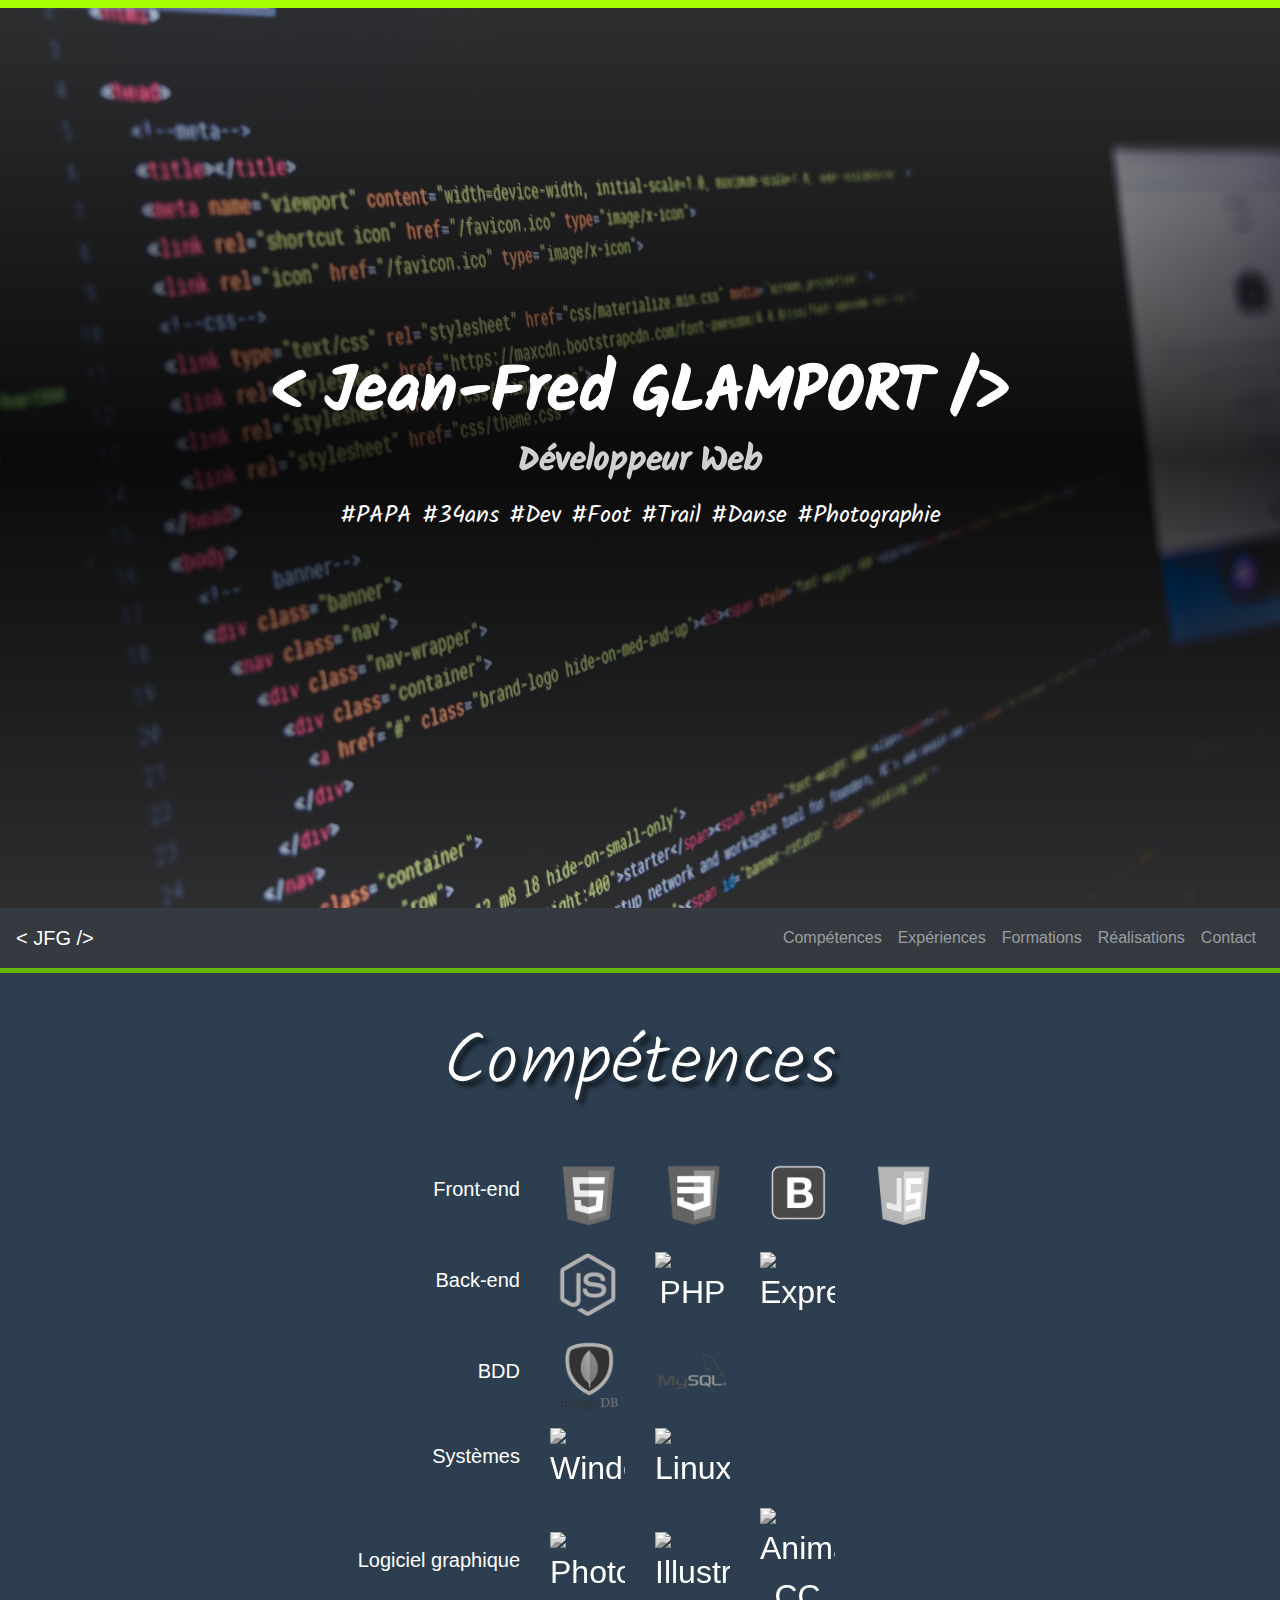
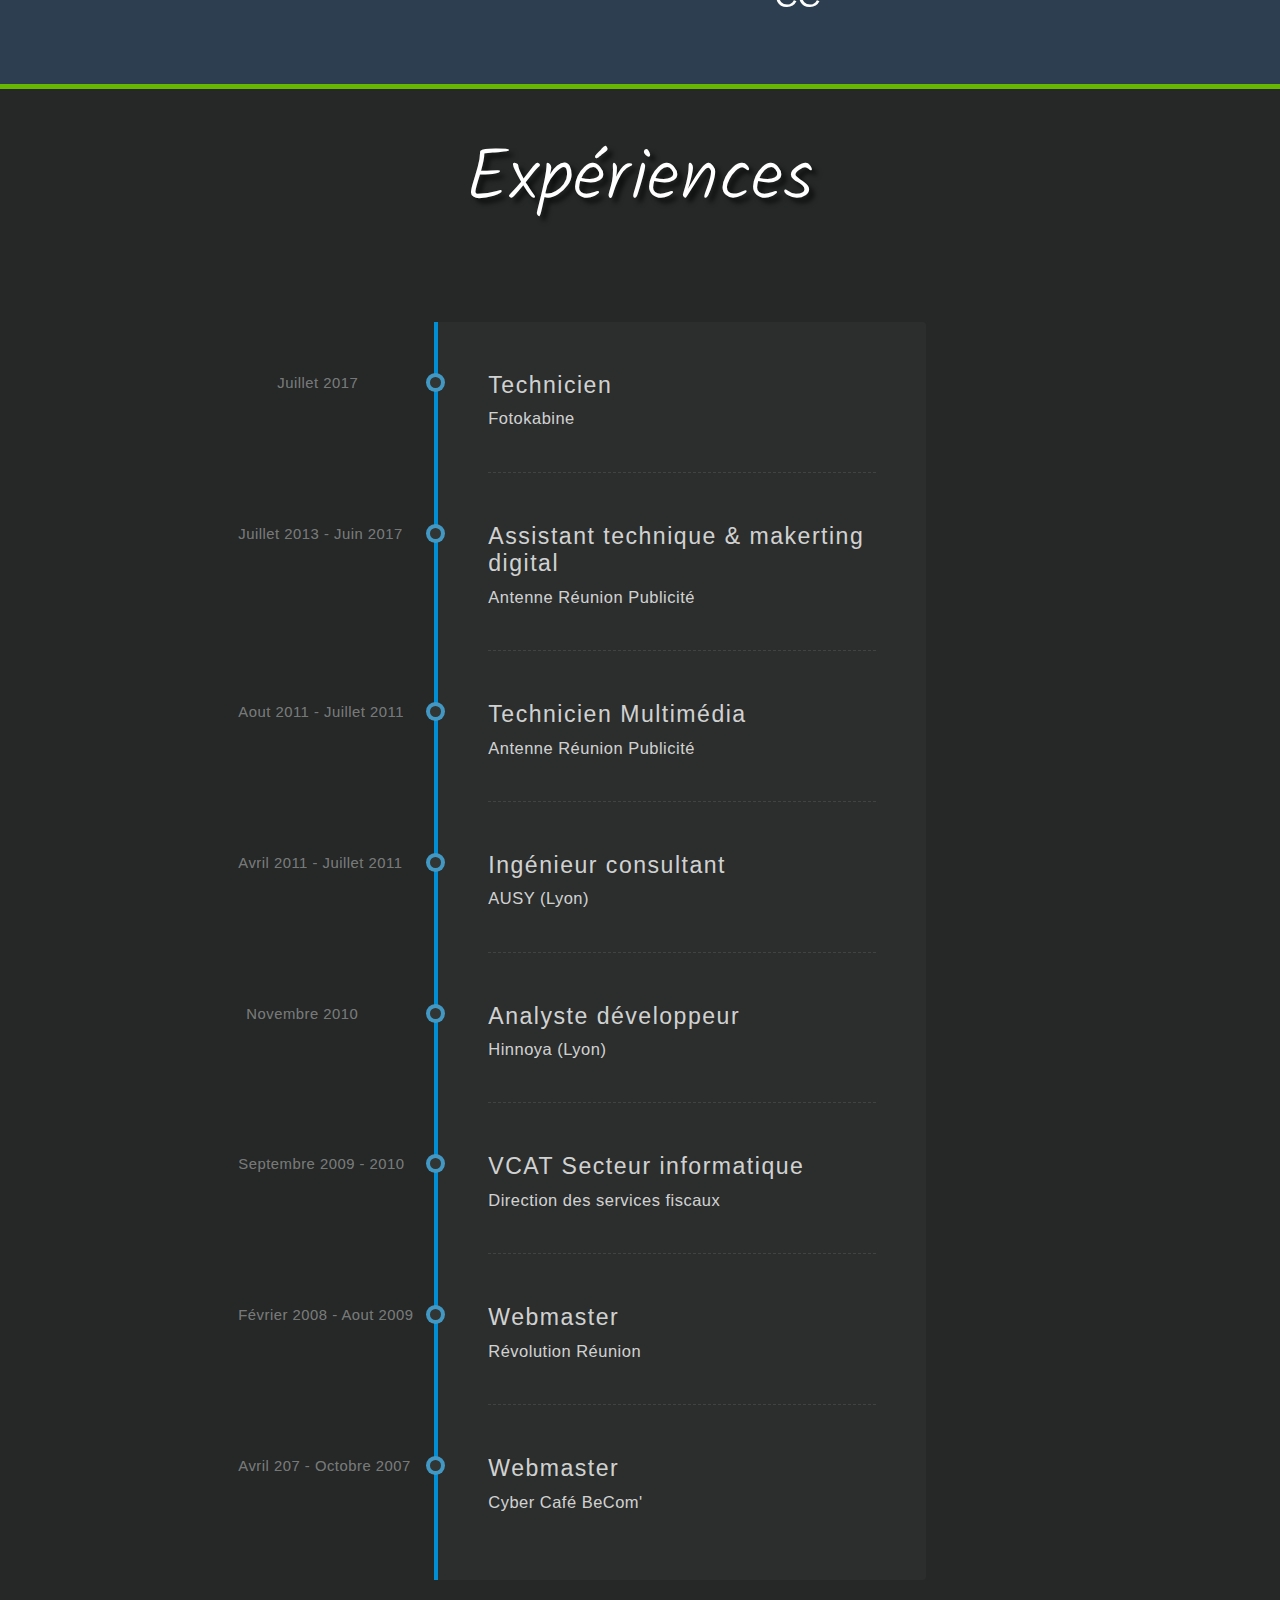
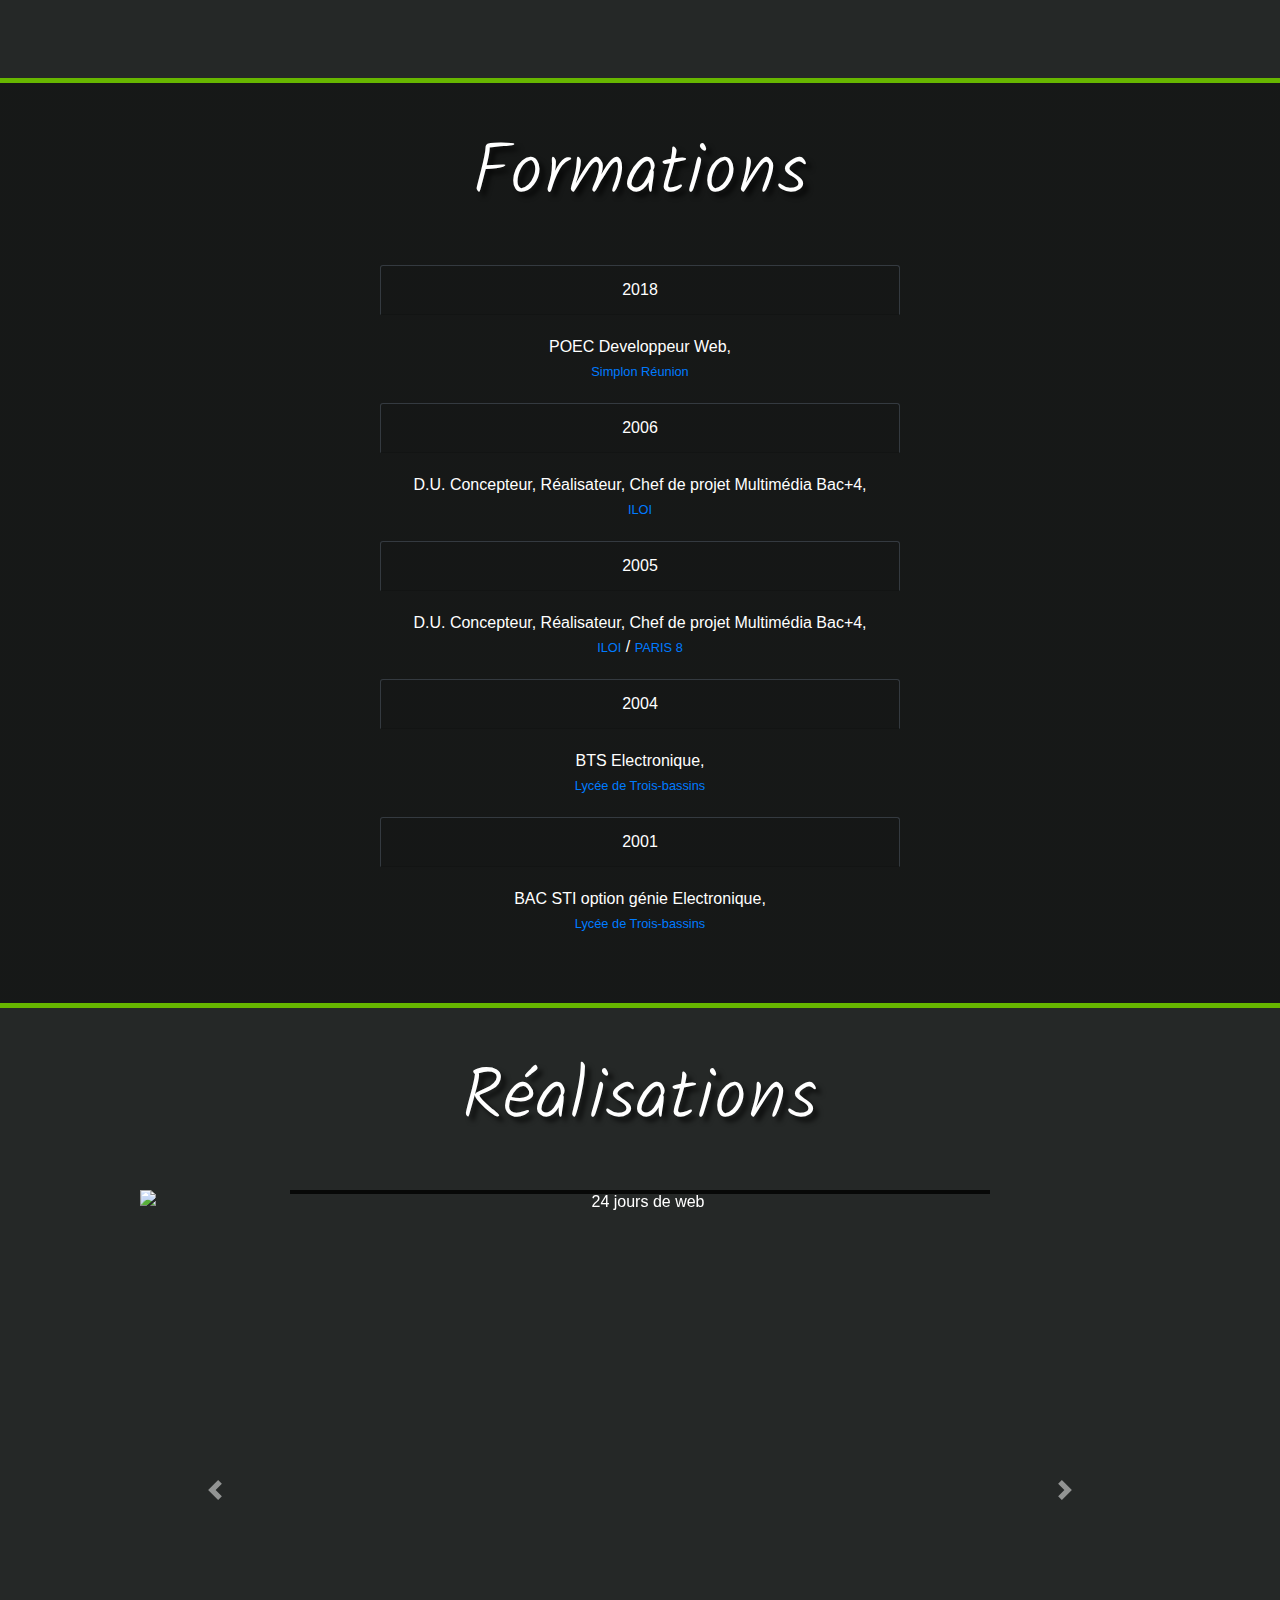
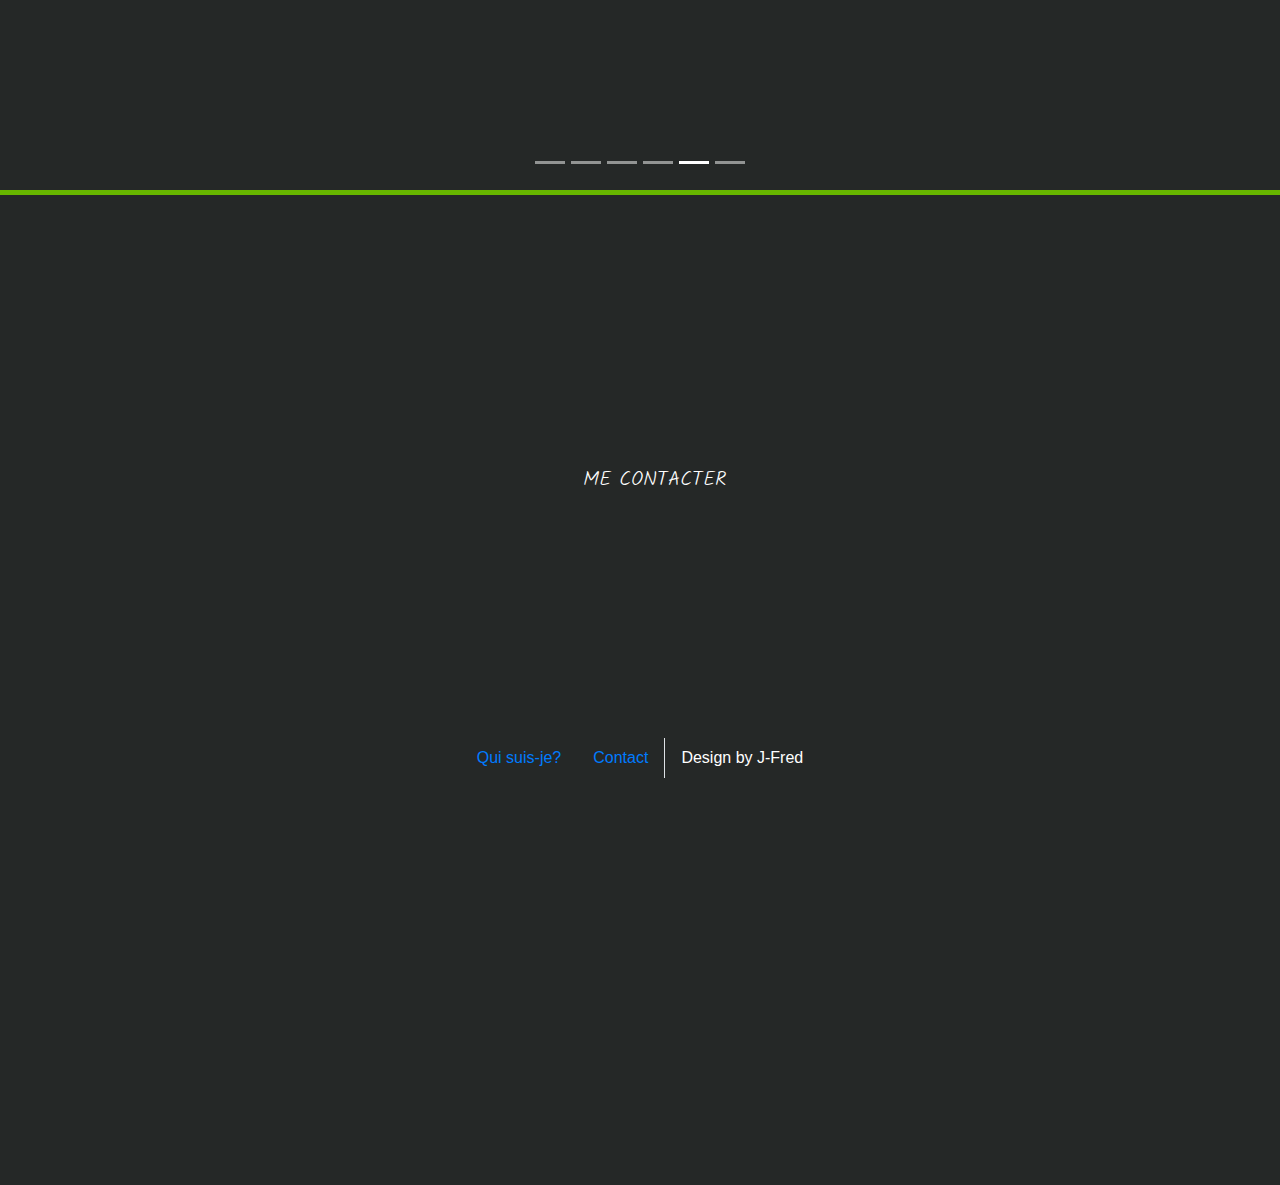
==== index.html @ ee161029 "#fix: version 1" ====
<!DOCTYPE html>
<html lang="fr">

<head>
    <meta charset="utf-8" />
    <title>Jean-Fred GLAMPORT - Développeur web</title>
    <meta name="description" content="Bienvenue sur mon portfolio">
    <meta name="keyword" content="Jean-Fred, Glamport, Developeur web, ile de la reunion, 974">
    <meta name="viewport" content="width=device-width, initial-scale=1, shrink-to-fit=no">
    <link href="https://fonts.googleapis.com/css?family=Kalam" rel="stylesheet">
    <link rel="stylesheet" href="https://maxcdn.bootstrapcdn.com/bootstrap/4.0.0/css/bootstrap.min.css" integrity="sha384-Gn5384xqQ1aoWXA+058RXPxPg6fy4IWvTNh0E263XmFcJlSAwiGgFAW/dAiS6JXm"
        crossorigin="anonymous">
    <link rel="stylesheet" href="https://use.fontawesome.com/releases/v5.0.13/css/all.css" integrity="sha384-DNOHZ68U8hZfKXOrtjWvjxusGo9WQnrNx2sqG0tfsghAvtVlRW3tvkXWZh58N9jp"
        crossorigin="anonymous">
    <link rel="stylesheet" type="text/css" href="css/main.css">
</head>

<body data-spy="scroll">
    <div class="lineTop"></div>
    <main id="main" data-target="#menu" data-offset="20px">
        <header class="container-fluid d-flex flex-column mb-0 justify-content-center align-items-center text-white">
            <h1 class="svg-jfg">
                <svg version="1.1" xmlns="http://www.w3.org/2000/svg" xmlns:xlink="http://www.w3.org/1999/xlink" x="0px" y="0px" viewBox="0 0 1179 113"
                    style="enable-background:new 0 0 1179 113;" xml:space="preserve">
                    <style type="text/css">
                        .st0 {
                            fill: #fff;
                            stroke: #FFFFFF;
                            stroke-width: 2;
                            stroke-miterlimit: 10;
                        }
                    </style>
                    <g id="Calque_1">
                    </g>
                    <g id="Calque_2">
                        <g>
                            <path class="st0" d="M57.4,35.1c1.7,0,3.2,0.9,4.5,2.8c1.3,1.9,2,3.5,2,4.8c0,1.3-1,2.4-3,3.2c-5.9,2.7-12.8,6.3-20.7,11
           c-7.9,4.7-11.8,7.8-11.8,9.3c0,1.5,2.3,3.8,7,6.9c4.7,3.1,9.3,6.1,14,9.2c4.7,3.1,7,5.3,7,6.6c0,2-1.5,3-4.6,3
           c-3,0-7.7-1.4-13.8-4.2C31.7,85,26,81.6,20.8,77.7c-5.3-3.9-7.9-7.2-7.9-9.8c0-1.4,0.3-3.2,1-5.4c0.7-2.2,1.4-3.7,2.3-4.4
           c4.2-3.8,11.1-8.6,20.8-14.3C46.6,38,53.4,35.1,57.4,35.1z" />
                            <path class="st0" d="M96.7,75c0.9,0,2.2,0.9,3.8,2.7c1.6,1.8,3.5,3.6,5.8,5.5c2.3,1.8,4.8,2.8,7.4,2.8c1.6,0,3.4-2.6,5.2-7.7
           c1.8-5.2,4-12.7,6.6-22.7c2.6-10,4.3-15.8,5-17.5C120.1,40,114,41,112.1,41c-1.9,0-3.3-0.4-4.1-1.1c-0.8-0.8-1.3-1.7-1.3-2.8
           c0-2.2,2.5-4.2,7.6-6c5.1-1.8,10.3-3.2,15.5-4c5.3-0.8,8.9-1.2,10.8-1.2c3.9,0,5.8,1.2,5.8,3.6c0,1.6-1.1,5.5-3.3,11.7
           c-2.2,6.2-3.8,10.6-4.7,13.2c-0.9,2.6-2,6.2-3.4,10.8c-1.4,4.6-2.5,8.1-3.2,10.5c-0.7,2.5-1.6,5.1-2.6,7.9c-1,2.8-1.9,5-2.6,6.3
           c-0.8,1.4-1.7,2.7-2.9,4c-1.2,1.3-2.4,2.2-3.8,2.6c-1.4,0.4-3,0.6-4.9,0.6c-4.8,0-9.4-2.1-13.9-6.4c-4.5-4.3-6.7-7.9-6.7-11.1
           S95.1,75,96.7,75z" />
                            <path class="st0" d="M183.3,71.1c-4.5,2.7-9.3,4.1-14.2,4.1c-4.9,0-9.2-0.4-12.8-1.3c-0.7,2.5-1.1,4.8-1.1,6.8
           c0,2,0.5,3.5,1.4,4.5c0.9,1,2.7,1.5,5.3,1.5c4.9,0,9.3-0.5,13-1.6c3.7-1.1,5.7-1.6,5.9-1.6c2.6,0,3.9,0.9,3.9,2.7
           c0,2.6-2.2,5.1-6.7,7.5c-4.5,2.4-9.5,3.6-15.2,3.6s-10.2-1.8-13.8-5.5c-3.6-3.7-5.4-8.1-5.4-13.3s1.4-10.6,4.3-16.3
           c2.9-5.7,6.6-10.4,11-14.3c4.5-3.9,8.9-5.8,13.3-5.8c4.4,0,8.4,2.2,12.1,6.6c3.7,4.4,5.6,8.8,5.6,13.1
           C190.1,65.3,187.8,68.4,183.3,71.1z M176.6,56.3c-1.6-1.5-3.1-2.3-4.7-2.3c-1.6,0-3.5,1.1-5.8,3.3c-2.3,2.2-4.4,5-6.3,8.3
           c1.6,0.2,3.1,0.3,4.6,0.3c9.7,0,14.5-1.9,14.5-5.6C179,59.1,178.2,57.8,176.6,56.3z" />
                            <path class="st0" d="M225.3,42.1c3.4,0,6.9,1.7,10.5,5.1c3.6,3.4,5.5,6.5,5.5,9.4c0,2.8-1,6.1-3,9.7c1.1,1.3,1.7,2.4,1.7,3.2
           s-0.4,2.8-1.3,5.9c-0.9,3.1-1.5,5.6-1.8,7.4c-0.3,1.8-0.6,3.6-0.8,5.2c-0.2,1.7-0.5,2.9-0.6,3.7c-0.2,0.8-0.4,1.7-0.7,2.8
           c-0.5,1.8-1.4,2.7-2.6,2.7s-2.6-1-3.9-3.1c-1.3-2.1-2.2-4.6-2.8-7.7c-6.7,7.2-12.5,10.8-17.4,10.8c-3,0-6.2-1.6-9.6-4.9
           c-3.4-3.3-5-6.4-5-9.4c0-3,1-6.7,2.9-11.3c1.9-4.6,4.3-9.1,7.3-13.5c2.9-4.4,6.4-8.2,10.5-11.4C218.1,43.7,221.9,42.1,225.3,42.1z
            M205.1,82.7c0,1.5,0.9,2.3,2.6,2.3c1.7,0,4-0.8,6.7-2.4c2.8-1.6,5.5-4.1,8.4-7.6c2.8-3.5,4.7-7.4,5.7-11.7c0.2-1,0.8-1.5,1.8-1.6
           c-0.2-4.9-1.2-7.4-3-7.4c-4.2,0-9,3.8-14.3,11.3C207.8,73.2,205.1,78.9,205.1,82.7z" />
                            <path class="st0" d="M286.1,42.1c3.3,0,6.3,1.6,9,4.9c2.7,3.2,4,6.7,4,10.4c0,5.7-1,11.9-3,18.7c-4.2,14.1-8.6,21.2-12.9,21.2
           c-2.1,0-3.2-1.5-3.2-4.5c0-1.8,1.1-6.6,3.3-14.4c2.2-7.8,3.3-13.3,3.3-16.4s-0.5-4.7-1.5-4.7c-1,0-1.9,0.5-2.8,1.4
           c-0.9,0.9-1.6,1.7-2.2,2.4c-0.6,0.6-1.2,1.6-2,2.8c-0.8,1.2-1.4,2.2-2,3c-0.5,0.8-1.2,2-2.1,3.5c-0.9,1.5-1.6,2.7-2.1,3.6
           c-0.5,0.9-1.2,2.1-2.2,3.8c-1,1.7-2,3.5-3.1,5.4c-1.1,1.9-2.2,3.7-3.3,5.6c-1.1,1.8-2.6,3.7-4.4,5.7c-1.8,2-3.4,3-4.7,3
           c-1.3,0-3-1.1-5-3.4c-2-2.3-3-3.9-3-4.9c0-1,0.2-2.1,0.6-3.3c0.4-1.2,1-2.8,1.7-4.8s1.3-3.6,1.7-5.1c1.5-5,2.5-11.7,3-20.1
           c0.5-8.4,1.1-13,1.9-13.9c0.3-0.4,0.6-0.5,1-0.5c2.4,0,4.7,1,6.9,3.1c2.2,2.1,3.3,4,3.3,5.8c0,4.6-1.3,11.7-3.9,21.3
           C273.7,51.9,281.5,42.1,286.1,42.1z" />
                            <path class="st0" d="M324.9,71.9c-2.8,0.7-5.1,1.3-6.8,1.6c-1.7,0.4-3.1,0.5-4.2,0.5c-1.1,0-2.4-0.9-3.8-2.6
           c-1.4-1.8-2.1-3.4-2.1-5c0-1.9,4.1-3.5,12.2-5c8.2-1.4,16.6-2.2,25.2-2.2c5,0,7.5,1.1,7.5,3.4c0,1.6-1.6,2.9-4.7,3.9
           c-3.1,1-7.1,2-11.9,2.9C331.5,70.4,327.7,71.2,324.9,71.9z" />
                            <path class="st0" d="M369.3,33.6c0-3,2.2-4.9,6.7-5.7c3.6-0.6,9.1-0.9,16.4-0.9c15.2,0,22.8,1.9,22.8,5.8c0,0.9-0.4,1.5-1.1,1.9
           c-0.7,0.4-1.4,0.8-2,1c-0.6,0.2-1.4,0.4-2.3,0.6c-1,0.2-1.9,0.3-2.7,0.5c-0.8,0.1-1.9,0.3-3.2,0.4c-1.3,0.1-2.5,0.2-3.5,0.3
           c-1,0.1-2.3,0.2-3.9,0.3c-1.6,0.1-2.9,0.3-4.1,0.4c-1.2,0.1-2.4,0.3-3.7,0.4c-1.3,0.2-2.7,0.4-4.1,0.6c-1.4,0.2-2.5,0.4-3.1,0.4
           V40c0,2.6-1.1,9-3.4,19.3c0.6,0.1,2.1,0.1,4.4,0.1c2.3,0,5.5-0.2,9.6-0.5c4.1-0.4,6.7-0.5,7.9-0.5s2.2,0.3,3,0.8
           c0.8,0.5,1.2,1.1,1.2,1.8c0,2.9-3.2,5.2-9.7,6.9c-6.5,1.7-12.8,2.6-19,2.8c-1.3,5-2.2,8.8-2.9,11.4c-0.7,2.6-1.2,4.7-1.6,6.2
           c-0.4,1.5-0.8,3-1.3,4.5c-0.9,3-1.7,4.4-2.3,4.4c-1.3,0-3.2-1.4-5.5-4.1c-2.3-2.7-3.5-5-3.5-6.8c0-1.8,1.9-10.1,5.6-24.9
           C367.5,46.7,369.3,37.4,369.3,33.6z" />
                            <path class="st0" d="M437,43.7c2.6-1.1,5.2-1.7,7.9-1.7c2.7,0,4.3,0.5,5,1.6c0.7,1,0.7,2.3-0.1,3.7c-0.8,1.4-2.1,2.7-3.8,3.8
           c-0.1,0.1-0.9,0.5-2.5,1.4c-1.6,0.9-2.6,1.5-3.1,1.8c-0.5,0.3-1.4,1.1-2.8,2.3c-1.4,1.2-2.5,2.5-3.2,3.7
           c-2.1,3.5-3.9,7.6-5.2,12.3c-2.6,9.7-4.6,16.2-6,19.5s-3.1,5-5.2,5c-2.1,0-3.8-1.4-4.9-4.3c-1.2-2.9-1.2-5.9-0.1-9.1
           c2-5.9,3.4-11,4.3-15.1c0.9-4.2,1.1-8.4,0.8-12.8c-0.6-3.2-0.7-6.3-0.5-9.3c0.2-3,1.3-4.5,3.2-4.5c1.6,0,3,0.7,4.4,2.2
           c1.4,1.4,2.3,3.6,2.8,6.5C431.3,47.2,434.3,44.9,437,43.7z" />
                            <path class="st0" d="M485.1,71.1c-4.5,2.7-9.3,4.1-14.2,4.1c-4.9,0-9.2-0.4-12.8-1.3c-0.7,2.5-1.1,4.8-1.1,6.8
           c0,2,0.5,3.5,1.4,4.5c0.9,1,2.7,1.5,5.3,1.5c4.9,0,9.3-0.5,13-1.6c3.7-1.1,5.7-1.6,5.9-1.6c2.6,0,3.9,0.9,3.9,2.7
           c0,2.6-2.2,5.1-6.7,7.5c-4.5,2.4-9.5,3.6-15.2,3.6s-10.2-1.8-13.8-5.5c-3.6-3.7-5.4-8.1-5.4-13.3s1.4-10.6,4.3-16.3
           c2.9-5.7,6.6-10.4,11-14.3c4.5-3.9,8.9-5.8,13.3-5.8c4.4,0,8.4,2.2,12.1,6.6c3.7,4.4,5.6,8.8,5.6,13.1
           C491.9,65.3,489.6,68.4,485.1,71.1z M478.4,56.3c-1.6-1.5-3.1-2.3-4.7-2.3c-1.6,0-3.5,1.1-5.8,3.3c-2.3,2.2-4.4,5-6.3,8.3
           c1.6,0.2,3.1,0.3,4.6,0.3c9.7,0,14.5-1.9,14.5-5.6C480.7,59.1,480,57.8,478.4,56.3z" />
                            <path class="st0" d="M542,11.8c1.6,0,3.5,1.4,5.9,4.3c2.4,2.8,3.6,5.3,3.6,7.5c0,2.1-2.8,14.9-8.3,38.4
           c-5.5,23.5-9.4,35.2-11.8,35.2c-1.3,0-2.7-0.8-4.4-2.5c-1.7-1.7-2.5-3.3-2.5-4.9c0-0.1,0.1-0.8,0.2-1.9c-7,6.2-12.4,9.3-16.2,9.3
           c-3,0-5.8-1.6-8.6-4.8c-2.8-3.2-4.1-6.3-4.1-9.4c0-3.1,0.7-6.8,2-11.4c1.3-4.5,3.1-9,5.2-13.4c2.2-4.4,5-8.2,8.5-11.4
           c3.5-3.2,7.1-4.8,10.9-4.8c4.7,0,8.4,2.5,11,7.6c3.7-16.8,5.6-28.3,5.6-34.6C539.1,12.9,540.1,11.8,542,11.8z M529.4,65
           c0-3-0.7-5.5-2-7.6c-1.3-2-2.6-3-3.9-3c-2.8,0-5.5,1.9-8.2,5.8c-2.6,3.9-4.6,8-5.8,12.3c-1.3,4.3-1.9,7.7-1.9,10.2
           c0,1.5,0.9,2.3,2.8,2.3c1.8,0,4.9-1.7,9.3-5c4.3-3.4,7.6-7.5,9.7-12.5l0.1-0.5C529.4,66.6,529.4,65.9,529.4,65z"
                            />
                            <path class="st0" d="M619.9,70.9c-3.5,0.5-5.3,0.8-5.5,0.8c-1.6,0-3.4-0.7-5.5-2c-2.1-1.3-3.1-2.6-3.1-3.8c0-1.7,1.7-2.9,5-3.7
           c3.3-0.8,7-1.2,11.1-1.2c4.1,0,7.1,1.4,9.2,4.3c2,2.8,3.1,6,3.1,9.5c0,3.5-1.7,9.8-5.1,19s-6.3,13.8-8.8,13.8
           c-1.1,0-2.1-0.3-2.8-1c-0.7-0.7-1.1-1.5-1.1-2.5c0-4,1.8-11,5.3-21.1c-3,4.4-6.5,7.9-10.3,10.5c-3.8,2.6-7.9,3.9-12.1,3.9
           c-4.3,0-8.7-1.8-13.1-5.3c-4.5-3.5-6.7-7.4-6.7-11.6c0-7.2,2.1-15.1,6.4-23.6c4.2-8.5,9.7-15.8,16.3-21.8c6.6-6,12.9-9,19-9
           c2.3,0,4.6,1.6,6.9,4.7s3.5,5.9,3.5,8.4c0,1.5-0.7,2.3-2.1,2.3c-0.5,0-1.3-0.2-2.5-0.6c-1.2-0.4-2.5-0.6-3.9-0.6
           c-3.7,0-7.9,2.1-12.6,6.2c-4.6,4.1-8.6,9.3-11.8,15.6c-3.3,6.2-4.9,12.1-4.9,17.6c0,1.7,0.4,2.9,1.2,3.5c0.8,0.6,2.4,0.9,4.8,0.9
           c2.4,0,5.8-1.4,10.1-4.2C614.1,76.9,617.5,74,619.9,70.9z" />
                            <path class="st0" d="M668.5,34.7c0,2.5-0.3,5-1,7.7c-0.7,2.7-1.2,4.7-1.5,6.1c-0.4,1.3-1,3.3-1.8,5.8c-0.8,2.6-1.4,4.3-1.7,5.2
           c-1.9,5.5-3.6,10.4-5.2,14.6c-1.6,4.3-2.3,7.4-2.3,9.2c0,0.7,0.5,1.1,1.6,1.1c7.6,0,15.3-0.8,23.1-2.4c2.6-0.6,4.2-0.9,4.7-0.9
           c1.6,0,2.4,0.9,2.4,2.8c0,3.7-3.4,6.9-10.2,9.4c-6.8,2.5-14.4,3.7-22.8,3.7c-3.4,0-6.4-1.1-9.2-3.4c-2.7-2.2-4.1-4.7-4.1-7.5
           c0-2.8,2.5-12,7.5-27.7c5-15.7,7.5-25.9,7.5-30.5c0-2.2,1-3.2,2.9-3.2c1.6,0,3.7,1,6.3,3.1S668.5,32.3,668.5,34.7z"
                            />
                            <path class="st0" d="M743.4,59.6c4.6,0,6.9,1,6.9,3.1c0,1.7-3,3.4-9.1,5.3c0.5,5.5,0.7,10.1,0.7,13.8c0,10.2-1.6,15.3-4.7,15.3
           c-2.5,0-4.3-2-5.4-5.9c-1.1-3.9-2.1-10.3-3-19.1c-0.1-0.5-0.1-0.9-0.1-1.2c-5.9,1.4-11,2.7-15.3,4.1c-5.5,14.7-9.4,22.1-11.6,22.1
           c-1.5,0-3.3-0.8-5.6-2.5c-2.2-1.7-3.3-3.4-3.3-5.2c0-0.9,1.8-5.2,5.3-12.9c-2-1.5-3-3.4-3-5.6c0-1.7,2.6-3.4,7.8-5.3
           c0.7-1.7,1.3-3.2,1.9-4.8c0.5-1.5,2.1-5.5,4.8-11.9c2.7-6.4,4.6-11.6,5.9-15.4c0.6-1.8,2.7-3.5,6-5.1c3.4-1.6,6.1-2.4,8.3-2.4
           c4.4,0,7.8,11.2,10.4,33.6H743.4z M718.3,61.8c2.9-0.5,6-0.9,9.3-1.3c-0.2-1.9-0.5-4.3-0.8-7c-0.3-2.7-0.6-5-0.8-6.8
           c-0.2-1.8-0.4-3.5-0.6-5C724.8,43.1,722.5,49.8,718.3,61.8z" />
                            <path class="st0" d="M783.2,35.4c0,2,0.9,5.8,2.8,11.5c1.9,5.6,3.9,10.8,6.2,15.5c2.5-2.7,6.3-7.4,11.6-13.9
           c5.3-6.6,9.5-11.5,12.8-15c3.2-3.4,5.7-5.1,7.2-5.1c1.6,0,3.2,0.8,4.9,2.5c1.7,1.7,2.5,3.3,2.5,5c0,1.7-0.3,3.8-0.8,6.5
           c-0.6,2.7-1.2,5.2-1.8,7.5c-0.6,2.3-1.6,5.6-2.8,9.8c-1.2,4.2-2.2,7.7-3,10.4c-0.7,2.7-1.6,5.9-2.5,9.5c-0.9,3.6-1.6,6.3-2.1,8
           c-0.5,1.7-1,3.4-1.6,5.2c-0.6,1.8-1.2,3-1.7,3.6c-0.6,0.6-1.2,1-2,1c-1.4,0-2.7-1.2-4-3.5c-1.2-2.3-1.9-5-1.9-8.1
           c0-3.1,0.6-7.7,1.9-13.8c1.3-6.1,2.9-11.5,4.8-16.2c-1.8,1.9-4.4,5-7.9,9.4c-3.5,4.4-6.4,7.7-8.8,9.9c-2.4,2.2-4.5,3.3-6.5,3.3
           c-1,0-2.3-0.4-3.9-1.1c-1.6-0.7-2.9-1.6-3.9-2.7c-1-1.1-3.4-5.5-7-13.2c-0.2,0.6-1.8,5.9-4.7,15.9c-2.9,10.1-4.8,15.9-5.6,17.5
           c-0.8,1.6-1.5,2.4-2.1,2.4c-1.1,0-2.7-1.4-4.7-4.1c-2-2.7-3-4.9-3-6.6c0-1.7,2.1-10.6,6.3-26.8c4.2-16.1,6.3-26.2,6.3-30.4
           c0-2.2,1-3.2,2.9-3.2c1.2,0,3.5,1.2,7,3.6C781.4,32.1,783.2,34,783.2,35.4z" />
                            <path class="st0" d="M840.2,96.9c-1.3,0-3-1.1-5-3.4c-2-2.2-3-4.1-3-5.7c0-1.6,0.8-5,2.4-10.2c4.9-15.9,7.5-29,7.8-39.1
           c-2-2.7-3-4.6-3-5.9c0-2.1,2.4-4,7.3-5.8c4.9-1.8,9.5-2.7,13.9-2.7c7.9,0,13.9,1.6,17.9,4.9c4,3.3,6,8,6,14.1
           c0,7.2-3.4,13.7-10.2,19.5c-6.8,5.8-15.5,9.8-26,12c-3.2,11.5-5,17.7-5.5,18.8c-0.5,1-0.9,1.8-1.2,2.3
           C841.1,96.4,840.6,96.9,840.2,96.9z M866.2,54.3c3.6-3.1,5.4-6.1,5.4-8.9s-0.8-4.9-2.5-6.2c-1.7-1.3-3.9-2-6.7-2
           c-2.8,0-5.7,0.8-8.9,2.3c1,1.7,1.5,3.3,1.5,4.9c0,3.7-1.1,9.7-3.2,17.9C857.8,60.1,862.5,57.5,866.2,54.3z" />
                            <path class="st0" d="M886.2,76.4c0-8.1,1.8-16.1,5.4-24.1c3.6-8,8-14.4,13.3-19.2c5.3-4.8,10.3-7.2,15.2-7.2
           c6,0,10.9,2.6,14.8,7.9c3.9,5.3,5.8,11.4,5.8,18.5c0,4.6-1,9.5-2.9,14.8c-1.9,5.2-4.5,10.1-7.7,14.5c-3.2,4.5-7.2,8.2-11.8,11.1
           c-4.7,3-9.4,4.4-14.2,4.4c-4.8,0-8.9-2.3-12.5-6.9C888,85.8,886.2,81.1,886.2,76.4z M925.1,43.1c-1.2-2.5-2.7-3.7-4.4-3.7
           c-1.7,0-3.7,1.1-6,3.3c-2.3,2.2-4.5,5-6.7,8.3c-2.2,3.3-4,7.2-5.6,11.6c-1.6,4.4-2.3,8.4-2.3,11.8s0.4,6,1.2,7.7
           c0.8,1.7,1.9,2.5,3.2,2.5c4.1,0,8.9-3.6,14.3-10.8c5.4-7.2,8.1-13.8,8.1-19.9C926.9,49.2,926.3,45.6,925.1,43.1z"
                            />
                            <path class="st0" d="M952.8,96.9c-1.3,0-3-1.1-5-3.4c-2-2.2-3-4.1-3-5.7c0-1.5,0.7-4.7,2.2-9.6c4.6-15.1,7.2-27.4,8-37.1
           c-1.4-0.9-2.7-2.4-4-4.3s-1.9-3.4-1.9-4.3c0-1.8,2.5-3.7,7.5-5.8c5-2.1,9.7-3.1,14.2-3.1c8.7,0,15.1,1.4,19.3,4.3
           c4.2,2.9,6.3,6.9,6.3,12.1c0,2.9-0.7,5.7-2.2,8.4c-1.4,2.7-3.2,5.1-5.3,7c-2.1,1.9-4.2,3.7-6.3,5.2c-2.1,1.6-3.9,2.9-5.4,3.9
           c-1.4,1.1-2.2,1.9-2.2,2.4c0,3.5,4,8.7,12,15.7c4.9,4.3,7.7,6.9,8.4,8c0.7,1.1,1.1,1.9,1.1,2.4c0,2.5-1.7,3.7-5,3.7
           c-4.6,0-10-3-16.2-9c-6.2-6-10.6-11.9-13.1-17.6c-1.7,5.8-3,10.3-3.8,13.3c-0.8,3-1.4,4.9-1.6,5.7c-0.2,0.8-0.5,1.6-0.8,2.5
           c-0.3,0.9-0.6,1.6-0.8,2.2c-0.2,0.5-0.5,1.1-0.8,1.6C953.7,96.4,953.2,96.9,952.8,96.9z M982,45.1c0.8-1.4,1.2-2.8,1.2-4.3
           c0-1.4-0.7-2.4-2-3s-3.4-0.8-6.4-0.8c-2.9,0-5.9,0.6-9,1.9c1.1,1.9,1.7,3.6,1.7,5.3c0,3.4-0.8,8.3-2.3,14.7
           c0.8-0.6,2.3-1.6,4.3-2.9c2-1.3,3.7-2.4,5-3.4c1.3-1,2.7-2.1,4.1-3.5C980.1,47.9,981.2,46.6,982,45.1z" />
                            <path class="st0" d="M1019.3,40l-13.7,0.6c-1.5,0-3-1.1-4.6-3.2s-2.4-4.2-2.4-6.2c0-1.7,2.7-2.8,8-3.4c5.3-0.6,12-0.9,20.1-0.9
           c8.1,0,14.3,0.6,18.7,1.7c4.4,1.2,7.5,2.5,9.3,4c1.8,1.5,2.7,2.9,2.7,4.1c0,2.5-2,3.7-6,3.7c-1.7,0-4.6-0.1-8.8-0.3
           c-4.2-0.2-7.7-0.3-10.6-0.4c0.1,0.9,0.2,1.6,0.2,2.2c0,0.6-0.1,1.6-0.3,3c-0.2,1.4-0.6,3.2-1.1,5.5c-0.5,2.3-1,4.4-1.5,6.4
           c-1,4-2.6,10.9-4.9,20.6c-2.3,9.7-3.8,15.3-4.5,16.9c-0.7,1.6-1.3,2.4-2,2.4c-1.3,0-3-1.1-5-3.4c-2-2.2-3-4.1-3-5.7
           c0-1.6,1.4-8.2,4.2-19.9C1017,56.1,1018.7,46.9,1019.3,40z" />
                            <path class="st0" d="M1085.5,107.1c-1.3,0-2.9-1.1-4.7-3.4c-1.8-2.2-2.6-4.3-2.6-6.1s1.7-7.4,5.2-16.8c3.5-9.4,8.3-21.9,14.6-37.6
           c6.3-15.7,9.9-25,11.1-28.1c1.1-3,1.8-4.7,1.9-5.1c0.1-0.4,0.2-0.7,0.3-0.8c0.1-0.1,0.2-0.3,0.3-0.6c0.1-0.3,0.3-0.4,0.4-0.6
           c0.4-0.2,0.8-0.3,1.5-0.3c1.3,0,3.1,1.5,5.4,4.6c2.3,3.1,3.5,5.6,3.5,7.7c0,2.1-0.8,5.2-2.5,9.4c-1.7,4.1-3.2,7.7-4.5,10.6
           c-5.3,12.5-9,21.5-11.2,26.8C1093.3,93.8,1087.1,107.1,1085.5,107.1z" />
                            <path class="st0" d="M1126.4,35c5.8,0,12.5,2.2,20,6.5c7.5,4.3,13.5,8.9,18,13.7c2.8,3,4.1,5.5,4.1,7.6c0,2.1-1.4,4.4-4.2,6.9
           c-2.8,2.5-7.8,6-15.1,10.5s-12.6,7.6-16.1,9.2c-3.5,1.6-6.6,2.4-9.3,2.4c-2.7,0-4-1.1-4-3.4c0-1.7,1.8-3.9,5.4-6.8
           c3.6-2.8,7.6-5.5,11.9-8.1c11.6-6.7,17.4-10.8,17.4-12.2c0-1.2-2.8-3.6-8.4-7c-5.6-3.5-10.1-5.8-13.7-6.9c-1.5-0.5-3.3-2-5.4-4.5
           c-2.1-2.5-3.1-4.4-3.1-5.6C1123.9,35.9,1124.8,35,1126.4,35z" />
                        </g>

                </svg>
            </h1>
            <h2 class="svg-dev">
                <svg version="1.1" xmlns="http://www.w3.org/2000/svg" xmlns:xlink="http://www.w3.org/1999/xlink" x="0px" y="0px" viewBox="0 0 761 136"
                    style="enable-background:new 0 0 761 136;" xml:space="preserve">
                    <style type="text/css">
                        .st0 {
                            fill: #FFF;
                            stroke: #FFFFFF;
                            stroke-width: 2;
                            stroke-miterlimit: 10;
                        }
                    </style>
                    <g id="Calque_1">
                    </g>
                    <g id="Calque_2">
                        <g>
                            <path class="st0" d="M20.7,26c5,0,10.4,0.9,16.2,2.8c5.8,1.9,11.3,4.4,16.4,7.6c5.1,3.2,9.4,7.2,12.7,11.9c3.4,4.8,5,9.9,5,15.2
			c0,4-2.9,8.6-8.7,14.1s-12.6,10-20.2,13.9c-7.6,3.9-13.9,5.8-18.8,5.8c-1.3,0-3.2-1.4-5.5-4.1c-2.3-2.7-3.5-4.8-3.5-6.3
			c0-2.5,1.7-10,5.2-22.4C23.1,52,25.2,43.4,26,38.4c-2.2-1.4-4-3.2-5.5-5.1c-1.4-2-2.2-3.7-2.2-5.1C18.4,26.7,19.2,26,20.7,26z
			 M47.6,72.1c6.3-4.6,9.4-8.2,9.4-10.7c0-2.5-1.8-5.5-5.5-9.2c-3.7-3.6-8-6.6-12.9-8.9c-0.1,3.8-2.9,14.4-8.2,31.8
			c-1.1,3.4-1.6,5.9-1.7,7.5C35,80.2,41.3,76.7,47.6,72.1z" />
                            <path class="st0" d="M80.2,62.1c2.9-5.7,6.6-10.4,11-14.3c4.5-3.9,8.9-5.8,13.3-5.8c4.4,0,8.4,2.2,12.1,6.6
			c3.7,4.4,5.6,8.8,5.6,13.1c0,3.5-2.3,6.6-6.8,9.4c-4.5,2.7-9.3,4.1-14.2,4.1c-4.9,0-9.2-0.4-12.8-1.3c-0.7,2.5-1.1,4.8-1.1,6.8
			c0,2,0.5,3.5,1.4,4.5c0.9,1,2.7,1.5,5.3,1.5c4.9,0,9.3-0.5,13-1.6c3.7-1.1,5.7-1.6,5.9-1.6c2.6,0,3.9,0.9,3.9,2.7
			c0,2.6-2.2,5.1-6.7,7.5c-4.5,2.4-9.5,3.6-15.2,3.6s-10.2-1.8-13.8-5.5c-3.6-3.7-5.4-8.1-5.4-13.3S77.3,67.8,80.2,62.1z M96.5,65.8
			c9.7,0,14.5-1.9,14.5-5.6c0-1.1-0.8-2.4-2.3-3.9c-1.6-1.5-3.1-2.3-4.7-2.3c-1.6,0-3.5,1.1-5.8,3.3c-2.3,2.2-4.4,5-6.3,8.3
			C93.6,65.7,95.1,65.8,96.5,65.8z M104.9,26.9l11.3-10.1c2.5-2.3,5-2,7.4,1c1.4,1.9,2.1,3.9,2,6c-0.1,2.1-0.8,3.6-2.1,4.4
			c-8.1,4.6-12.6,7.2-13.6,7.9c-1,0.6-1.7,1.1-2.3,1.4c-0.5,0.3-1.2,0.5-2,0.8c-1.6,0.4-2.8-0.1-3.8-1.5s-1.1-3-0.6-4.8
			C101.9,30.2,103.1,28.5,104.9,26.9z" />
                            <path class="st0" d="M161.6,42.1c1.7,0,3.3,0.6,4.9,1.8c1.6,1.2,2.3,2.5,2.3,3.8c0,2.5-2.2,8.6-6.7,18.6
			c-9.2,20.6-15.5,30.9-19.1,30.9c-1,0-2.4-0.7-4.2-2.1c-1.8-1.4-3-2.9-3.7-4.4c-1.8-4.3-3.8-11.9-6.1-22.8c-2.3-11-3.5-18-3.5-21.1
			s0.9-4.7,2.6-4.7c2.1,0,4.3,0.9,6.6,2.6c2.3,1.8,4,4.1,5.2,7c0.6,1.5,1.2,5.6,1.6,12.2c0.4,6.6,1.1,11.9,2,15.7
			c1.8-3.6,4-8.8,6.6-15.6c2.6-6.8,4.8-12.1,6.6-16.1C158.6,44,160.2,42.1,161.6,42.1z" />
                            <path class="st0" d="M208.2,71.1c-4.5,2.7-9.3,4.1-14.2,4.1c-4.9,0-9.2-0.4-12.8-1.3c-0.7,2.5-1.1,4.8-1.1,6.8
			c0,2,0.5,3.5,1.4,4.5c0.9,1,2.7,1.5,5.3,1.5c4.9,0,9.3-0.5,13-1.6c3.7-1.1,5.7-1.6,5.9-1.6c2.6,0,3.9,0.9,3.9,2.7
			c0,2.6-2.2,5.1-6.7,7.5c-4.5,2.4-9.5,3.6-15.2,3.6s-10.2-1.8-13.8-5.5c-3.6-3.7-5.4-8.1-5.4-13.3s1.4-10.6,4.3-16.3
			c2.9-5.7,6.6-10.4,11-14.3c4.5-3.9,8.9-5.8,13.3-5.8c4.4,0,8.4,2.2,12.1,6.6c3.7,4.4,5.6,8.8,5.6,13.1
			C215,65.3,212.7,68.4,208.2,71.1z M201.5,56.3c-1.6-1.5-3.1-2.3-4.7-2.3c-1.6,0-3.5,1.1-5.8,3.3c-2.3,2.2-4.4,5-6.3,8.3
			c1.6,0.2,3.1,0.3,4.6,0.3c9.7,0,14.5-1.9,14.5-5.6C203.9,59.1,203.1,57.8,201.5,56.3z" />
                            <path class="st0" d="M225.5,97.2c-1.3,0-3-1.1-5-3.4c-2-2.2-3-4.1-3-5.6c0-1.5,1-6,2.9-13.5c1.9-7.5,3.9-16.8,5.8-27.9
			c1.9-11.1,2.9-21.7,2.9-31.8c0-2.2,1-3.2,2.9-3.2c1.6,0,3.5,1.4,5.9,4.3c2.4,2.8,3.6,5.5,3.6,8.1c0,4-0.5,10-1.6,18.1
			c-1.1,8.1-2.3,15-3.6,20.9C231.2,85.8,227.5,97.2,225.5,97.2z" />
                            <path class="st0" d="M279.6,47.7c3.4,3.8,5.1,8.4,5.1,13.7c0,5.3-1.3,10.8-3.8,16.4c-2.5,5.6-6.1,10.3-10.5,13.9
			c-4.5,3.6-9.3,5.5-14.5,5.5c-3.8,0-7.1-1.7-9.8-5.2c-2.7-3.5-4-7.9-4-13.3c0-5.4,1.3-11,3.8-16.9c2.5-5.9,5.8-10.6,9.6-14.3
			c3.9-3.7,7.7-5.5,11.4-5.5C272,42,276.2,43.9,279.6,47.7z M259.5,62.4c-3.1,5.9-4.7,11.2-4.7,15.9c0,4.6,0.7,7.6,2,8.9
			c4.2-1.5,7.8-5,10.9-10.5c3.1-5.5,4.6-10.7,4.6-15.6s-0.9-8.2-2.8-10.1C266,52.7,262.6,56.5,259.5,62.4z" />
                            <path class="st0" d="M328.6,42.1c2.7,0,5.4,2.3,8.2,6.8c2.8,4.5,4.2,9,4.2,13.5c0,4.5-2,9.4-5.9,14.8c-3.9,5.4-8.9,10-14.9,13.9
			c-6,3.9-11.8,5.9-17.2,5.9c-0.9,0-1.6,0-2-0.1c-3.1,13.8-5.5,22.5-7.1,25.9c-0.8,1.6-1.5,2.4-2.1,2.4c-1.3,0-2.8-1.1-4.2-3.3
			c-1.5-2.2-2.2-4.1-2.2-5.7c0-1.6,1.1-6.8,3.2-15.5c6.3-25.9,9.4-44.8,9.4-56.8c0-2.2,1-3.2,2.9-3.2c1.6,0,3.7,1,6.1,3.1
			c2.5,2.1,3.9,4.6,4.1,7.7C317,45.2,322.9,42.1,328.6,42.1z M320.4,76.4c5.4-5.3,8.1-10.3,8.1-14.8c0-4.5-1.1-6.8-3.4-6.8
			c-1.9,0-4.7,1.4-8.3,4.2c-2,1.5-4,3.9-6,7.2c-2.1,3.3-3.8,7.2-5.3,11.8l-1.8,7.4C309.5,84.8,315,81.8,320.4,76.4z" />
                            <path class="st0" d="M384.8,42.1c2.7,0,5.4,2.3,8.2,6.8c2.8,4.5,4.2,9,4.2,13.5c0,4.5-2,9.4-5.9,14.8c-3.9,5.4-8.9,10-14.9,13.9
			c-6,3.9-11.8,5.9-17.2,5.9c-0.9,0-1.6,0-2-0.1c-3.1,13.8-5.5,22.5-7.1,25.9c-0.8,1.6-1.5,2.4-2.1,2.4c-1.3,0-2.8-1.1-4.2-3.3
			c-1.5-2.2-2.2-4.1-2.2-5.7c0-1.6,1.1-6.8,3.2-15.5c6.3-25.9,9.4-44.8,9.4-56.8c0-2.2,1-3.2,2.9-3.2c1.6,0,3.7,1,6.1,3.1
			c2.5,2.1,3.9,4.6,4.1,7.7C373.2,45.2,379.1,42.1,384.8,42.1z M376.6,76.4c5.4-5.3,8.1-10.3,8.1-14.8c0-4.5-1.1-6.8-3.4-6.8
			c-1.9,0-4.7,1.4-8.3,4.2c-2,1.5-4,3.9-6,7.2c-2.1,3.3-3.8,7.2-5.3,11.8l-1.8,7.4C365.6,84.8,371.2,81.8,376.6,76.4z" />
                            <path class="st0" d="M441.4,71.1c-4.5,2.7-9.3,4.1-14.2,4.1c-4.9,0-9.2-0.4-12.8-1.3c-0.7,2.5-1.1,4.8-1.1,6.8
			c0,2,0.5,3.5,1.4,4.5c0.9,1,2.7,1.5,5.3,1.5c4.9,0,9.3-0.5,13-1.6c3.7-1.1,5.7-1.6,5.9-1.6c2.6,0,3.9,0.9,3.9,2.7
			c0,2.6-2.2,5.1-6.7,7.5c-4.5,2.4-9.5,3.6-15.2,3.6s-10.2-1.8-13.8-5.5c-3.6-3.7-5.4-8.1-5.4-13.3s1.4-10.6,4.3-16.3
			c2.9-5.7,6.6-10.4,11-14.3c4.5-3.9,8.9-5.8,13.3-5.8c4.4,0,8.4,2.2,12.1,6.6c3.7,4.4,5.6,8.8,5.6,13.1
			C448.2,65.3,445.9,68.4,441.4,71.1z M434.7,56.3c-1.6-1.5-3.1-2.3-4.7-2.3c-1.6,0-3.5,1.1-5.8,3.3c-2.3,2.2-4.4,5-6.3,8.3
			c1.6,0.2,3.1,0.3,4.6,0.3c9.7,0,14.5-1.9,14.5-5.6C437.1,59.1,436.3,57.8,434.7,56.3z" />
                            <path class="st0" d="M482.2,97.2c-3,0-4.5-2-4.5-5.9c0-2.8,0.5-6.2,1.5-10.1c-3.1,4.6-6.2,8.4-9.4,11.5c-3.1,3-5.9,4.5-8.4,4.5
			s-5.2-1.5-8.2-4.4c-3-2.9-4.5-5.8-4.5-8.6c0-4.3,0.9-9.7,2.6-16.4c1.8-6.7,4-12.7,6.6-17.9c2.6-5.2,5-7.8,7.2-7.8
			c1.8,0,3.4,0.8,4.8,2.5c1.4,1.7,2.1,3.5,2.1,5.5c0,0.8-0.9,3.1-2.6,7c-5.4,11.4-8.1,20.1-8.1,26.3c0,1.1,0.4,1.6,1.1,1.6
			c2.5,0,6.7-4.3,12.4-13c5.7-8.6,10-17.7,12.8-27.1c0.6-1.9,1.7-2.8,3.3-2.8c1.6,0,3.5,1.6,5.6,4.6c2.1,3.1,2.9,5.5,2.3,7.4
			l-12.1,38.6C485.9,95.7,484.3,97.2,482.2,97.2z" />
                            <path class="st0" d="M526.7,43.7c2.6-1.1,5.2-1.7,7.9-1.7c2.7,0,4.3,0.5,5,1.6c0.7,1,0.7,2.3-0.1,3.7c-0.8,1.4-2.1,2.7-3.8,3.8
			c-0.1,0.1-0.9,0.5-2.5,1.4c-1.6,0.9-2.6,1.5-3.1,1.8c-0.5,0.3-1.4,1.1-2.8,2.3c-1.4,1.2-2.5,2.5-3.2,3.7
			c-2.1,3.5-3.9,7.6-5.2,12.3c-2.6,9.7-4.6,16.2-6,19.5s-3.1,5-5.2,5c-2.1,0-3.8-1.4-4.9-4.3c-1.2-2.9-1.2-5.9-0.1-9.1
			c2-5.9,3.4-11,4.3-15.1c0.9-4.2,1.1-8.4,0.8-12.8c-0.6-3.2-0.7-6.3-0.5-9.3c0.2-3,1.3-4.5,3.2-4.5c1.6,0,3,0.7,4.4,2.2
			c1.4,1.4,2.3,3.6,2.8,6.5C521.1,47.2,524.1,44.9,526.7,43.7z" />
                            <path class="st0" d="M613.8,26c5.2,0,9.9,0.9,14,2.8c4.1,1.9,7.3,4.4,9.8,7.7c4.9,6.6,7.3,14.3,7.3,23.3c0,6.3-1.1,12.2-3.2,17.8
			c-2.2,5.6-5.4,10.3-9.6,14c-4.3,3.7-9.1,5.6-14.6,5.6c-9.2,0-15.4-7.6-18.7-22.7c-0.6,0.8-1.4,1.9-2.6,3.5c-1.2,1.5-3,4-5.6,7.4
			c-2.5,3.4-4.9,6.2-7.1,8.5c-2.2,2.3-4,3.4-5.5,3.4c-1.4,0-3.1-1-4.9-2.9c-1.8-1.9-2.8-4-2.8-6.1c0-4.9,0.8-13.3,2.3-25.3
			c1.6-12,2.3-22.9,2.3-32.8c0-2.7,0.9-4.1,2.6-4.1c2.3,0,5,1.2,8.2,3.6c3.2,2.4,4.8,4.8,4.8,7.2c0,1.2-1,6.3-3,15.3
			c-2,9.1-3.3,16.5-4,22.4c3.4-5,6.9-9.2,10.5-12.4c3.6-3.2,6.6-4.9,9.1-4.9c2,0,3.9,4.4,5.7,13.3c0.6,3.3,1.7,6.4,3.3,9.1
			c1.6,2.8,3.5,4.2,5.7,4.2c3.1,0,5.9-2.8,8.5-8.5c2.5-5.7,3.8-11.4,3.8-17.2c0-5.8-1.2-10.6-3.7-14.4c-2.5-3.8-5.7-5.7-9.8-5.7
			c-2.1,0-4.1-1-5.9-2.9c-1.8-1.9-2.7-3.7-2.7-5.2C608.2,27.3,610,26,613.8,26z" />
                            <path class="st0" d="M688.6,71.1c-4.5,2.7-9.3,4.1-14.2,4.1c-4.9,0-9.2-0.4-12.8-1.3c-0.7,2.5-1.1,4.8-1.1,6.8
			c0,2,0.5,3.5,1.4,4.5c0.9,1,2.7,1.5,5.3,1.5c4.9,0,9.3-0.5,13-1.6c3.7-1.1,5.7-1.6,5.9-1.6c2.6,0,3.9,0.9,3.9,2.7
			c0,2.6-2.2,5.1-6.7,7.5c-4.5,2.4-9.5,3.6-15.2,3.6s-10.2-1.8-13.8-5.5c-3.6-3.7-5.4-8.1-5.4-13.3s1.4-10.6,4.3-16.3
			c2.9-5.7,6.6-10.4,11-14.3c4.5-3.9,8.9-5.8,13.3-5.8c4.4,0,8.4,2.2,12.1,6.6c3.7,4.4,5.6,8.8,5.6,13.1
			C695.4,65.3,693.1,68.4,688.6,71.1z M681.9,56.3c-1.6-1.5-3.1-2.3-4.7-2.3c-1.6,0-3.5,1.1-5.8,3.3c-2.3,2.2-4.4,5-6.3,8.3
			c1.6,0.2,3.1,0.3,4.6,0.3c9.7,0,14.5-1.9,14.5-5.6C684.3,59.1,683.5,57.8,681.9,56.3z" />
                            <path class="st0" d="M738.9,42.1c3.3,0,6.3,1.8,9.1,5.4c2.7,3.6,4.1,7.2,4.1,11c0,3.8-1.2,8.7-3.7,14.6c-2.4,6-6,11.5-10.6,16.5
			c-4.6,5-9.2,7.6-13.8,7.6c-4.6,0-9.5-2.1-14.8-6.3c-1.3,4.2-2.4,6.3-3.4,6.3c-1.3,0-3-1.1-5-3.4c-2-2.2-3-4.1-3-5.7
			c0-1.5,1.1-6.6,3.4-15.1c2.3-8.5,4.6-18.4,6.9-29.5c2.3-11.1,3.4-20.6,3.4-28.5c0-2.2,1-3.2,2.9-3.2c1.6,0,3.5,1.4,5.9,4.3
			c2.4,2.8,3.6,5.5,3.6,8.1c0,6.8-1.8,17.5-5.5,32.1C726.5,46.8,733.3,42.1,738.9,42.1z M721.7,86c2.7,0,5.5-1.5,8.4-4.4
			c2.9-2.9,5.4-6.6,7.3-11c1.9-4.4,2.9-8.7,2.9-12.8c0-1-0.1-1.7-0.4-2.1c-0.3-0.4-0.9-0.5-1.9-0.5c-4,0-8.2,2.5-12.8,7.6
			c-4.6,5.1-8.7,11.3-12.2,18.8C716.1,84.5,719,86,721.7,86z" />
                        </g>

                </svg>
            </h2>
            <h4>#PAPA #34ans #Dev #Foot #Trail #Danse #Photographie</h4>
            <a class="arrow" href="#menu">
                <i class="far fa-hand-point-down"></i>
            </a>
        </header>
        <nav id="menu" class="navbar navbar-expand-lg navbar-dark bg-dark ma-navbar">
            <div class="navbar-header">
                <a class="navbar-brand" href="#">&lt; JFG /&gt;</a>
                <button class="navbar-toggler" type="button" data-toggle="collapse" data-target="#maNavbar" aria-controls="maNavbar" aria-expanded="false"
                    aria-label="Toggle navigation">
                    <span class="navbar-toggler-icon"></span>
                </button>
            </div>
            <div class="collapse navbar-collapse justify-content-end " id="maNavbar">
                <ul class="navbar-nav list-group">
                    <!-- <li class="nav-item">
                        <a class="nav-link text-white  btn-dark" href="#apropos">Qui suis-je?</a>
                    </li> -->
                    <li class="nav-item menu-li">
                        <a class="nav-link " href="#competences">Compétences</a>
                    </li>
                    <li class="nav-item menu-li">
                        <a class="nav-link n" href="#experiences">Expériences</a>
                    </li>
                    </li>
                    <li class="nav-item menu-li">
                        <a class="nav-link  " href="#formations">Formations</a>
                    </li>
                    <li class="nav-item menu-li">
                        <a class="nav-link  " href="#realisations">Réalisations</a>
                    </li>
                    <li class="nav-item menu-li">
                        <a class="nav-link  " href="#contact">Contact</a>
                    </li>
                </ul>
            </div>
        </nav>
        <!--Qui suis-je ?-->
        <!-- <section id="apropos" class="container-fluid text-center section apropos pb-5">
            <div class="container">
                <div class="row justify-content-center">
                    <h1 class="col-md-12 display-3 font-kalam mb-5 py-5">A propos</h1>
                    <figure class="col-md-4 apropos_img">
                        <img src="img_avatar.png" alt="" class="img-thumbnail rounded-circle" />
                    </figure>
                    <article class="col-md-4 bg-dark">
                        <p>17 bis cemin Ferrere</p> 
                        <p>0692 57 21 61</p>  
                        <p>jfglamport (at) gmail.com</p>
                        <p>Permis B + Véhicules</p> 
                        <p>34 ans - 2 enfants - Danses - Foot - Trail</p>
                        <p>#Danses #Foot #Trail #Cinéma</p>
                    </article>
                </div>
            </div>
        </section> -->

        <!--Coompétences -->
        <section id="competences" class="container-fluid text-center section competences pb-5">
            <h1 class="display-3 font-kalam my-0 py-5">Compétences</h1>
            <article class="competences_art mx-auto ">
                <figure class="row align-items-center images">
                    <h4 class="col-md-4 text-right lead">Front-end</h4>
                    <img class="col-md-2 " src="img/logo/html5.png" alt="HTML5">
                    <img class="col-md-2 " src="img/logo/css3.png" alt=CSS3 "">
                    <img class="col-md-2 " src="img/logo/bootstrap.png" alt="bootstrap">
                    <img class="col-md-2 " src="img/logo/js.png" alt="Javascript">
                </figure>
                <figure class="row align-items-center images">
                    <h4 class="col-md-4 text-right lead">Back-end</h4>
                    <img class=" col-md-2" src="img/logo/nodejs.png" alt="Node.js">
                    <img class=" col-md-2 " src="img/logo/php-2.png" alt="PHP">
                    <img class=" col-md-2 " src="img/logo/express.png" alt="Expresse">
                </figure>
                <figure class="row align-items-center images">
                    <h4 class="col-md-4 text-right lead">BDD</h4>
                    <img class=" col-md-2" src="img/logo/mongodb.png" alt="MongoDb">
                    <img class=" col-md-2" src="img/logo/mysql.png" alt="mySQL">
                </figure>
                <figure class="row align-items-center images">
                    <h4 class="col-md-4 text-right lead">Systèmes</h4>
                    <img class=" col-md-2" src="img/logo/windows.png" alt="Windows">
                    <img class=" col-md-2" src="img/logo/ubuntu.png" alt="Linux">
                </figure>
                <figure class="row align-items-center images">
                    <h4 class="col-md-4 text-right lead">Logiciel graphique</h4>
                    <img class=" col-md-2" src="img/logo/ps.jpg" alt="Photoshop">
                    <img class=" col-md-2" src="img/logo/ai.png" alt="Illustrator">
                    <img class=" col-md-2" src="img/logo/an.png" alt="Animate CC">
                </figure>
            </article>
        </section>

        <!--Expériences -->
        <section id="experiences" class="container-fluid text-center section experiences text-dark pb-5">
            <h1 class="display-3 font-kalam my-0 py-5">Expériences</h1>
            <div id="content">

                <ul class="timeline">
                    <li class="event" data-date="Juillet 2017">
                        <h3>Technicien</h3>
                        <p>Fotokabine</p>
                    </li>
                    <li class="event" data-date="Juillet 2013 - Juin 2017">
                        <h3>Assistant technique & makerting digital</h3>
                        <p>Antenne Réunion Publicité</p>
                    </li>
                    <li class="event" data-date="Aout 2011 - Juillet 2011">
                        <h3>Technicien Multimédia</h3>
                        <p>Antenne Réunion Publicité</p>
                    </li>
                    <li class="event" data-date="Avril 2011 - Juillet 2011">
                        <h3>Ingénieur consultant</h3>
                        <p>AUSY (Lyon)</p>
                    </li>
                    <li class="event" data-date="Novembre 2010">
                        <h3>Analyste développeur</h3>
                        <p>Hinnoya (Lyon)</p>
                    </li>
                    <li class="event" data-date="Septembre 2009 - 2010">
                        <h3>VCAT Secteur informatique</h3>
                        <p>Direction des services fiscaux</p>
                    </li>
                    <li class="event" data-date="Février 2008 - Aout 2009">
                        <h3>Webmaster</h3>
                        <p>Révolution Réunion</p>
                    </li>
                    <li class="event" data-date="Avril 207 - Octobre 2007">
                        <h3>Webmaster</h3>
                        <p>Cyber Café BeCom'</p>
                    </li>

                </ul>
            </div>
            <!-- <div class="row justify-content-center mx-md-5 py-md-5">
                <span class="col-md-6 text-md-right">Juillet 2017</span>
                <span class="col-md-3 text-md-left">Technicien</span>
                <span class="col-md-3 text-md-right">Fotokabine</span>
            </div>
            <div class="row justify-content-center">
                <span class="col-md-6 text-md-right">Juillet 2013 - Juin 2017</span>
                <span class="col-md-3">Assistant technique & makerting digital</span>
                <span class="col-md-3 text-md-right">Antenne Réunion Publicité</span>
            </div>
            <div class="row justify-content-center">
                <span class="col-md-3 text-md-right">Aout 2011 - Juillet 2011</span>
                <span class="col-md-3">Technicien Multimédia</span>
                <span class="col-md-3 text-md-right">Antenne Réunion Publicité</span>
            </div>
            <div class="row justify-content-center">
                <span class="col-md-3 text-md-right">Avril 2011 - Juillet 2011</span>
                <span class="col-md-3">Ingéneieur consultant</span>
                <span class="col-md-3 text-md-right">AUSY (Lyon)</span>
            </div>
            <div class="row justify-content-center">
                <span class="col-md-3 text-md-right">Novembre 2010</span>
                <span class="col-md-3">Analyste développeur</span>
                <span class="col-md-3 text-md-right">Hinnoya (Lyon)</span>
            </div>
            <div class="row justify-content-center">
                <span class="col-md-3 text-md-right">Septembre 2009 - 2010</span>
                <span class="col-md-3">VCAT Secteur informatique</span>
                <span class="col-md-3 text-md-right">Direction des services fiscaux</span>
            </div>
            <div class="row justify-content-center">
                <span class="col-md-3 text-md-right">Février 2008 - Aout 2009</span>
                <span class="col-md-3">Webmaster</span>
                <span class="col-md-3 text-md-right">Révolution Réunion</span>
            </div>
            <div class="row justify-content-center">
                <span class="col-md-3 text-md-right">Avril 207 - Octobre 2007</span>
                <span class="col-md-3">Webmaster</span>
                <span class="col-md-3 text-md-right">Cyber Café BeCom'</span>
            </div> -->
        </section>

        <!--Formations -->
        <section id="formations" class="container-fluid text-center section formations pb-5">
            <h1 class="display-3 font-kalam my-0 py-5">Formations</h1>
            <div class="container">
                <div class="mx-auto mx-5">
                    <div class="btn btn-dark text-md-center card-header w-50">2018 </div>
                    <div class=" text-md-center card-body"> POEC Developpeur Web,
                        <br>
                        <a class="" href="https://simplonreunion.co/">
                            <small>Simplon Réunion</small>
                        </a>
                    </div>
                </div>
                <div class="mx-auto mx-5">
                    <div class="btn btn-dark text-md-center card-header w-50">2006</div>
                    <div class=" text-md-center card-body">D.U. Concepteur, Réalisateur, Chef de projet Multimédia Bac+4,
                        <br>
                        <a href="http://www.iloi.fr">
                            <small>ILOI</small>
                        </a>
                    </div>
                </div>
                <div class="mx-auto mx-5">
                    <div class="btn btn-dark text-md-center card-header w-50">2005</div>
                    <div class=" text-md-center card-body">D.U. Concepteur, Réalisateur, Chef de projet Multimédia Bac+4,
                        <br>
                        <a href="http://www.iloi.fr">
                            <small>ILOI</small>
                        </a> /
                        <a href="http://www.univ-paris8.fr/">
                            <small>PARIS 8</small>
                        </a>
                    </div>
                </div>
                <div class="mx-auto mx-5">
                    <div class="btn btn-dark text-md-center card-header w-50">2004</div>
                    <div class=" text-md-center card-body">BTS Electronique,
                        <br>
                        <a href="http://www.iloi.fr">
                            <small>Lycée de Trois-bassins</small>
                        </a>
                    </div>
                </div>
                <div class="mx-auto mx-5">
                    <div class="btn btn-dark text-md-center card-header w-50">2001</div>
                    <div class=" text-md-center card-body">BAC STI option génie Electronique,
                        <br>
                        <a href="http://www.iloi.fr">
                            <small>Lycée de Trois-bassins</small>
                        </a>
                    </div>
                </div>
            </div>
        </section>

        <!--Réalisations -->
        <section id="realisations" class="container-fluid text-center section realisations">
            <h1 class="display-3 font-kalam my-0 py-5">Réalisations</h1>
            <div id="carouselExampleIndicators" class="carousel slide mx-auto real" data-ride="carousel">
                <ol class="carousel-indicators">
                <li data-target="#carouselExampleIndicators" data-slide-to="0"></li>
                <li data-target="#carouselExampleIndicators" data-slide-to="1"></li>
                <li data-target="#carouselExampleIndicators" data-slide-to="2"></li>
                <li data-target="#carouselExampleIndicators" data-slide-to="3"></li>
                <li data-target="#carouselExampleIndicators" data-slide-to="4" class="active"></li>
                <li data-target="#carouselExampleIndicators" data-slide-to="5"></li>
            </ol>
                <div class="carousel-inner">
                    <div class="carousel-item active">
                        <img class="d-block w-100" src="img/gallery/24jours2web.png" alt="24 jours de web">
                        <div class="carousel-caption d-none d-md-block ">
                            <h5>24 jours de web</h5>
                            <p>Exercices d'intégration HTML - CSS</p>
                        </div>
                    </div>
                    <div class="carousel-item">
                        <img class="d-block w-100" src="img/gallery/CrecheAndGo.png" alt="Creche & Go">
                        <div class="carousel-caption d-none d-md-block">
                            <h5>Crèche & Go</h5>
                            <p>Concéption, Animation, Intégration</p>
                        </div>
                    </div>
                    <div class="carousel-item">
                        <img class="d-block w-100" src="img/gallery/Genius.png" alt="Genius Centre auto">
                        <div class="carousel-caption d-none d-md-block">
                            <h5>Genius Centre Auto</h5>
                            <p>Maquette, Concéption, Intégration</p>
                        </div>
                    </div>
                    <div class="carousel-item">
                        <img class="d-block w-100" src="img/gallery/nexus-html-css.png" alt="Nexus">
                        <div class="carousel-caption d-none d-md-block">
                            <h5>Nexus</h5>
                            <p>Exercices d'intégration HTML - CSS</p>
                        </div>
                    </div>
                    <div class="carousel-item">
                        <img class="d-block w-100" src="img/gallery/OrganicWeb_Flex.png" alt="Organic Web">
                        <div class="carousel-caption d-none d-md-block">
                            <h5>Organic Web</h5>
                            <p>Exercices d'intégration HTML - CSS</p>
                        </div>
                    </div>
                    <div class="carousel-item">
                        <img class="d-block w-100" src="img/gallery/PubLaCase.png" alt="Pub la case">
                        <div class="carousel-caption d-none d-md-block">
                            <h5>Pub la case</h5>
                            <p>Maquette, Concéption, Intégration</p>
                        </div>
                    </div>
                </div>
                <a class="carousel-control-prev" href="#carouselExampleIndicators" role="button" data-slide="prev">
                    <span class="carousel-control-prev-icon" aria-hidden="true"></span>
                    <span class="sr-only">Previous</span>
                </a>
                <a class="carousel-control-next" href="#carouselExampleIndicators" role="button" data-slide="next">
                    <span class="carousel-control-next-icon" aria-hidden="true"></span>
                    <span class="sr-only">Next</span>
                </a>
            </div>
            <!-- <div class="grid">
                <figure>
                    <img src="img/gallery/CrecheAndGo.png" alt="">
                    <figcaption>Concéption, Animation, Intégration</figcaption>
                </figure>
               
                <div class="sousgrid">
                    <img src="https://picsum.photos/300/300?image=0" alt="Site 1">
                    <p>intégration</p>
                </div>
               
            </div> -->
        </section>

        <!--Contact -->
        <section id="contact" class="container-fluid d-flex flex-column justify-content-center align-items-center text-white section contact">
            <!-- <h1 class="display-3 font-kalam my-0 py-5">Contact</h1> -->
            <div class="text-center">
                <a href="mailto:jfglamportgmailcom" class="mail font-kalam">
                    <i class="fas fa-at col-12 mail"></i>
                    <span class="lead col-12 mail">
                        ME CONTACTER
                    </span>
                </a>
            </div>

            <!-- <form class="needs-validation container px-5 mx-5" novalidate>
                <div class="form-row">
                    <div class="col-md-6 mb-3">
                        <input type="text" class="form-control" id="prenom" placeholder="Prénom" required>
                        <div class="valid-tooltip">
                            Looks good!
                        </div>
                    </div>
                    <div class="col-md-6 mb-3">
                        <input type="text" class="form-control" id="nom" placeholder="Nom" required>
                        <div class="valid-tooltip">
                            Looks good!
                        </div>
                    </div>
                </div>
                <div class="form-row">
                    <div class="col-md-12 mb-3">
                        <div class="input-group">
                            <div class="input-group-prepend">
                                <span class="input-group-text" id="@mail">@</span>
                            </div>
                            <input type="text" class="form-control" id="email" placeholder="E-mail" aria-describedby="email" required>
                            <div class="invalid-tooltip">
                                Please choose a unique and valid username.
                            </div>
                        </div>
                    </div>
                </div>
                <div class="form-row">
                    <div class="col-md-12 mb-3">
                        <textarea type="text" class="form-control" id="Message" placeholder="Message" cols="20" rows="5" required></textarea>
                        <div class="invalid-tooltip">
                            Please provide a valid zip.
                        </div>
                    </div>
                </div>
                <button class="btn btn-primary" type="submit">Envoyer</button>
            </form> -->

        </section>
    </main>
    <footer class="p-5">
        <ul class="nav justify-content-center text-white">
            <a class="nav-link" href="#qui">Qui suis-je?</a>
            <a class="nav-link" href="#contact">Contact</a>
            <a class="nav-link border-left"> Design by J-Fred</a>
        </ul>
    </footer>

    <!-- Optional JavaScript -->
    <!-- jQuery first, then Popper.js, then Bootstrap JS -->
    <script src="https://ajax.googleapis.com/ajax/libs/jquery/1.12.4/jquery.min.js" crossorigin="anonymous"></script>
    <script src="https://cdnjs.cloudflare.com/ajax/libs/popper.js/1.12.9/umd/popper.min.js" integrity="sha384-ApNbgh9B+Y1QKtv3Rn7W3mgPxhU9K/ScQsAP7hUibX39j7fakFPskvXusvfa0b4Q"
        crossorigin="anonymous"></script>
    <script src="https://maxcdn.bootstrapcdn.com/bootstrap/4.0.0/js/bootstrap.min.js" integrity="sha384-JZR6Spejh4U02d8jOt6vLEHfe/JQGiRRSQQxSfFWpi1MquVdAyjUar5+76PVCmYl"
        crossorigin="anonymous"></script>
    <script src="js/app.js"></script>



</body>

</html>
---- css/main.css ----
/* System Fonts as used by GitHub */

body {
    position: relative;
    font-family: -apple-system, BlinkMacSystemFont, "Segoe UI", Roboto, Helvetica, Arial, sans-serif, "Apple Color Emoji", "Segoe UI Emoji", "Segoe UI Symbol";
}

.svg-jfg {
    width: 60%;
}

.svg-dev {
    width: 20%;
}

.svg-jfg path {
    stroke: #FFF;
    fill: #fff;
    stroke-dasharray: 1800;
    animation: animate 2s cubic-bezier(0, 0.23, 1, 0.1);
}

.svg-dev path {
    stroke: #FFF;
    fill: rgba(255, 255, 255, 0.8);
    stroke-dasharray: 1800;
    animation: animate 2.5s cubic-bezier(0, 0.23, 1, 0.1);
}

@keyframes animate {
    0% {
        opacity: 0;
        fill: none;
        stroke-dashoffset: 1800;
    }
    30% {
        opacity: 10;
        fill: none;
        stroke-dashoffset: 1800;
    }
    90% {
        fill: rgba(255, 255, 255, 0);
    }
    100% {
        opacity: 10;
        fill: rgba(255, 255, 255, 1);
        stroke-dashoffset: 0;
    }
}

@keyframes arrow {
    0% {
        opacity: 0;
    }
    100% {
        opacity: 1;
    }
}

.arrow {
    margin-top: 30px;
    color: rgba(255, 255, 255, 0.7);
    font-size: 3rem;
    opacity: 1;
    animation: arrow 1s ease-in-out infinite alternate-reverse;
}

.arrow:hover {
    color: rgba(255, 255, 255, 1);
    transform: translateY(10px);
    transition: all 500ms ease-in;
}

.font-kalam {
    font-family: 'Kalam', cursive;
}

.ma-navbar,
.lineTop {
    width: 100%;
}

.ma-navbar {
    height: 60px;
    transition: 0.2s ease-out;
    background-color: #4298c3;
}

.menu-li a {
    position: relative;
    overflow: hidden;
}

.menu-li a:before {
    content: '';
    width: 10px;
    height: 5px;
    /* background-color: #4298c3; */
    position: absolute;
    top: 90%;
    transition: all 0.5s ease-in-out;
}

.menu-li:hover a:before,
.menu-li:active a:before {
    width: 50%;
    transform: translateX(100%);
    background-color: rgb(166, 255, 0);
}

.fixNavigation {
    z-index: 9999;
    position: fixed;
    top: 0;
    /* Mise en forme */
    width: 100%;
    height: 50px;
    /* border-bottom: 2px solid rgb(103, 182, 0); */
}

header {
    background: linear-gradient(to bottom, rgba(0, 0, 0, 0.1) 0%, rgba(0, 0, 0, 0.8) 50%, rgba(0, 0, 0, 0.1) 100%) repeat center center, url('../img/pattern.png') repeat center top, url('../img/computer-1209641_1920.jpg') no-repeat center top;
    font-family: 'Kalam', cursive;
    background-size: cover, auto, cover;
    min-height: 100vh;
}

.lineTop {
    height: 8px;
    background-color: rgb(166, 255, 0);
}

/* .apropos {
    background: url(../img/pattern.png) repeat center top, url(https://picsum.photos/1980?image=6) no-repeat center top;
    background-attachment: scroll, fixed;
    background-size: 20px, cover;
    color: white;
    transform: translateZ(100px) scale(1.05);
} */

.apropos_img {
    max-width: 200px;
}

.apropos_img>img {
    max-width: 100%;
}

.competences {
    /* background: linear-gradient(rgba(0, 0, 0, 1), rgba(0, 0, 0, 1)) repeat center top; */
    background: #2c3e50;
    background-attachment: fixed;
    background-size: cover;
    color: white;
}
.competences_art{
    max-width: 600px;
}
.experiences {
    background: url(../img/pattern.png) repeat center to, url(https://picsum.photos/1980?image=50) no-repeat center top;
    background-attachment: fixed;
    background-size: cover;
    color: white;
}

.experiences div {
    /* width: 600px; */
    min-height: 30px;
    /* background-color: #AAA; */
    padding: 10px auto;
    margin: 1px auto;
}

/** Timeline **/

/* Import */

@import url(https://fonts.googleapis.com/css?family=Source+Sans+Pro:200,300,400,600,700|Oswald:400,300,700);
/* Variables */

/* Base */

body {
    background: #252827;
    font-size: 16px;
}

strong {
    font-weight: 600;
}

h1 {
    font-family: 'Oswald', sans-serif;
    letter-spacing: 1.5px;
    color: white;
    font-weight: 100;
    font-size: 2.4em;
}

#content {
    margin-top: 50px;
    margin-left: 80px;
    text-align: center;
}

/* Timeline */

.timeline {
    border-left: 4px solid rgb(1, 142, 213);
    border-bottom-right-radius: 4px;
    border-top-right-radius: 4px;
    background: rgba(255, 255, 255, 0.03);
    color: rgba(255, 255, 255, 0.8);
    font-family: 'Source Sans Pro', sans-serif;
    margin: 50px auto;
    letter-spacing: 0.5px;
    position: relative;
    line-height: 1.4em;
    font-size: 1.03em;
    padding: 50px;
    list-style: none;
    text-align: left;
    font-weight: 100;
    max-width: 42%;
}

.timeline h1,
.timeline h2,
.timeline h3 {
    letter-spacing: 1.5px;
    font-weight: 100;
    font-size: 1.4em;
}

.timeline .event {
    border-bottom: 1px dashed rgba(255, 255, 255, 0.1);
    padding-bottom: 25px;
    margin-bottom: 50px;
    position: relative;
}

.timeline .event:last-of-type {
    padding-bottom: 0;
    margin-bottom: 0;
    border: none;
}

.timeline .event:before,
.timeline .event:after {
    position: absolute;
    display: block;
    top: 0;
}

.timeline .event:before {
    left: -250px;
    color: rgba(255, 255, 255, 0.4);
    content: attr(data-date);
    text-align: right;
    font-weight: 100;
    font-size: 0.9em;
    min-width: 120px;
}

.timeline .event:after {
    box-shadow: 0 0 0 4px #4298c3;
    left: -57.85px;
    background: #313534;
    border-radius: 50%;
    height: 11px;
    width: 11px;
    content: "";
    top: 5px;
}

/** ********** **/

.formations {
    background: linear-gradient(rgba(0, 0, 0, 0.4), rgba(0, 0, 0, 0.4)) no-repeat center top;
    /* background: #95a5a6; */
    /* background-attachment: fixed;
    background-size: cover; */
    color: white;
}

.formations .container {
    padding: 0 50px;
}

.realisations {
    background: url(../img/pattern.png) repeat center to, url(https://picsum.photos/1980?image=16) no-repeat center top;
    background-attachment: fixed;
    background-size: cover;
    color: white;
}

.real {
    max-width: 1000px;
    height: 600px;
}

.carousel-caption.d-none.d-md-block {
    background: rgba(0, 0, 0, 0.8);
}

.contact {
    background: linear-gradient(rgba(0, 0, 0, 0.4), rgba(0, 0, 0, 0.4)) no-repeat center top;
    /* background: #FFF; */
    background-attachment: fixed;
    background-size: cover;
    color: white;
}

.fiche-contact {
    background: #000;
    min-height: 400px;
}

.section {
    position: relative;
    margin: 0 auto;
    min-height: 500px;
    border-top: 5px solid rgb(103, 182, 0);
}

.section:before {
    content: " ";
    position: absolute;
    top: 100%;
    left: -50%;
    width: 100%;
    height: 100%;
    background: #000 transform-origin: right;
}

.section h1 {
    text-shadow: 5px 5px 5px rgba(0, 0, 0, 0.7);
}

.images {
    overflow: hidden;
    /* min-height: 200px; */
    font-size: 2rem;
    ;
}

.images img {
    width: 80px;
    height: 100%;
    /* padding: 10px; */
    transition: all 1s cubic-bezier(0.165, 0.84, 0.44, 1);
    filter: saturate(0);
}

.images img:hover {
    transform: scale(1.1);
    filter: saturate(1);
    /* border: 5px #CCC solid; */
}

.figure h4 {
    width: 100px;
}

.php {
    background-color: #fff;
    filter: hue-rotate(1)
}

.mail {
    color: #FFF;
    color: #fff;
    text-decoration: none;
    transition: all 0.1s ease-out;
}

.mail:hover {
    text-decoration: none;
    transform: scale(1.1) rotateZ(-10deg);
}

.mail i {
    font-size: 10rem;
    color: rgb(62, 81, 114);
    transition: 1s;
}

.grid {
    display: flex;
    flex-wrap: wrap;
    justify-content: center;
    align-items: center;
}

.grid img {
    border: 0px solid #ccc;
    box-shadow: 2px 2px 6px 0px rgba(0, 0, 0, 0.3);
    margin: 10px;
    max-width: 90%;
}

.sousgrid {
    position: relative;
    width: 300px;
    height: 300px;
    overflow: hidden;
}

.sousgrid img {
    height: 100%;
    width: auto;
}

.sousgrid p {
    background: rgba(0, 0, 0, 0.7);
    position: absolute;
    width: 90%;
    height: 200px;
    bottom: -50%;
    left: 50%;
    transform: translate(-50%, 50%);
    transition: all 0.5s cubic-bezier(0.26, 1.1, 0.72, 1.08);
}

.sousgrid:hover p {
    transform: translate(-50%, -50%);
}

/** gallery */
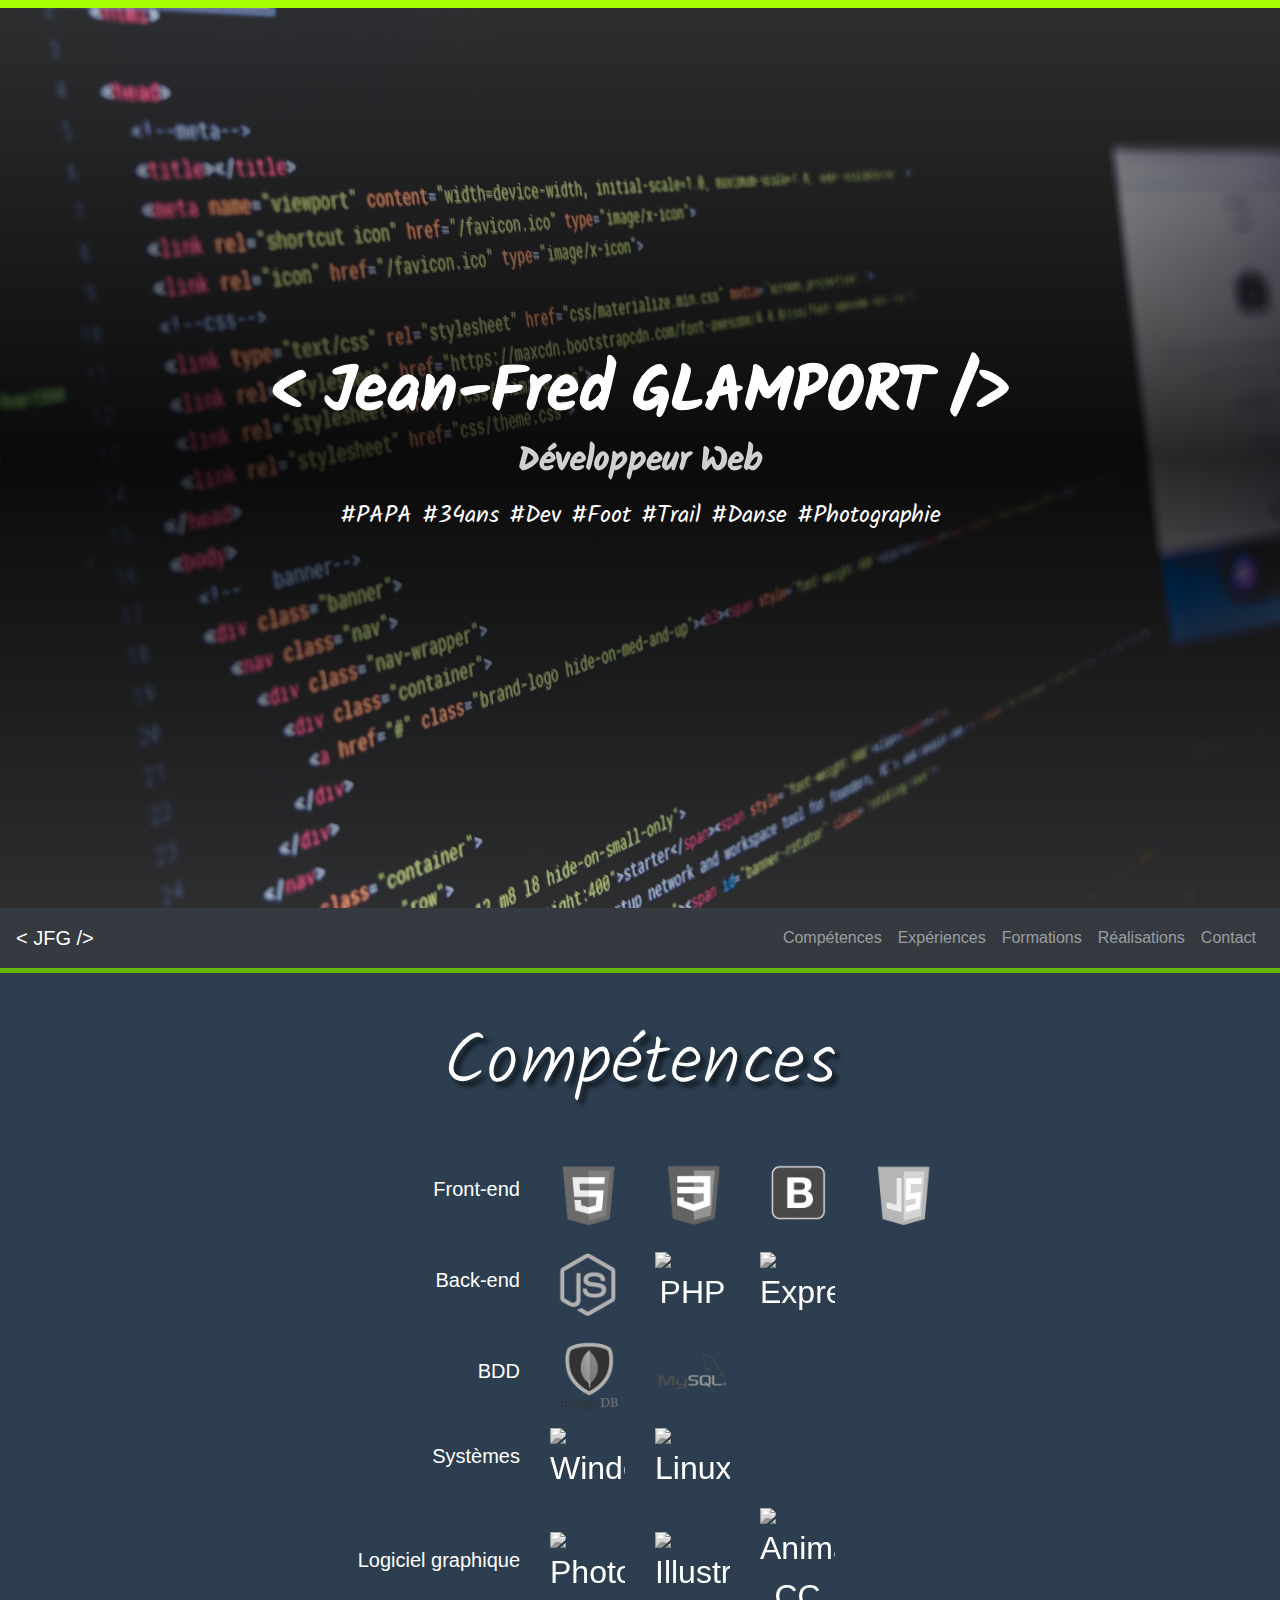
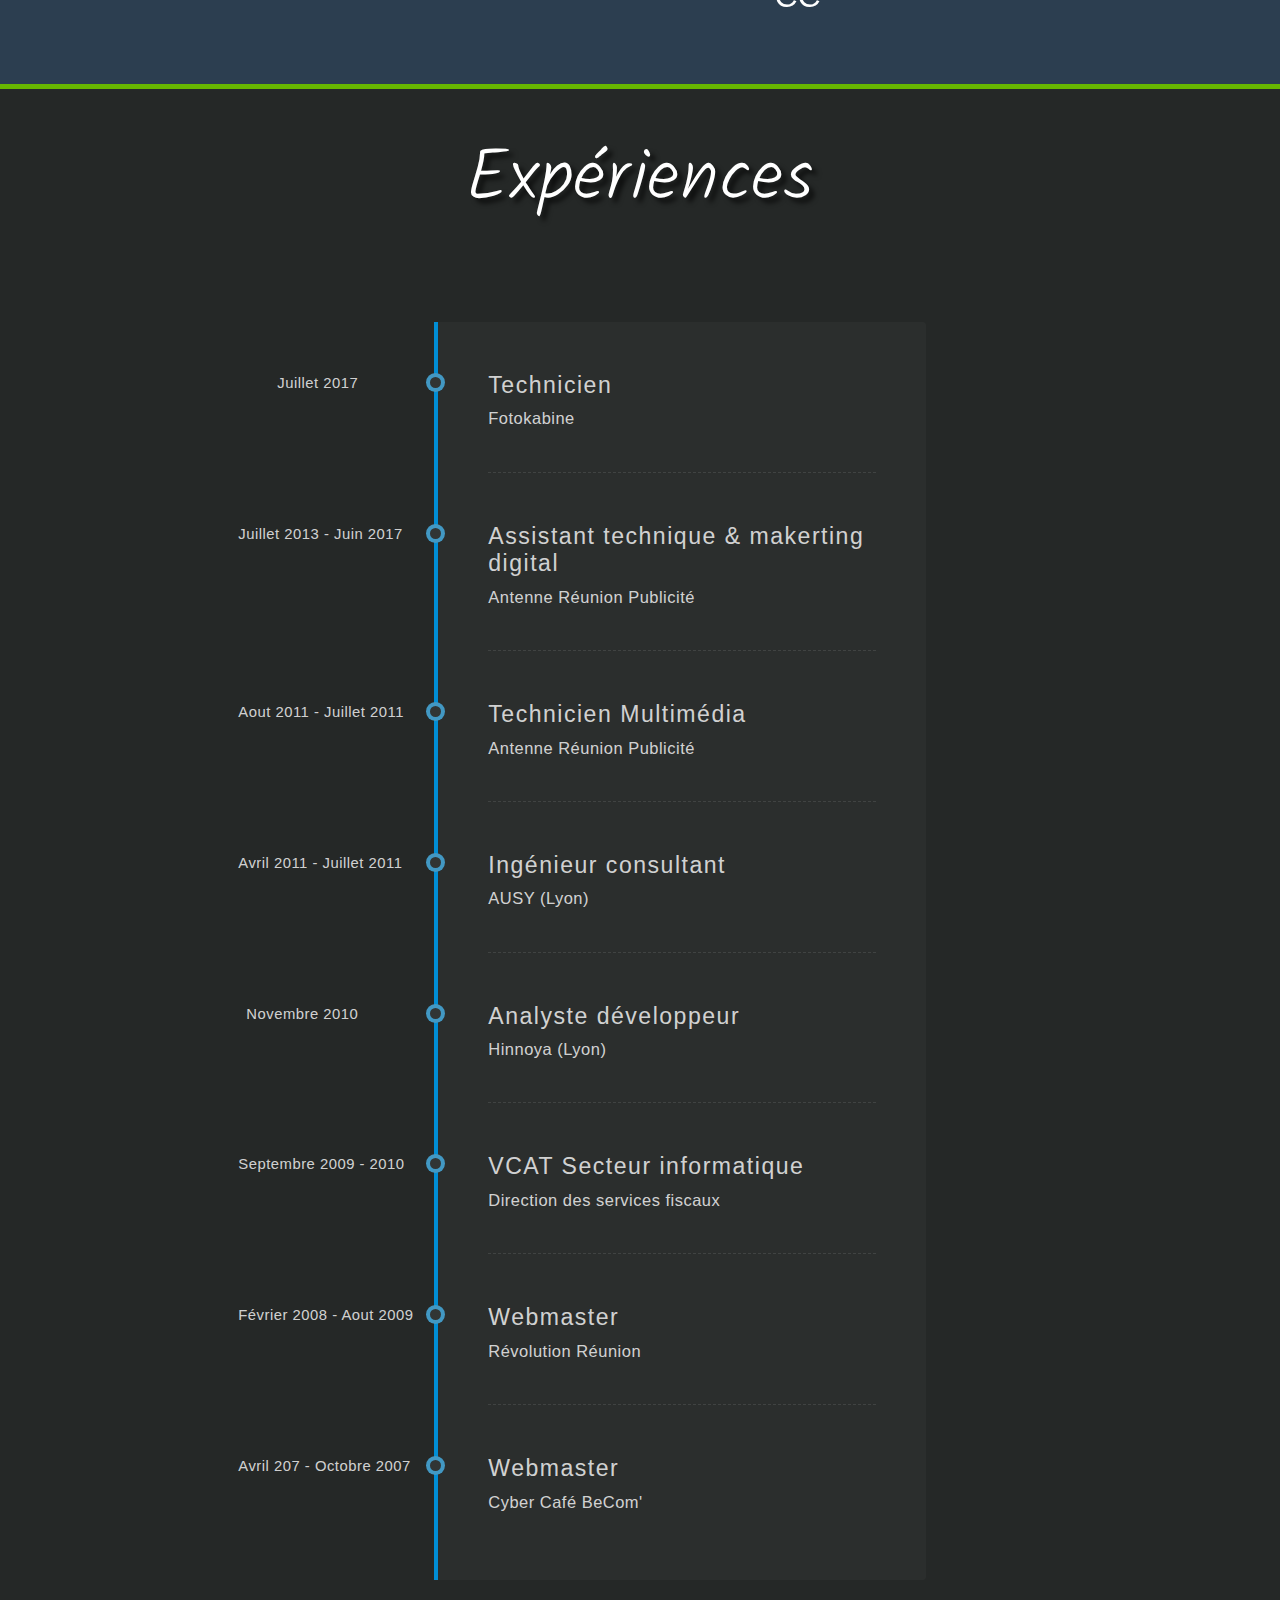
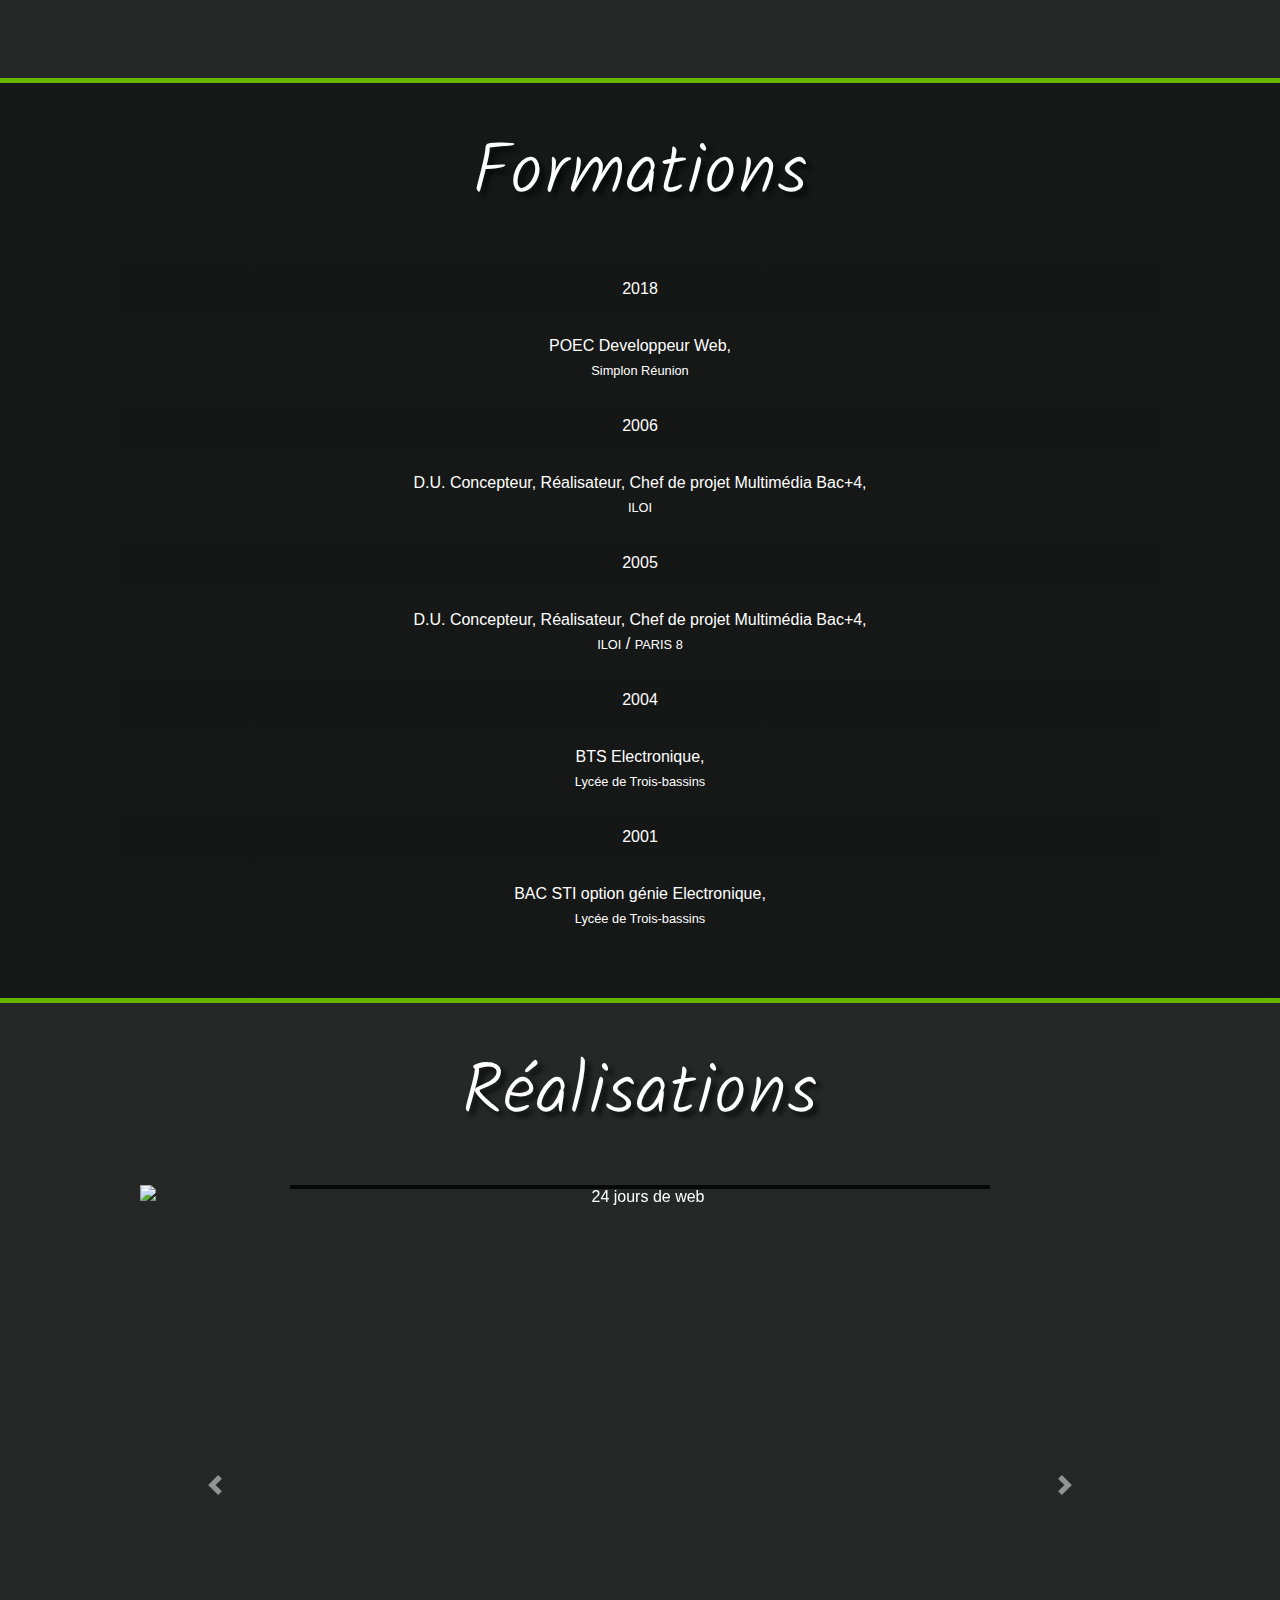
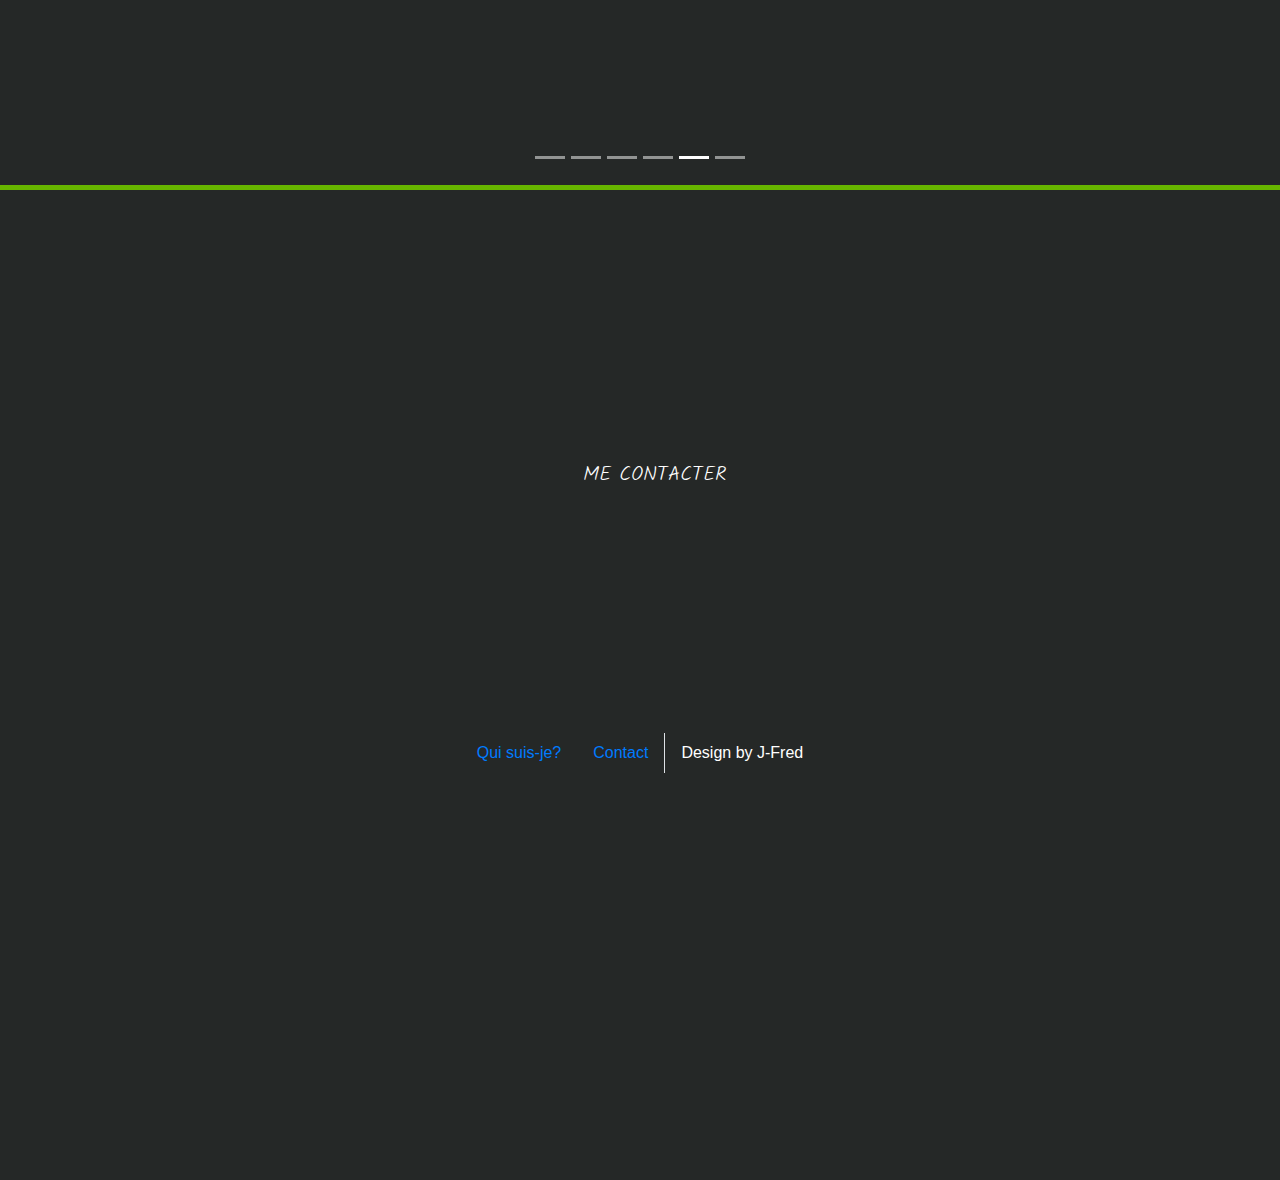
==== commit 40fdf741: "modif apres critique" ====
--- a/index.html
+++ b/index.html
@@ -428,7 +428,7 @@
             <h1 class="display-3 font-kalam my-0 py-5">Formations</h1>
             <div class="container">
                 <div class="mx-auto mx-5">
-                    <div class="btn btn-dark text-md-center card-header w-50">2018 </div>
+                    <div class=" text-md-center card-header ">2018 </div>
                     <div class=" text-md-center card-body"> POEC Developpeur Web,
                         <br>
                         <a class="" href="https://simplonreunion.co/">
@@ -437,7 +437,7 @@
                     </div>
                 </div>
                 <div class="mx-auto mx-5">
-                    <div class="btn btn-dark text-md-center card-header w-50">2006</div>
+                    <div class=" text-md-center card-header ">2006</div>
                     <div class=" text-md-center card-body">D.U. Concepteur, Réalisateur, Chef de projet Multimédia Bac+4,
                         <br>
                         <a href="http://www.iloi.fr">
@@ -446,7 +446,7 @@
                     </div>
                 </div>
                 <div class="mx-auto mx-5">
-                    <div class="btn btn-dark text-md-center card-header w-50">2005</div>
+                    <div class="  text-md-center card-header ">2005</div>
                     <div class=" text-md-center card-body">D.U. Concepteur, Réalisateur, Chef de projet Multimédia Bac+4,
                         <br>
                         <a href="http://www.iloi.fr">
@@ -458,7 +458,7 @@
                     </div>
                 </div>
                 <div class="mx-auto mx-5">
-                    <div class="btn btn-dark text-md-center card-header w-50">2004</div>
+                    <div class="  text-md-center card-header ">2004</div>
                     <div class=" text-md-center card-body">BTS Electronique,
                         <br>
                         <a href="http://www.iloi.fr">
@@ -467,7 +467,7 @@
                     </div>
                 </div>
                 <div class="mx-auto mx-5">
-                    <div class="btn btn-dark text-md-center card-header w-50">2001</div>
+                    <div class=" text-md-center card-header ">2001</div>
                     <div class=" text-md-center card-body">BAC STI option génie Electronique,
                         <br>
                         <a href="http://www.iloi.fr">
--- a/css/main.css
+++ b/css/main.css
@@ -157,7 +157,7 @@
     max-width: 600px;
 }
 .experiences {
-    background: url(../img/pattern.png) repeat center to, url(https://picsum.photos/1980?image=50) no-repeat center top;
+    background: linear-gradient(rgba(0, 0, 0, 0.7), rgba(0, 0, 0, 0.8)) repeat center top,url(../img/computer-1185569_1920.jpg) repeat center top;
     background-attachment: fixed;
     background-size: cover;
     color: white;
@@ -245,6 +245,10 @@
     border: none;
 }
 
+small{
+    color: #FFF;
+}
+
 .timeline .event:before,
 .timeline .event:after {
     position: absolute;
@@ -254,7 +258,7 @@
 
 .timeline .event:before {
     left: -250px;
-    color: rgba(255, 255, 255, 0.4);
+    /* color: rgba(255, 255, 255, 0.4); */
     content: attr(data-date);
     text-align: right;
     font-weight: 100;
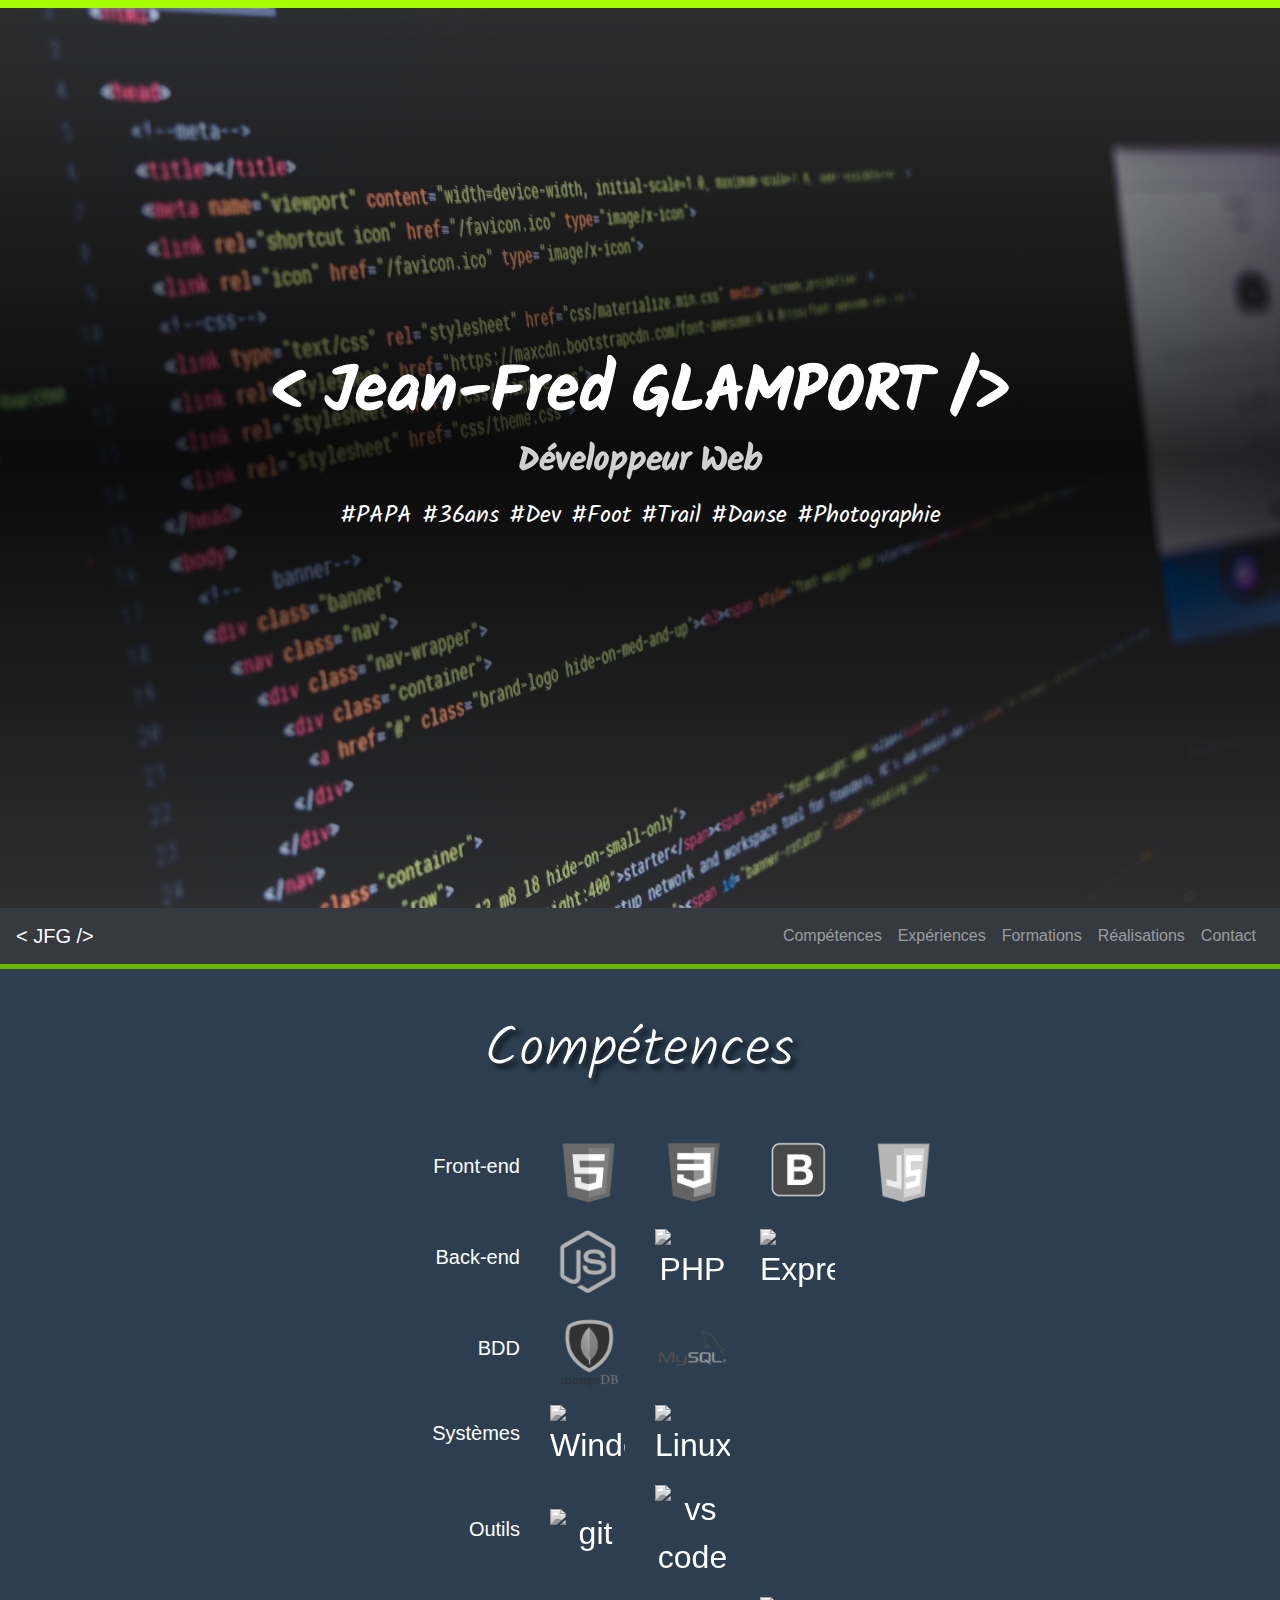
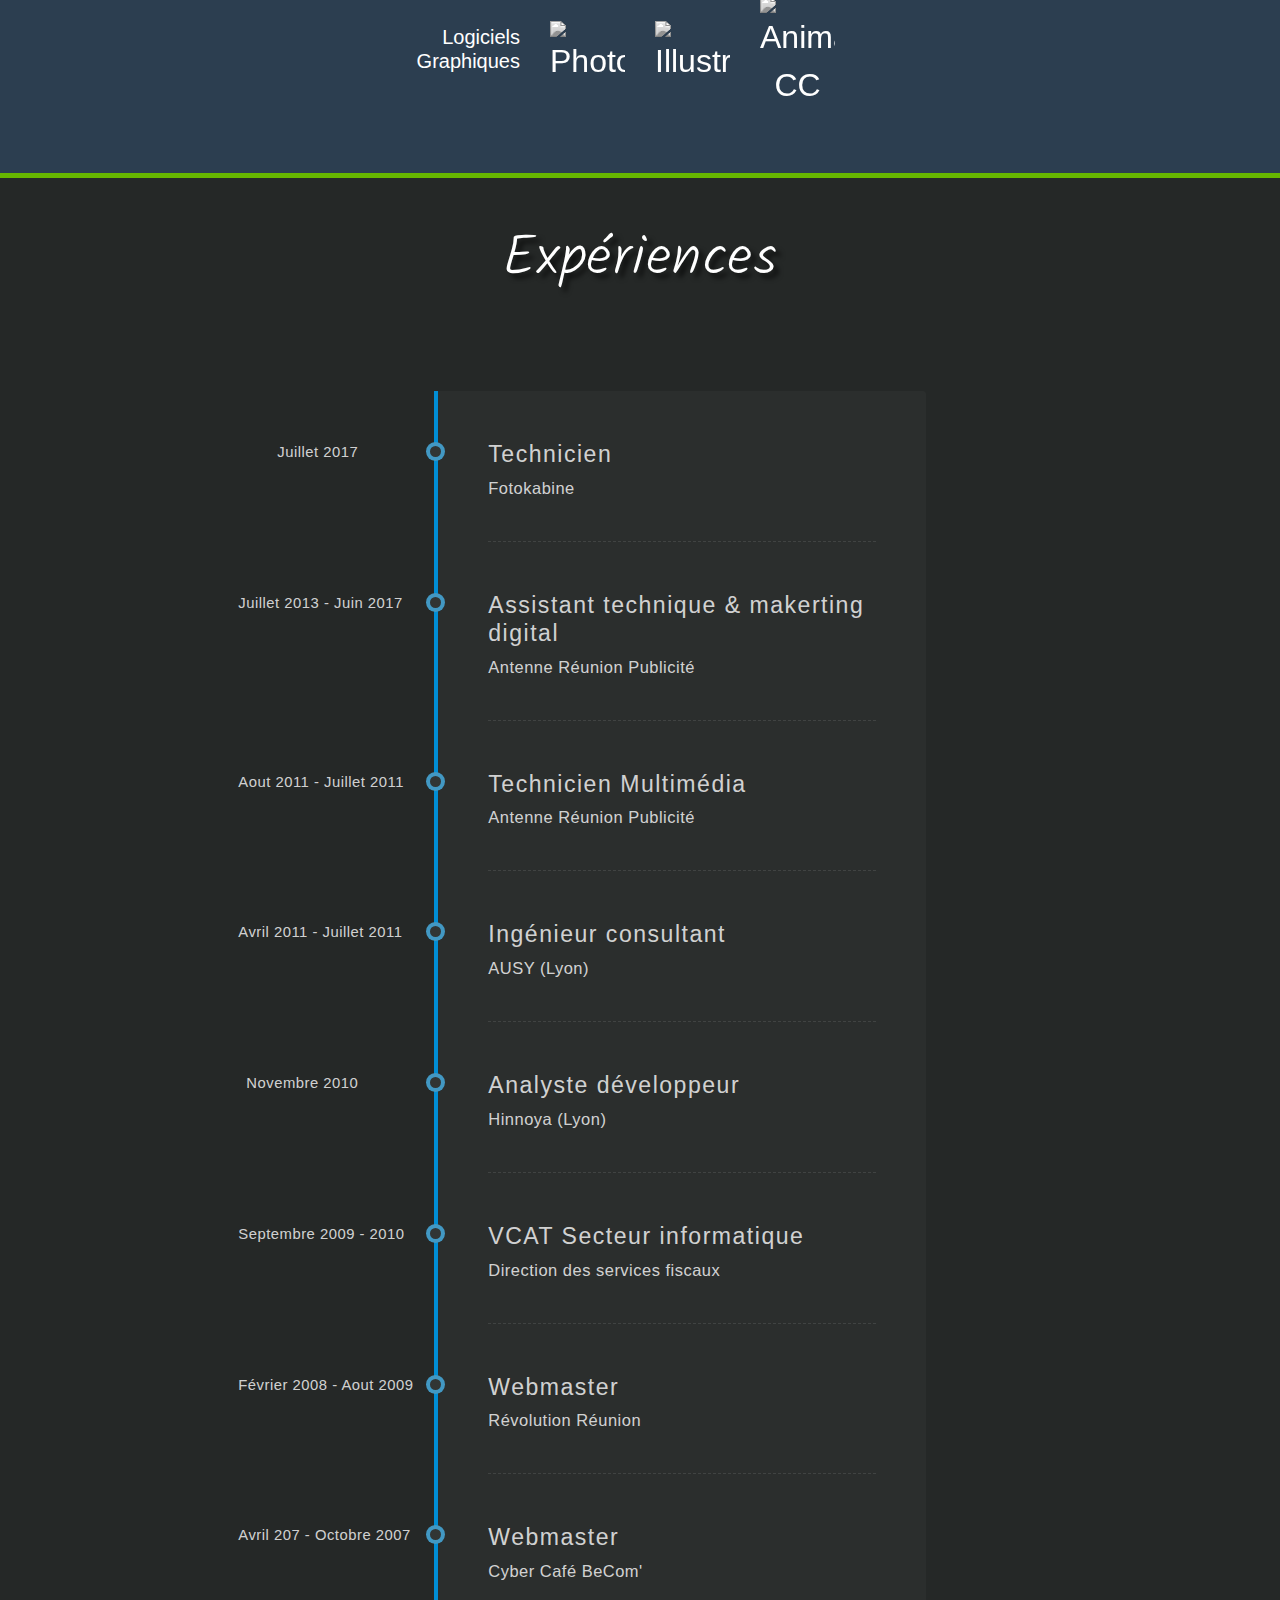
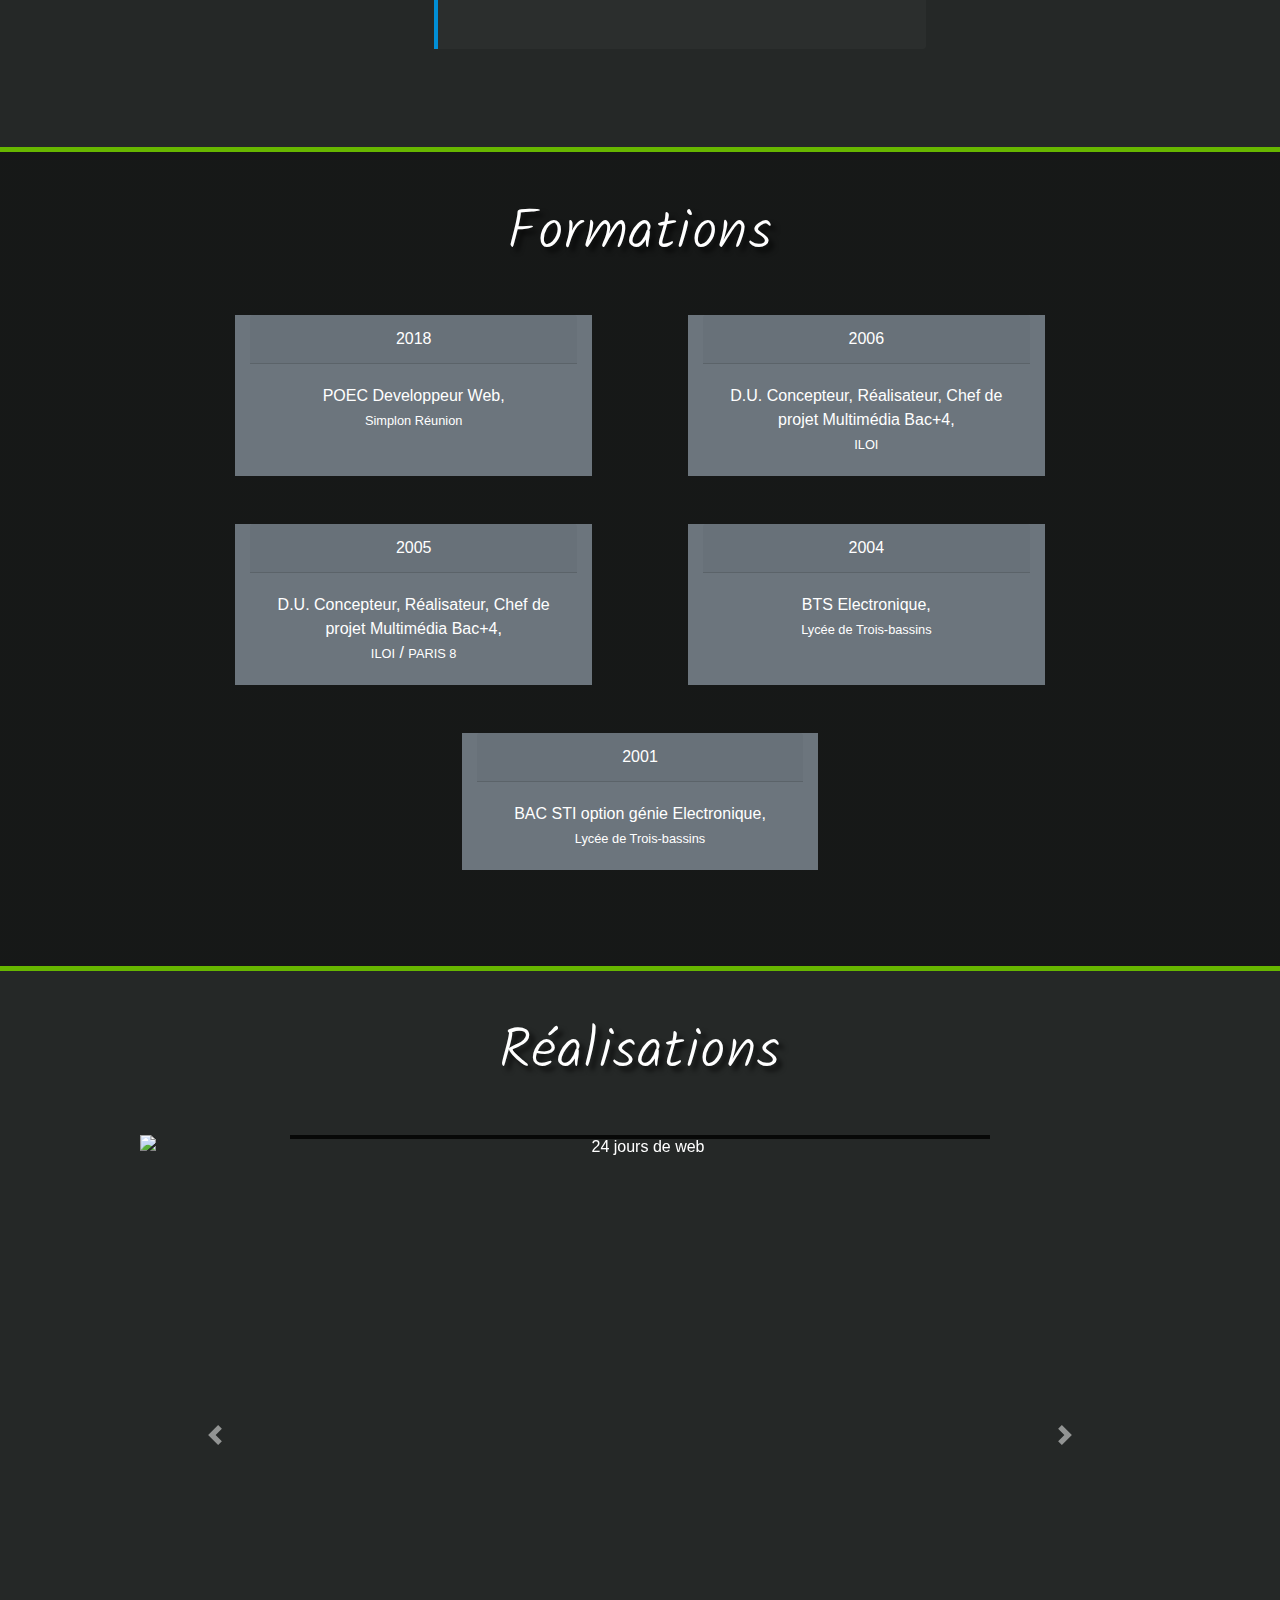
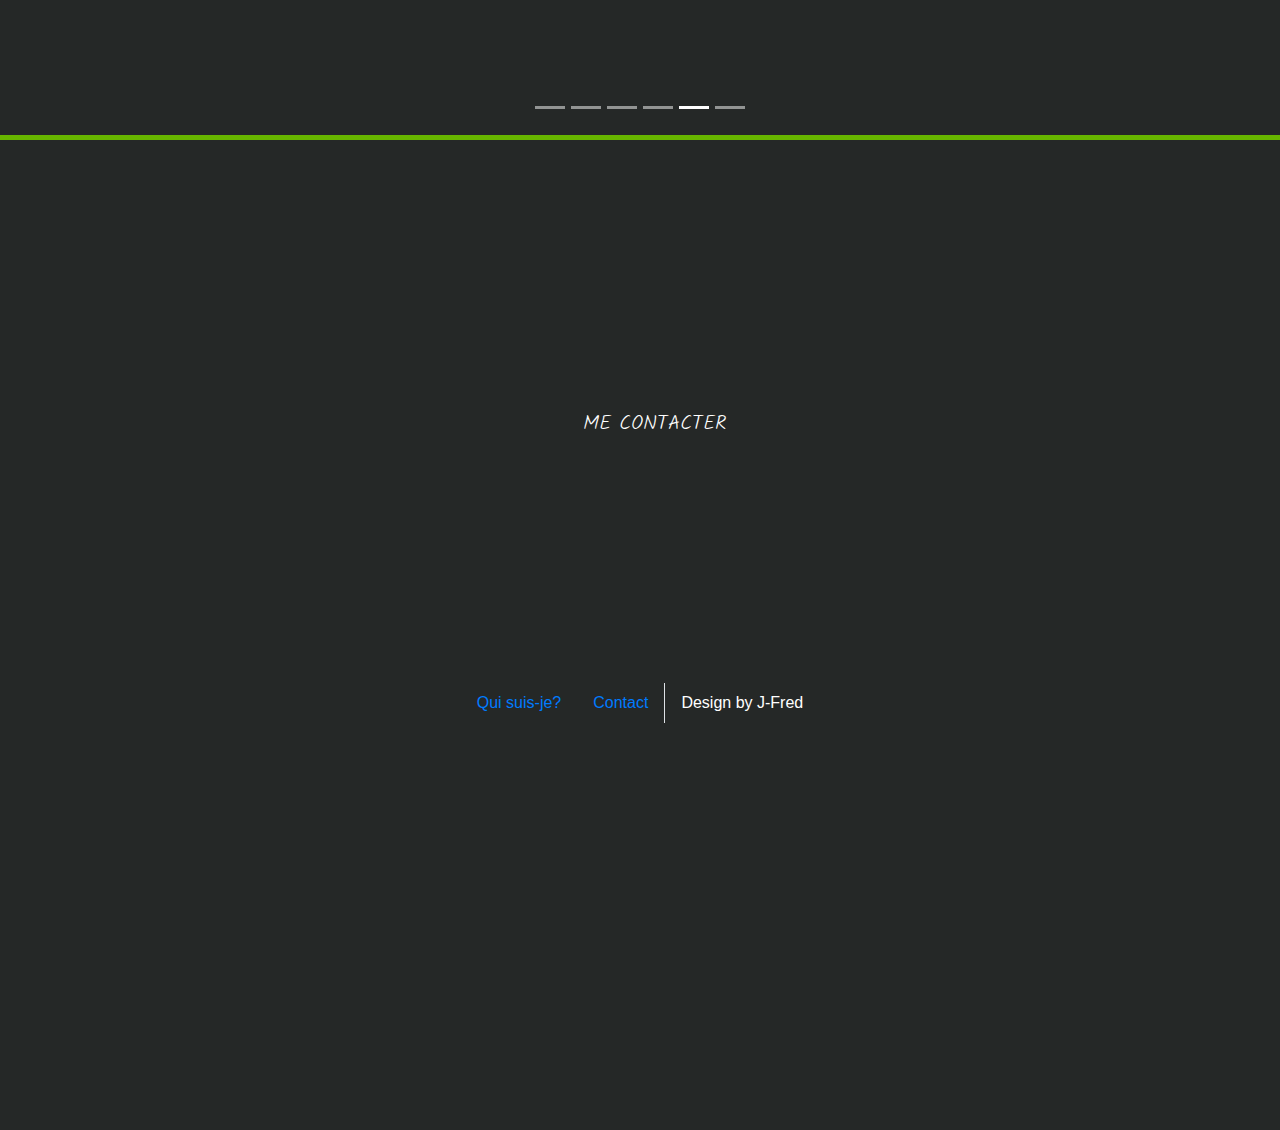
==== commit 6c9cc837: "Update index.html" ====
--- a/index.html
+++ b/index.html
@@ -247,13 +247,13 @@
 
                 </svg>
             </h2>
-            <h4>#PAPA #34ans #Dev #Foot #Trail #Danse #Photographie</h4>
+            <h4 class="hashtag">#PAPA #36ans #Dev #Foot #Trail #Danse #Photographie</h4>
             <a class="arrow" href="#menu">
                 <i class="far fa-hand-point-down"></i>
             </a>
         </header>
-        <nav id="menu" class="navbar navbar-expand-lg navbar-dark bg-dark ma-navbar">
-            <div class="navbar-header">
+        <nav id="menu" class="navbar navbar-expand-lg navbar-dark bg-dark">
+            <div class="navbar-header w-100 nav justify-content-between">
                 <a class="navbar-brand" href="#">&lt; JFG /&gt;</a>
                 <button class="navbar-toggler" type="button" data-toggle="collapse" data-target="#maNavbar" aria-controls="maNavbar" aria-expanded="false"
                     aria-label="Toggle navigation">
@@ -261,7 +261,7 @@
                 </button>
             </div>
             <div class="collapse navbar-collapse justify-content-end " id="maNavbar">
-                <ul class="navbar-nav list-group">
+                <ul class="navbar-nav list-group text-right text-white">
                     <!-- <li class="nav-item">
                         <a class="nav-link text-white  btn-dark" href="#apropos">Qui suis-je?</a>
                     </li> -->
@@ -269,7 +269,7 @@
                         <a class="nav-link " href="#competences">Compétences</a>
                     </li>
                     <li class="nav-item menu-li">
-                        <a class="nav-link n" href="#experiences">Expériences</a>
+                        <a class="nav-link " href="#experiences">Expériences</a>
                     </li>
                     </li>
                     <li class="nav-item menu-li">
@@ -288,7 +288,7 @@
         <!-- <section id="apropos" class="container-fluid text-center section apropos pb-5">
             <div class="container">
                 <div class="row justify-content-center">
-                    <h1 class="col-md-12 display-3 font-kalam mb-5 py-5">A propos</h1>
+                    <h1 class="col-md-12 display-4 font-kalam mb-5 py-5">A propos</h1>
                     <figure class="col-md-4 apropos_img">
                         <img src="img_avatar.png" alt="" class="img-thumbnail rounded-circle" />
                     </figure>
@@ -306,43 +306,47 @@
 
         <!--Coompétences -->
         <section id="competences" class="container-fluid text-center section competences pb-5">
-            <h1 class="display-3 font-kalam my-0 py-5">Compétences</h1>
+            <h1 class="display-4 font-kalam my-0 py-5">Compétences</h1>
             <article class="competences_art mx-auto ">
                 <figure class="row align-items-center images">
-                    <h4 class="col-md-4 text-right lead">Front-end</h4>
-                    <img class="col-md-2 " src="img/logo/html5.png" alt="HTML5">
-                    <img class="col-md-2 " src="img/logo/css3.png" alt=CSS3 "">
-                    <img class="col-md-2 " src="img/logo/bootstrap.png" alt="bootstrap">
-                    <img class="col-md-2 " src="img/logo/js.png" alt="Javascript">
+                    <h4 class="col-md-4 text-md-right  lead">Front-end</h4>
+                    <img class="col-md-2" src="img/logo/html5.png" alt="HTML5">
+                    <img class="col-md-2" src="img/logo/css3.png" alt=CSS3 "">
+                    <img class="col-md-2" src="img/logo/bootstrap.png" alt="bootstrap">
+                    <img class="col-md-2" src="img/logo/js.png" alt="Javascript">
                 </figure>
                 <figure class="row align-items-center images">
-                    <h4 class="col-md-4 text-right lead">Back-end</h4>
+                    <h4 class="col-md-4 text-md-right  lead">Back-end</h4>
                     <img class=" col-md-2" src="img/logo/nodejs.png" alt="Node.js">
-                    <img class=" col-md-2 " src="img/logo/php-2.png" alt="PHP">
-                    <img class=" col-md-2 " src="img/logo/express.png" alt="Expresse">
+                    <img class=" col-md-2" src="img/logo/php-2.png" alt="PHP">
+                    <img class=" col-md-2" src="img/logo/express-1.png" alt="Express">
                 </figure>
                 <figure class="row align-items-center images">
-                    <h4 class="col-md-4 text-right lead">BDD</h4>
+                    <h4 class="col-md-4 text-md-right  lead">BDD</h4>
                     <img class=" col-md-2" src="img/logo/mongodb.png" alt="MongoDb">
                     <img class=" col-md-2" src="img/logo/mysql.png" alt="mySQL">
                 </figure>
-                <figure class="row align-items-center images">
-                    <h4 class="col-md-4 text-right lead">Systèmes</h4>
+                <figure class="row align-items-center  images">
+                    <h4 class="col-md-4 text-md-right  lead">Systèmes</h4>
                     <img class=" col-md-2" src="img/logo/windows.png" alt="Windows">
                     <img class=" col-md-2" src="img/logo/ubuntu.png" alt="Linux">
                 </figure>
+                <figure class="row align-items-center  images">
+                    <h4 class="col-md-4 text-md-right  lead">Outils</h4>
+                    <img class=" col-md-2" src="img/logo/git2.png" alt="git">
+                    <img class=" col-md-2" src="img/logo/vscode.png" alt="vs code">
+                </figure>
                 <figure class="row align-items-center images">
-                    <h4 class="col-md-4 text-right lead">Logiciel graphique</h4>
+                    <h4 class="col-md-4 text-md-right  lead">Logiciels Graphiques</h4>
                     <img class=" col-md-2" src="img/logo/ps.jpg" alt="Photoshop">
                     <img class=" col-md-2" src="img/logo/ai.png" alt="Illustrator">
                     <img class=" col-md-2" src="img/logo/an.png" alt="Animate CC">
                 </figure>
             </article>
         </section>
-
-        <!--Expériences -->
+		   <!--Expériences -->
         <section id="experiences" class="container-fluid text-center section experiences text-dark pb-5">
-            <h1 class="display-3 font-kalam my-0 py-5">Expériences</h1>
+            <h1 class="display-4 font-kalam my-0 py-5">Expériences</h1>
             <div id="content">
 
                 <ul class="timeline">
@@ -423,64 +427,68 @@
             </div> -->
         </section>
 
-        <!--Formations -->
-        <section id="formations" class="container-fluid text-center section formations pb-5">
-            <h1 class="display-3 font-kalam my-0 py-5">Formations</h1>
-            <div class="container">
-                <div class="mx-auto mx-5">
-                    <div class=" text-md-center card-header ">2018 </div>
-                    <div class=" text-md-center card-body"> POEC Developpeur Web,
-                        <br>
-                        <a class="" href="https://simplonreunion.co/">
-                            <small>Simplon Réunion</small>
-                        </a>
-                    </div>
-                </div>
-                <div class="mx-auto mx-5">
-                    <div class=" text-md-center card-header ">2006</div>
-                    <div class=" text-md-center card-body">D.U. Concepteur, Réalisateur, Chef de projet Multimédia Bac+4,
-                        <br>
-                        <a href="http://www.iloi.fr">
-                            <small>ILOI</small>
-                        </a>
-                    </div>
-                </div>
-                <div class="mx-auto mx-5">
-                    <div class="  text-md-center card-header ">2005</div>
-                    <div class=" text-md-center card-body">D.U. Concepteur, Réalisateur, Chef de projet Multimédia Bac+4,
-                        <br>
-                        <a href="http://www.iloi.fr">
-                            <small>ILOI</small>
-                        </a> /
-                        <a href="http://www.univ-paris8.fr/">
-                            <small>PARIS 8</small>
-                        </a>
-                    </div>
-                </div>
-                <div class="mx-auto mx-5">
-                    <div class="  text-md-center card-header ">2004</div>
-                    <div class=" text-md-center card-body">BTS Electronique,
-                        <br>
-                        <a href="http://www.iloi.fr">
-                            <small>Lycée de Trois-bassins</small>
-                        </a>
-                    </div>
-                </div>
-                <div class="mx-auto mx-5">
-                    <div class=" text-md-center card-header ">2001</div>
-                    <div class=" text-md-center card-body">BAC STI option génie Electronique,
-                        <br>
-                        <a href="http://www.iloi.fr">
-                            <small>Lycée de Trois-bassins</small>
-                        </a>
-                    </div>
-                </div>
-            </div>
-        </section>
+   <!--Formations -->
+   <section id="formations" class="container-fluid text-center section formations pb-5">
+        <h1 class="display-4 font-kalam my-0 py-5">Formations</h1>
+        <div class="container">
+            <div class="row justify-content-center">
+            <div class="col-md-4 mx-md-5 bg-secondary mb-5">
+                <div class=" text-md-center card-header ">2018 </div>
+                <div class=" text-md-center card-body"> POEC Developpeur Web,
+                    <br>
+                    <a class="" href="https://simplonreunion.co/">
+                        <small>Simplon Réunion</small>
+                    </a>
+                </div>
+            </div>
+            <div class="col-md-4 mx-md-5 bg-secondary mb-5">
+                <div class=" text-md-center card-header ">2006</div>
+                <div class=" text-md-center card-body">D.U. Concepteur, Réalisateur, Chef de projet Multimédia Bac+4,
+                    <br>
+                    <a href="http://www.iloi.fr">
+                        <small>ILOI</small>
+                    </a>
+                </div>
+            </div>
+            <div class="col-md-4 mx-md-5 bg-secondary mb-5">
+                <div class="  text-md-center card-header ">2005</div>
+                <div class=" text-md-center card-body">D.U. Concepteur, Réalisateur, Chef de projet Multimédia Bac+4,
+                    <br>
+                    <a href="http://www.iloi.fr">
+                        <small>ILOI</small>
+                    </a> /
+                    <a href="http://www.univ-paris8.fr/">
+                        <small>PARIS 8</small>
+                    </a>
+                </div>
+            </div>
+            <div class="col-md-4 mx-md-5 bg-secondary mb-5">
+                <div class="  text-md-center card-header ">2004</div>
+                <div class=" text-md-center card-body">BTS Electronique,
+                    <br>
+                    <a href="http://www.iloi.fr">
+                        <small>Lycée de Trois-bassins</small>
+                    </a>
+                </div>
+            </div>
+            <div class="col-md-4 mx-md-5 bg-secondary mb-5">
+                <div class=" text-md-center card-header ">2001</div>
+                <div class=" text-md-center card-body">BAC STI option génie Electronique,
+                    <br>
+                    <a href="http://www.iloi.fr">
+                        <small>Lycée de Trois-bassins</small>
+                    </a>
+                </div>
+            </div>
+        </div>
+        </div>
+    </section>
+     
+     
 
         <!--Réalisations -->
         <section id="realisations" class="container-fluid text-center section realisations">
-            <h1 class="display-3 font-kalam my-0 py-5">Réalisations</h1>
+            <h1 class="display-4 font-kalam my-0 py-5">Réalisations</h1>
             <div id="carouselExampleIndicators" class="carousel slide mx-auto real" data-ride="carousel">
                 <ol class="carousel-indicators">
                 <li data-target="#carouselExampleIndicators" data-slide-to="0"></li>
@@ -559,7 +567,7 @@
 
         <!--Contact -->
         <section id="contact" class="container-fluid d-flex flex-column justify-content-center align-items-center text-white section contact">
-            <!-- <h1 class="display-3 font-kalam my-0 py-5">Contact</h1> -->
+            <!-- <h1 class="display-4 font-kalam my-0 py-5">Contact</h1> -->
             <div class="text-center">
                 <a href="mailto:jfglamportgmailcom" class="mail font-kalam">
                     <i class="fas fa-at col-12 mail"></i>
@@ -631,4 +639,4 @@
 
 </body>
 
-</html>+</html>
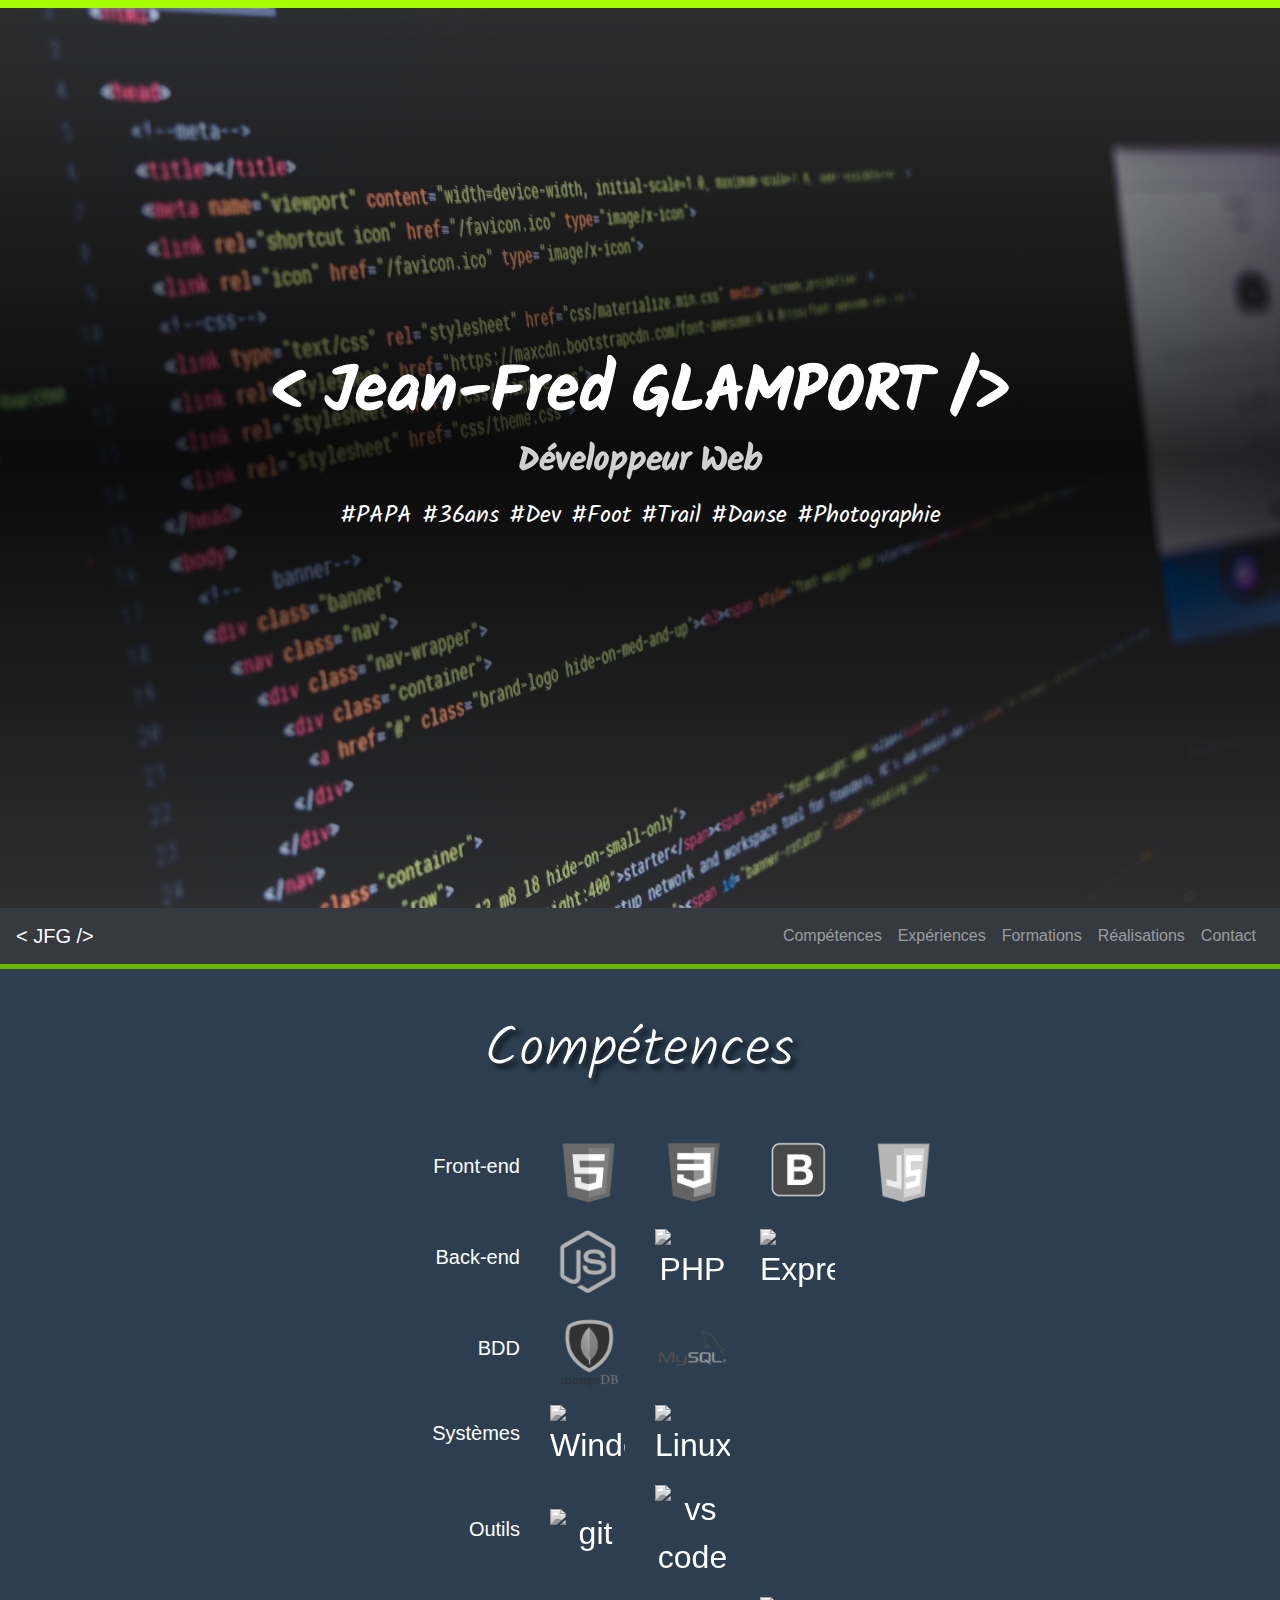
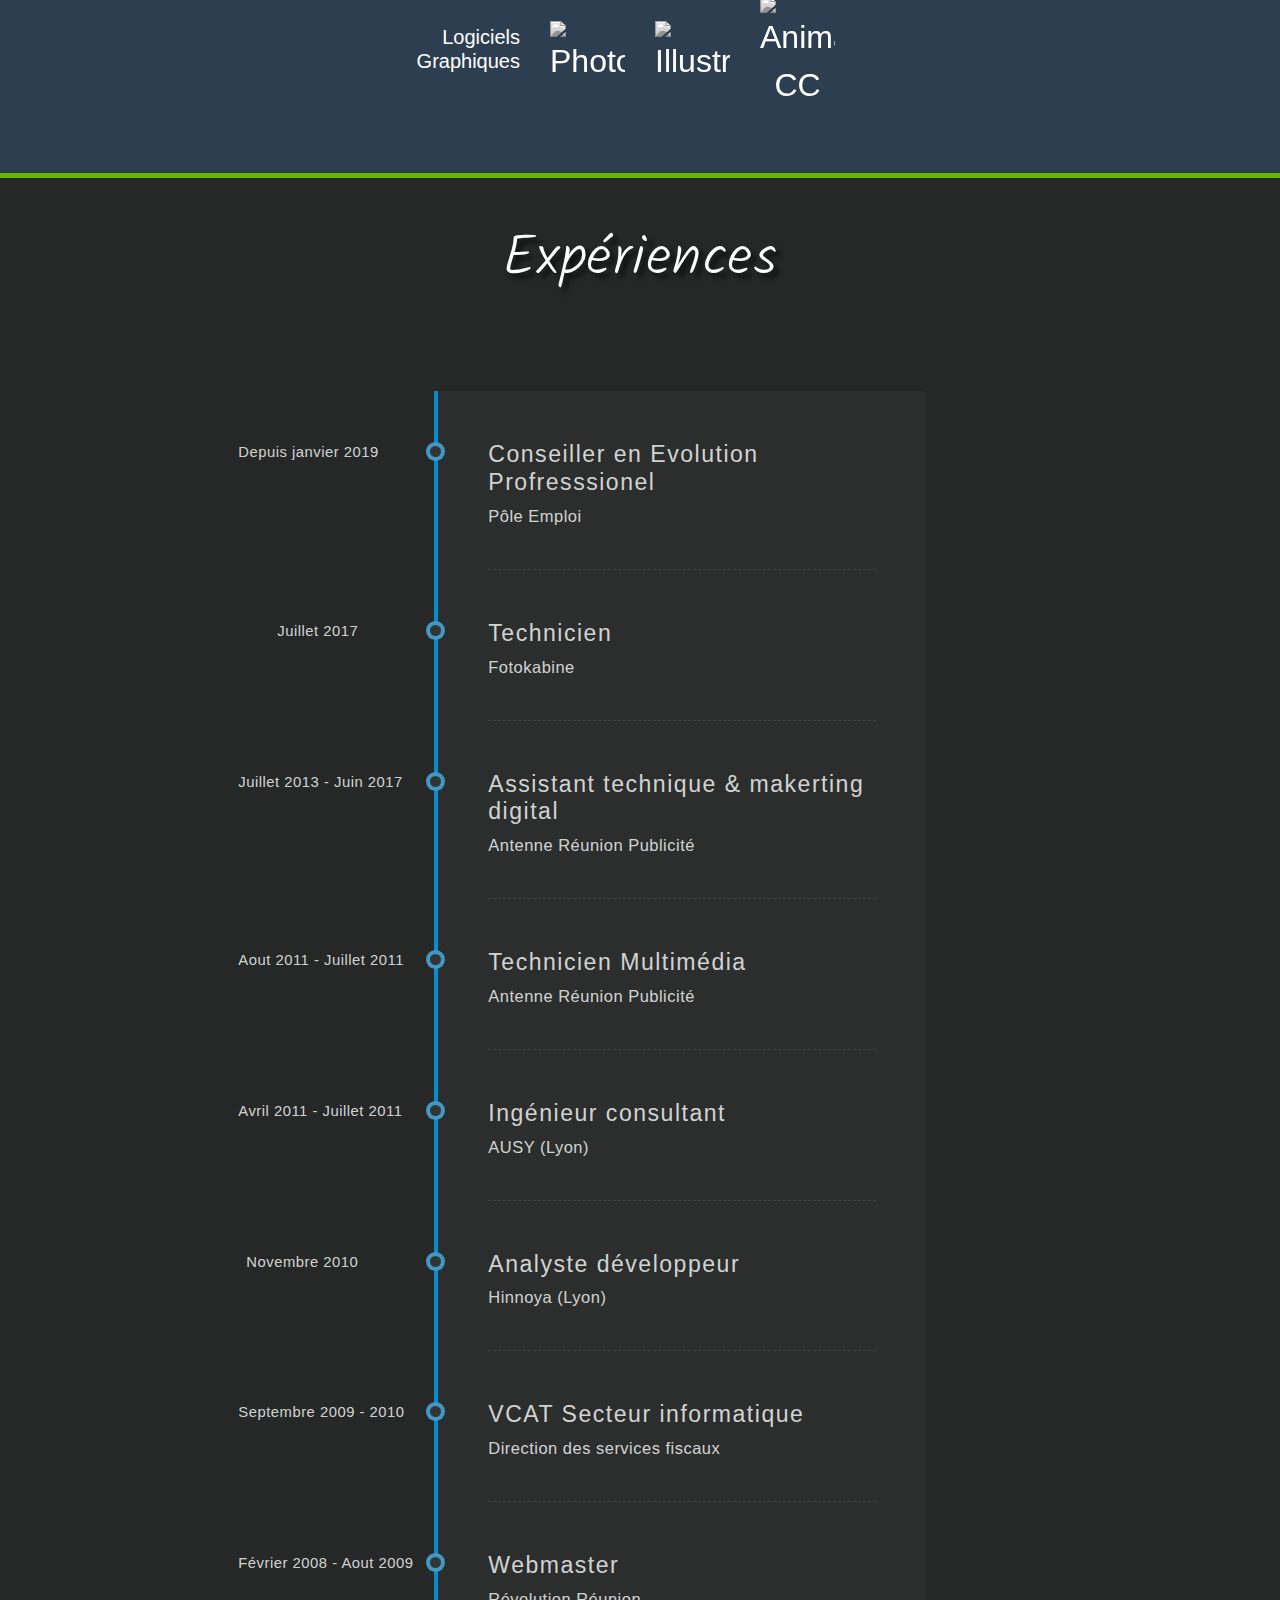
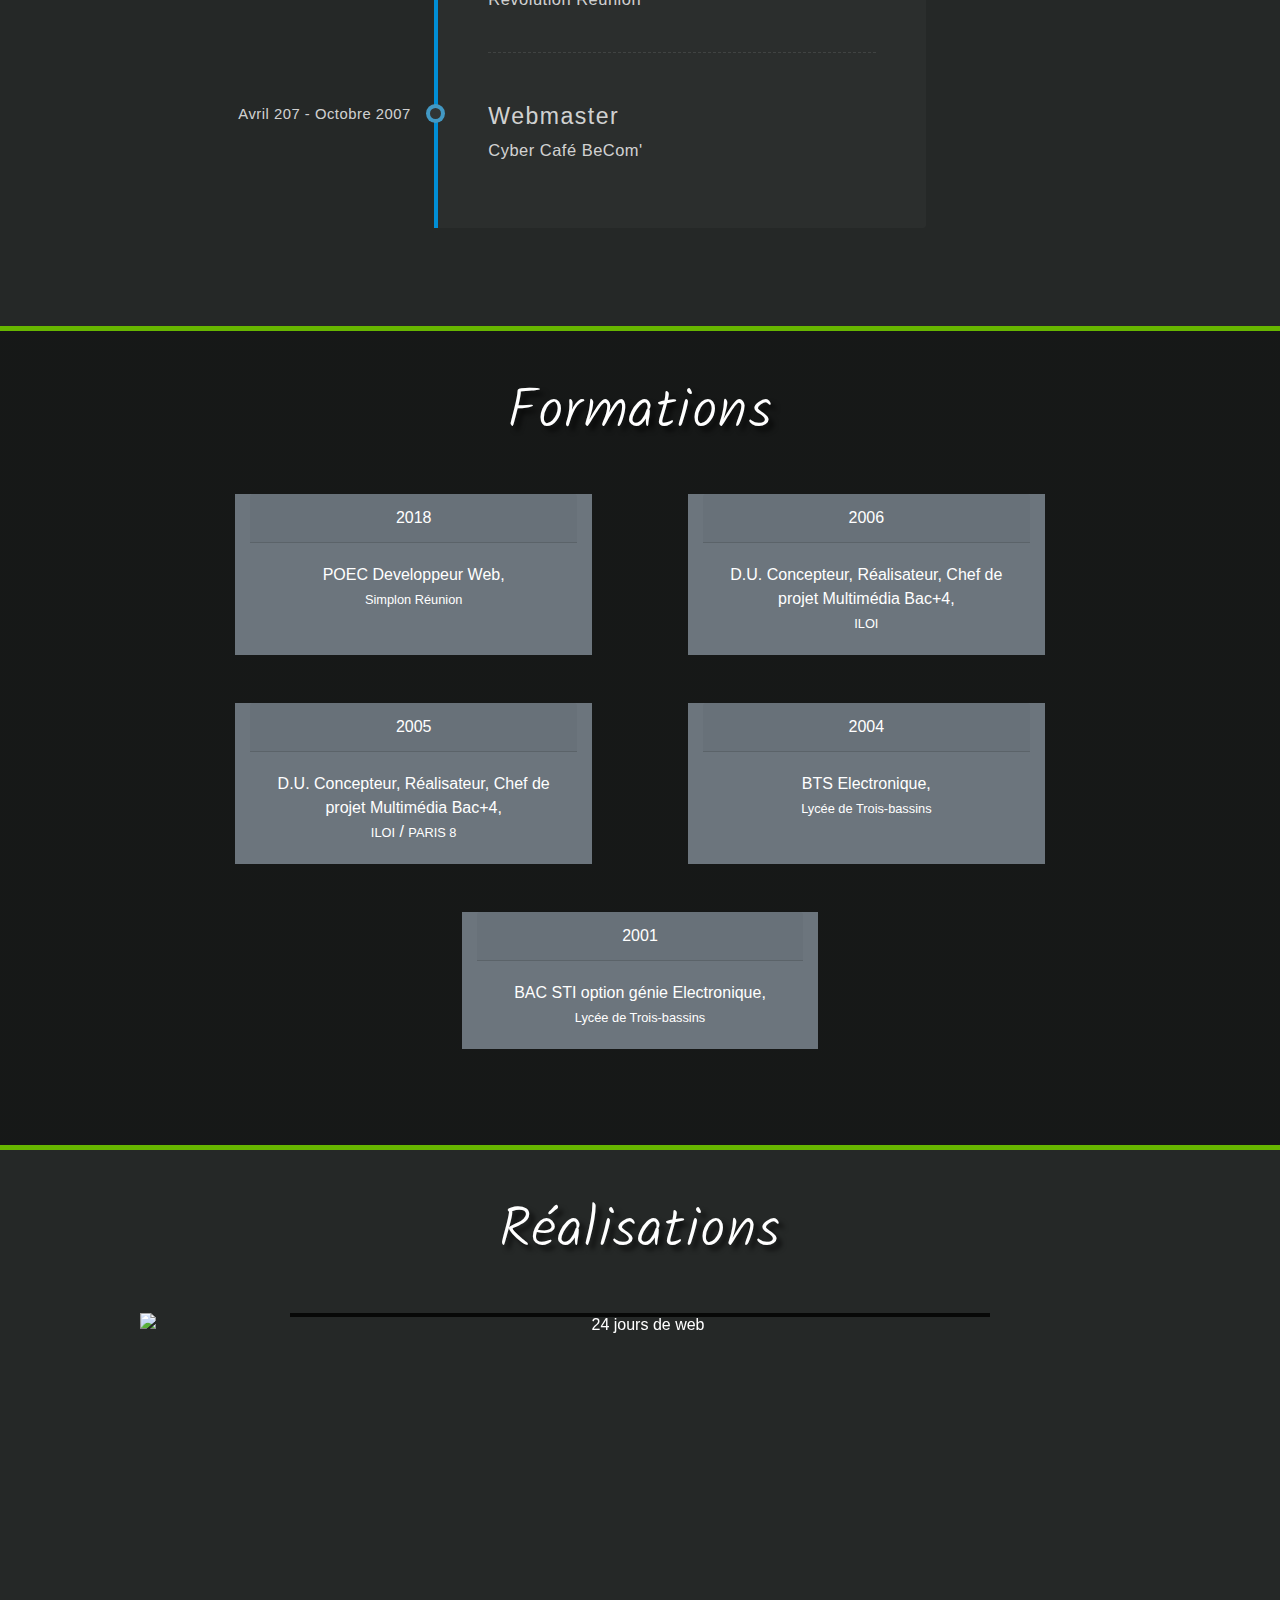
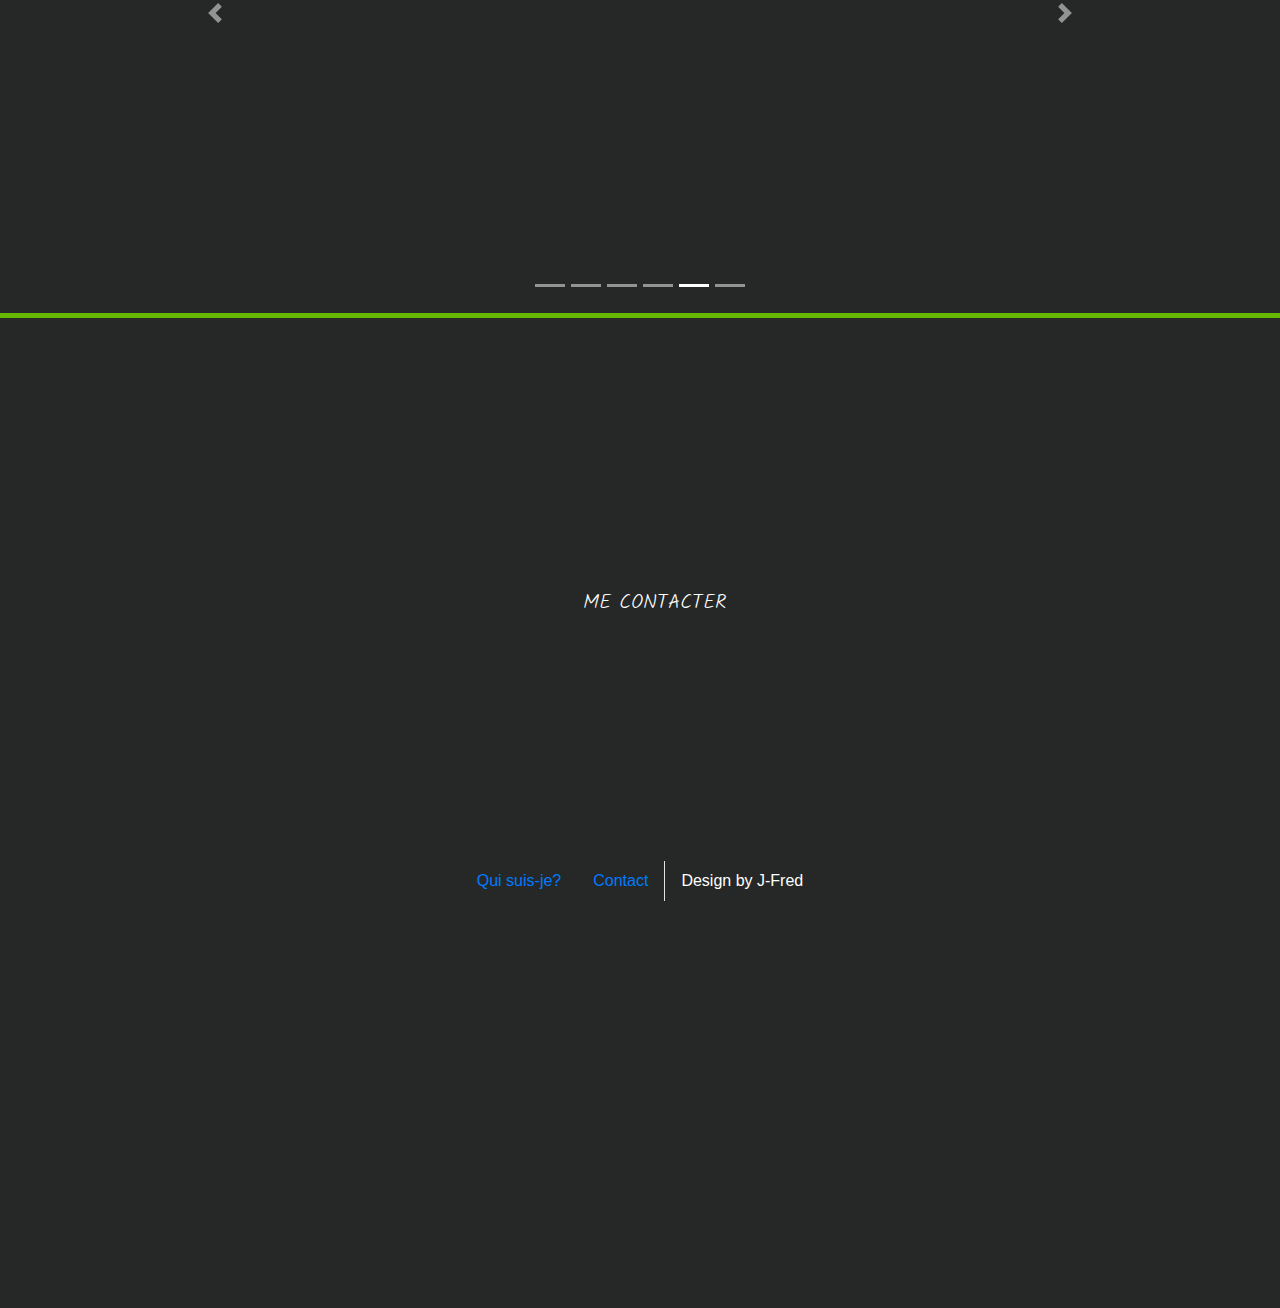
==== commit 34409863: "Update index.html" ====
--- a/index.html
+++ b/index.html
@@ -350,6 +350,10 @@
             <div id="content">
 
                 <ul class="timeline">
+                    <li class="event" data-date="Depuis janvier 2019">
+                        <h3>Conseiller en Evolution Profresssionel</h3>
+                        <p>Pôle Emploi</p>
+                    </li>
                     <li class="event" data-date="Juillet 2017">
                         <h3>Technicien</h3>
                         <p>Fotokabine</p>
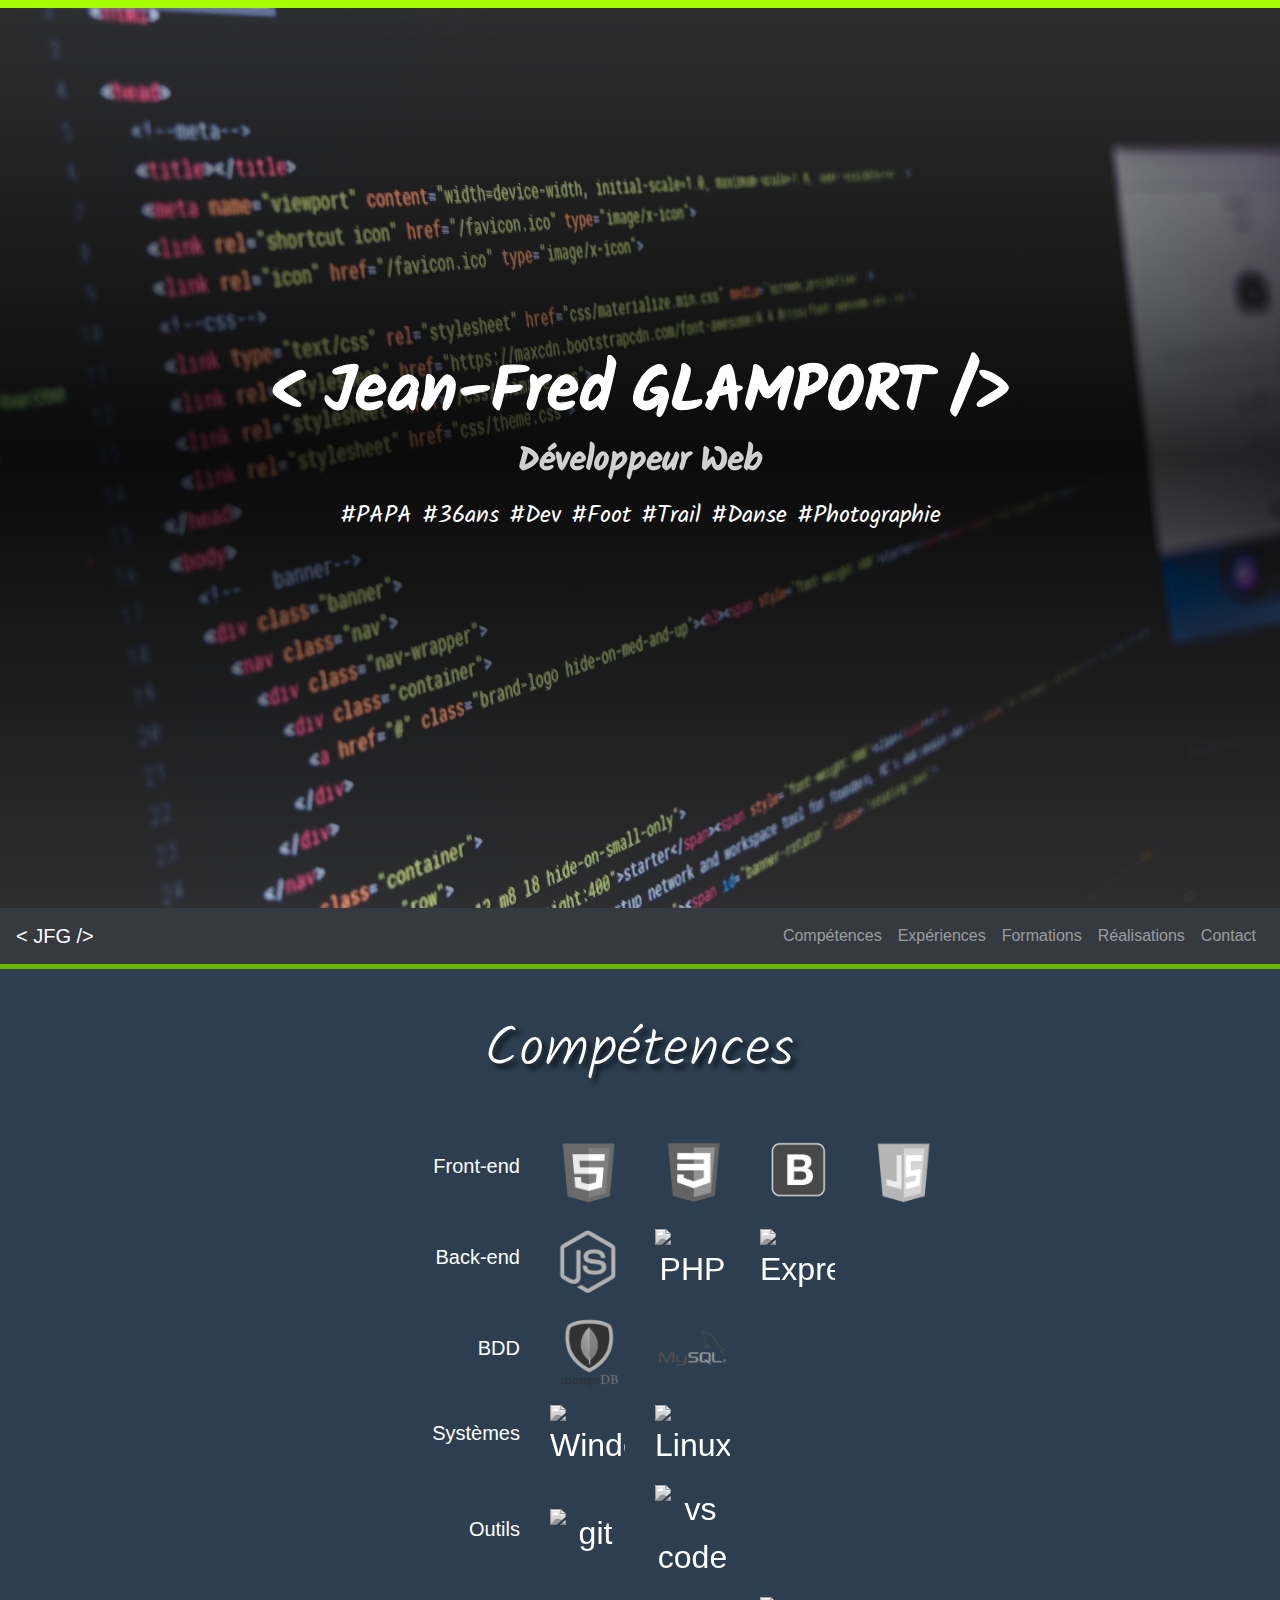
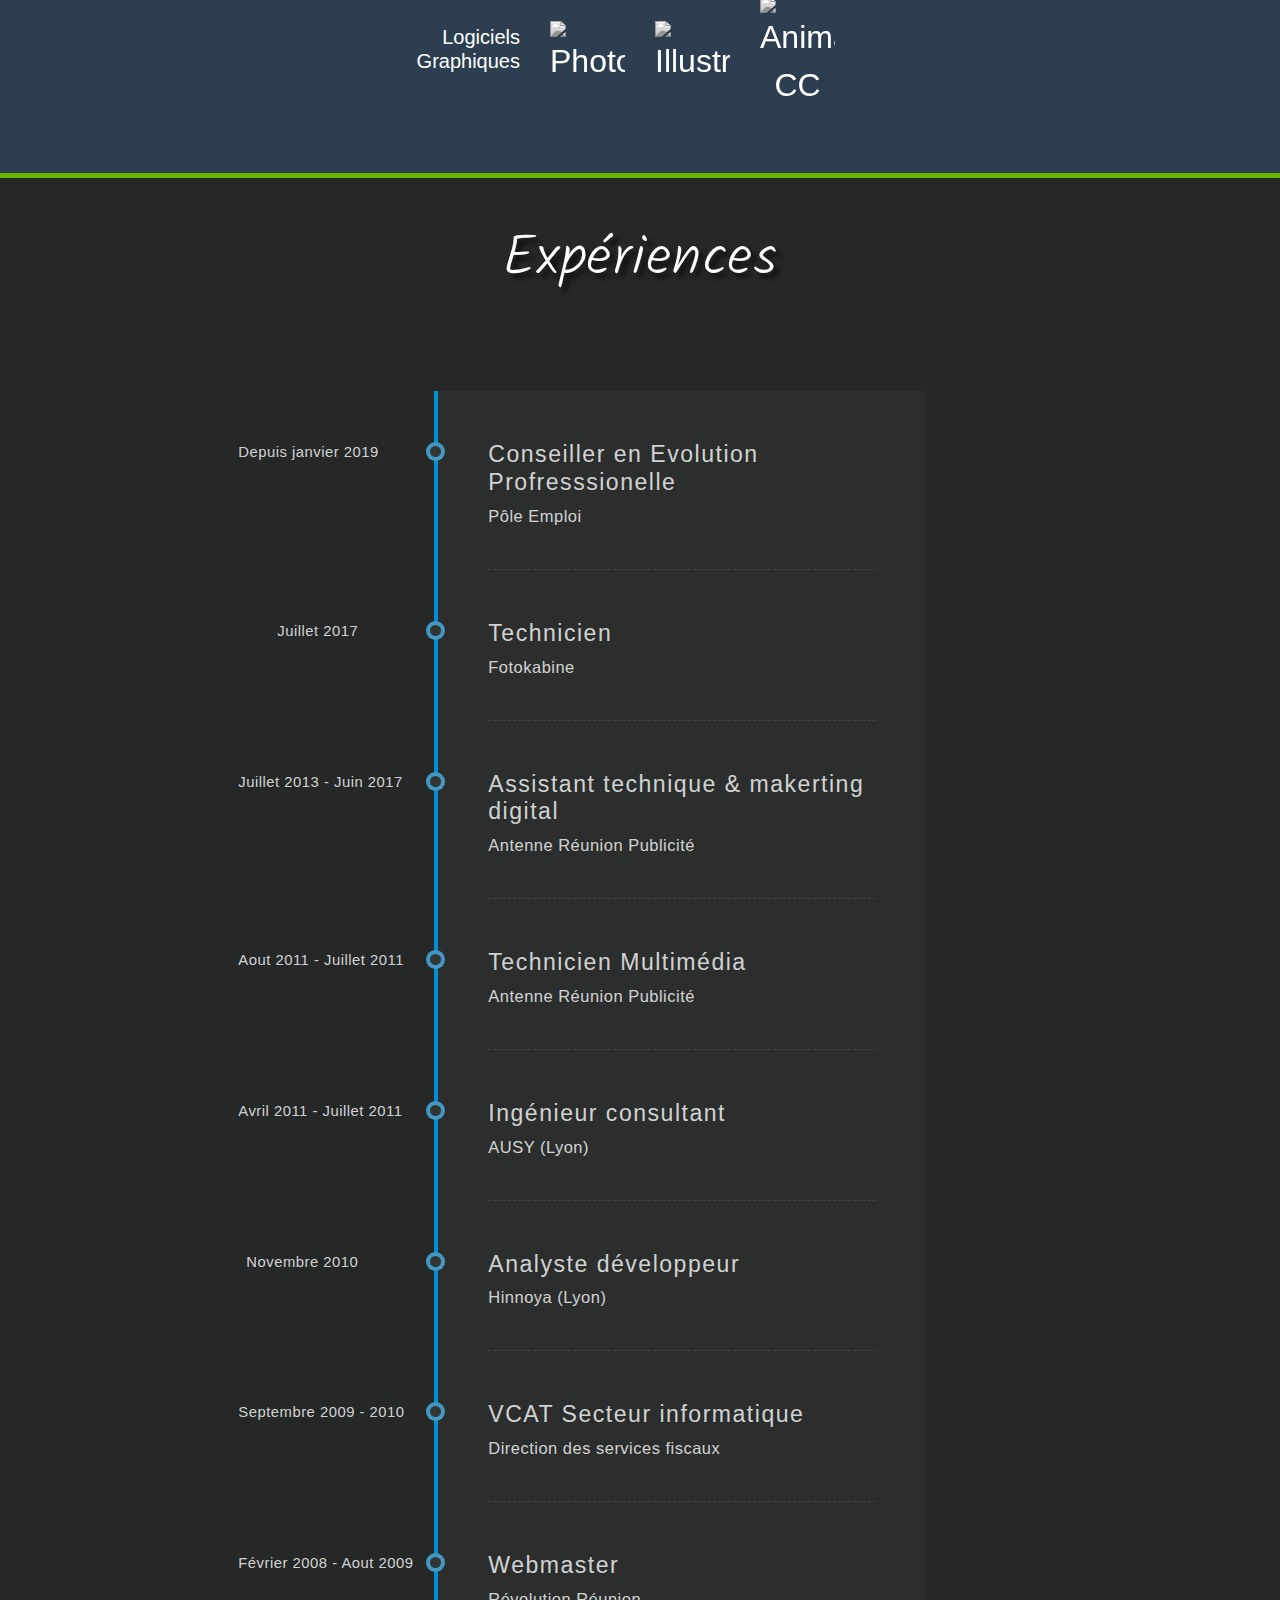
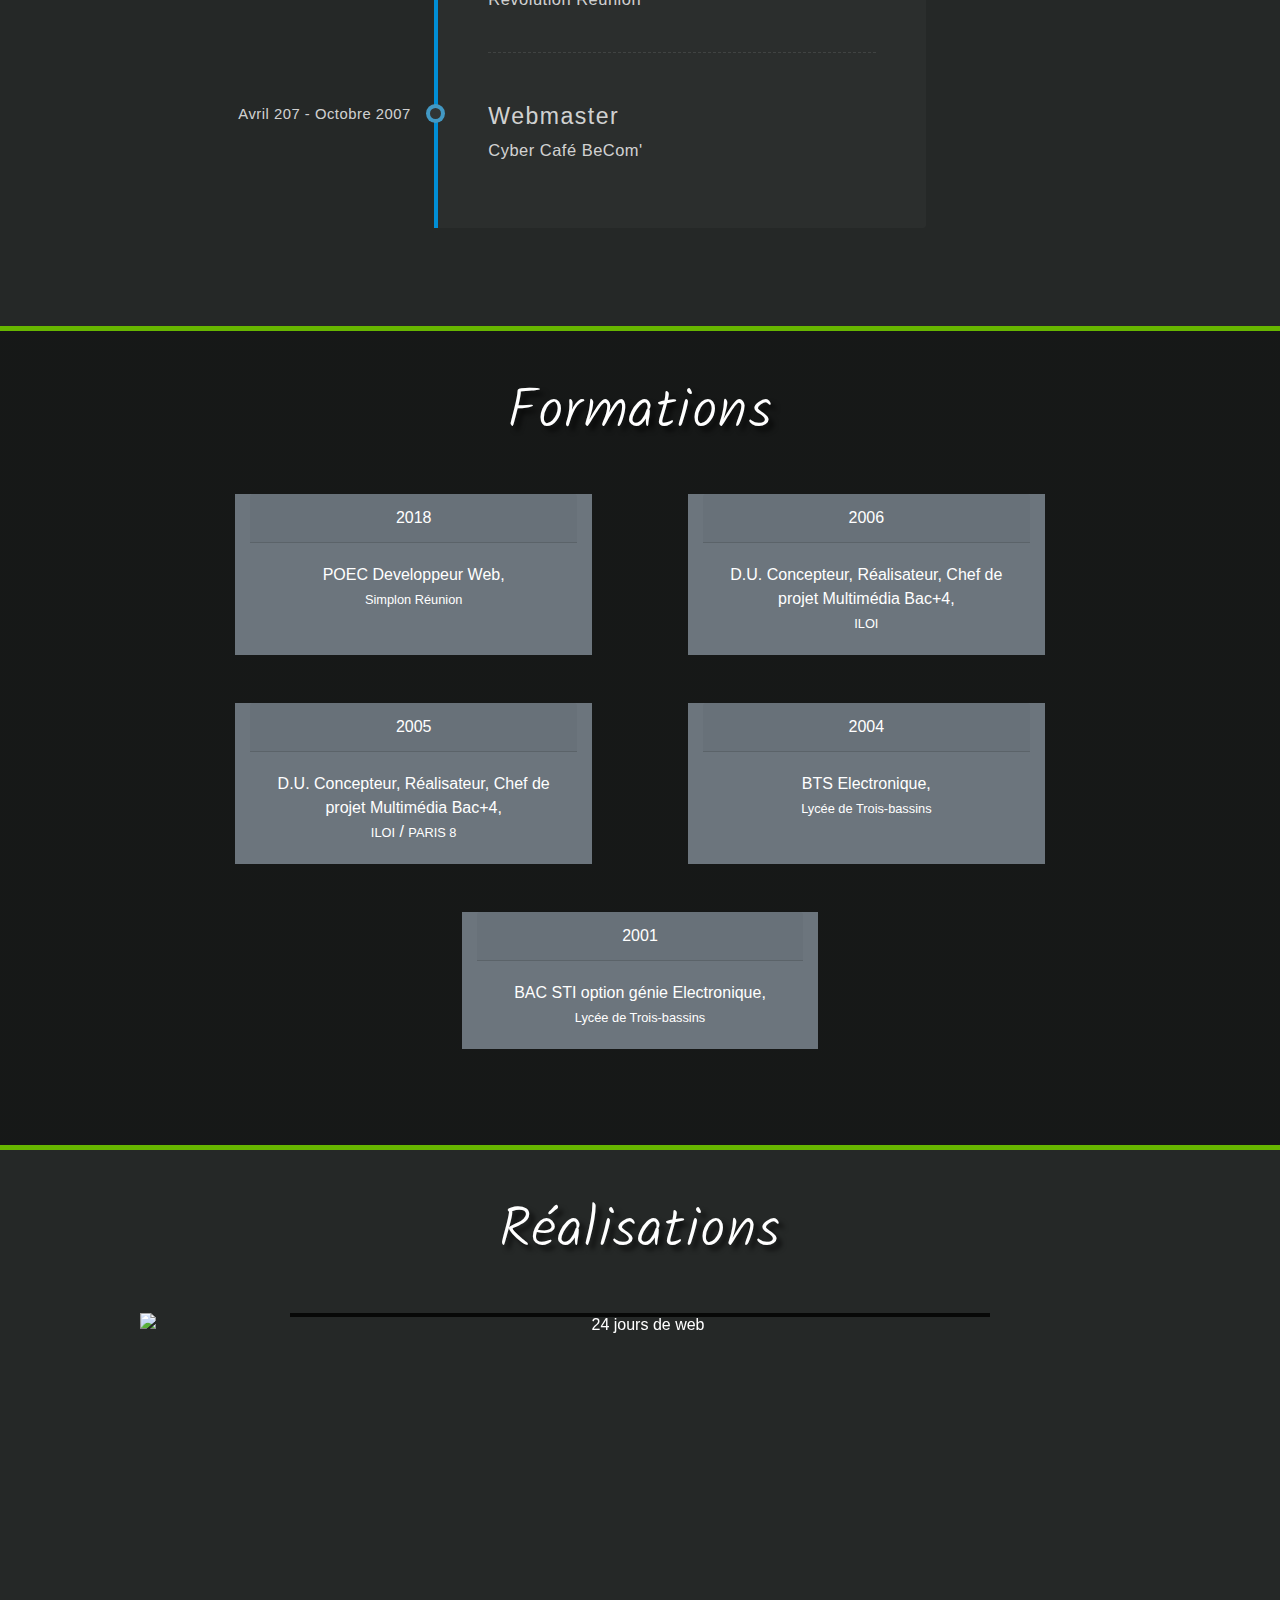
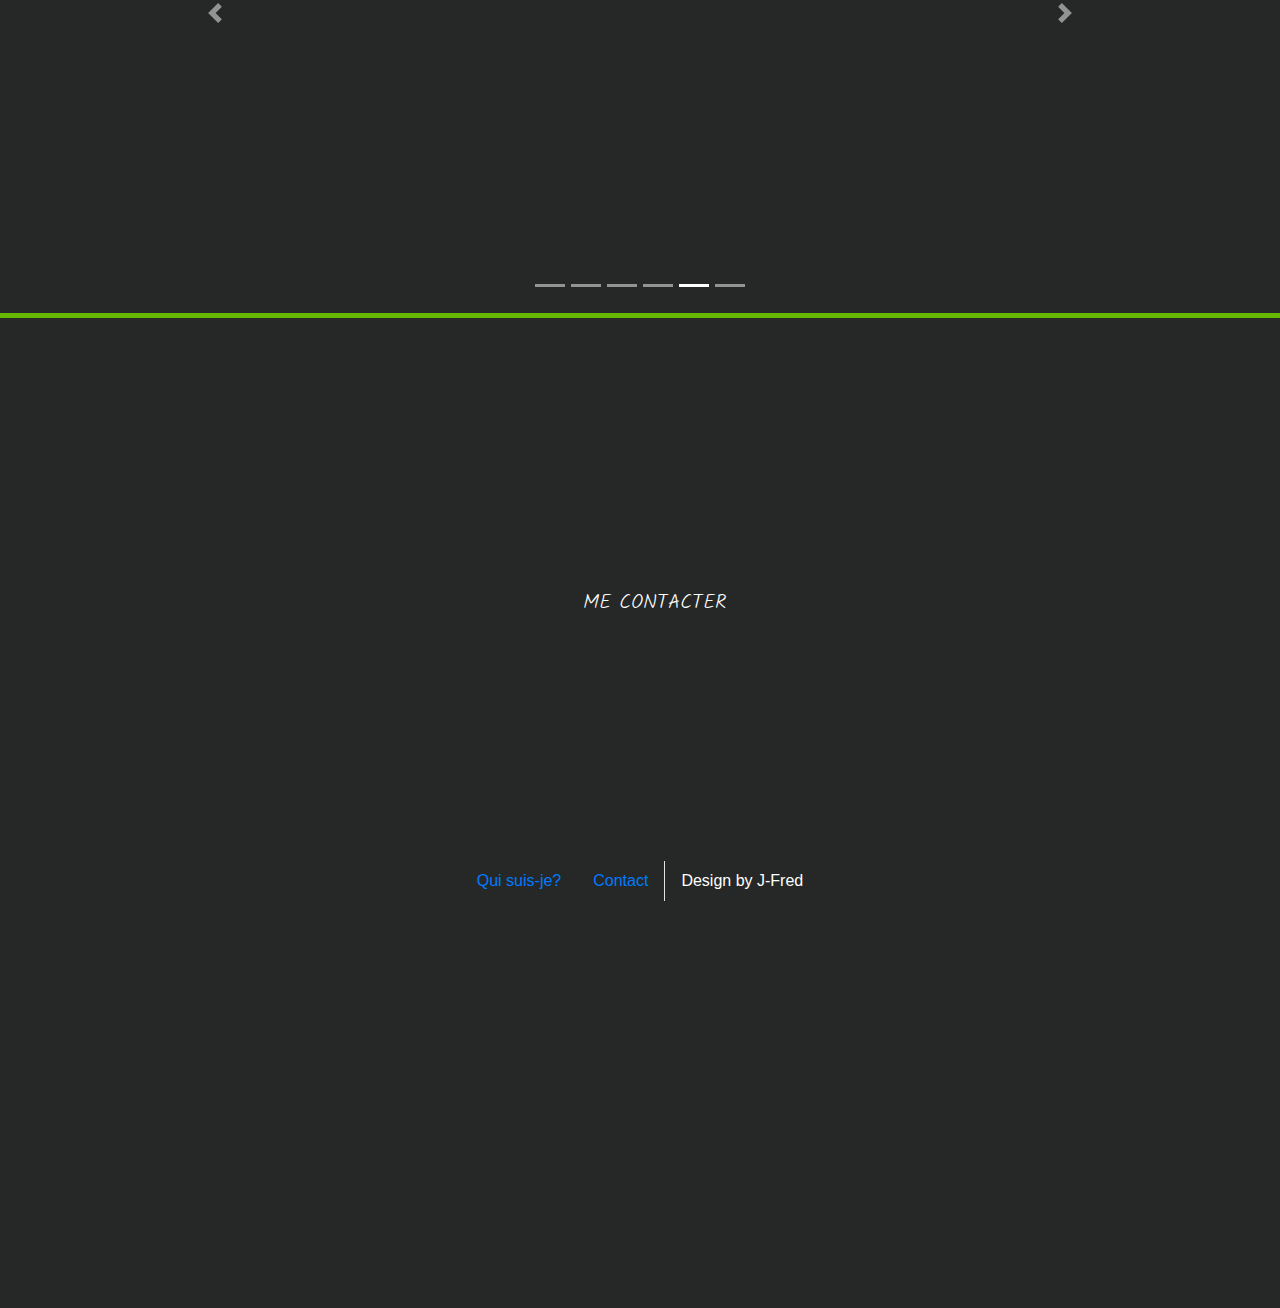
==== commit 12c2de0b: "Update index.html" ====
--- a/index.html
+++ b/index.html
@@ -351,7 +351,7 @@
 
                 <ul class="timeline">
                     <li class="event" data-date="Depuis janvier 2019">
-                        <h3>Conseiller en Evolution Profresssionel</h3>
+                        <h3>Conseiller en Evolution Profresssionelle</h3>
                         <p>Pôle Emploi</p>
                     </li>
                     <li class="event" data-date="Juillet 2017">
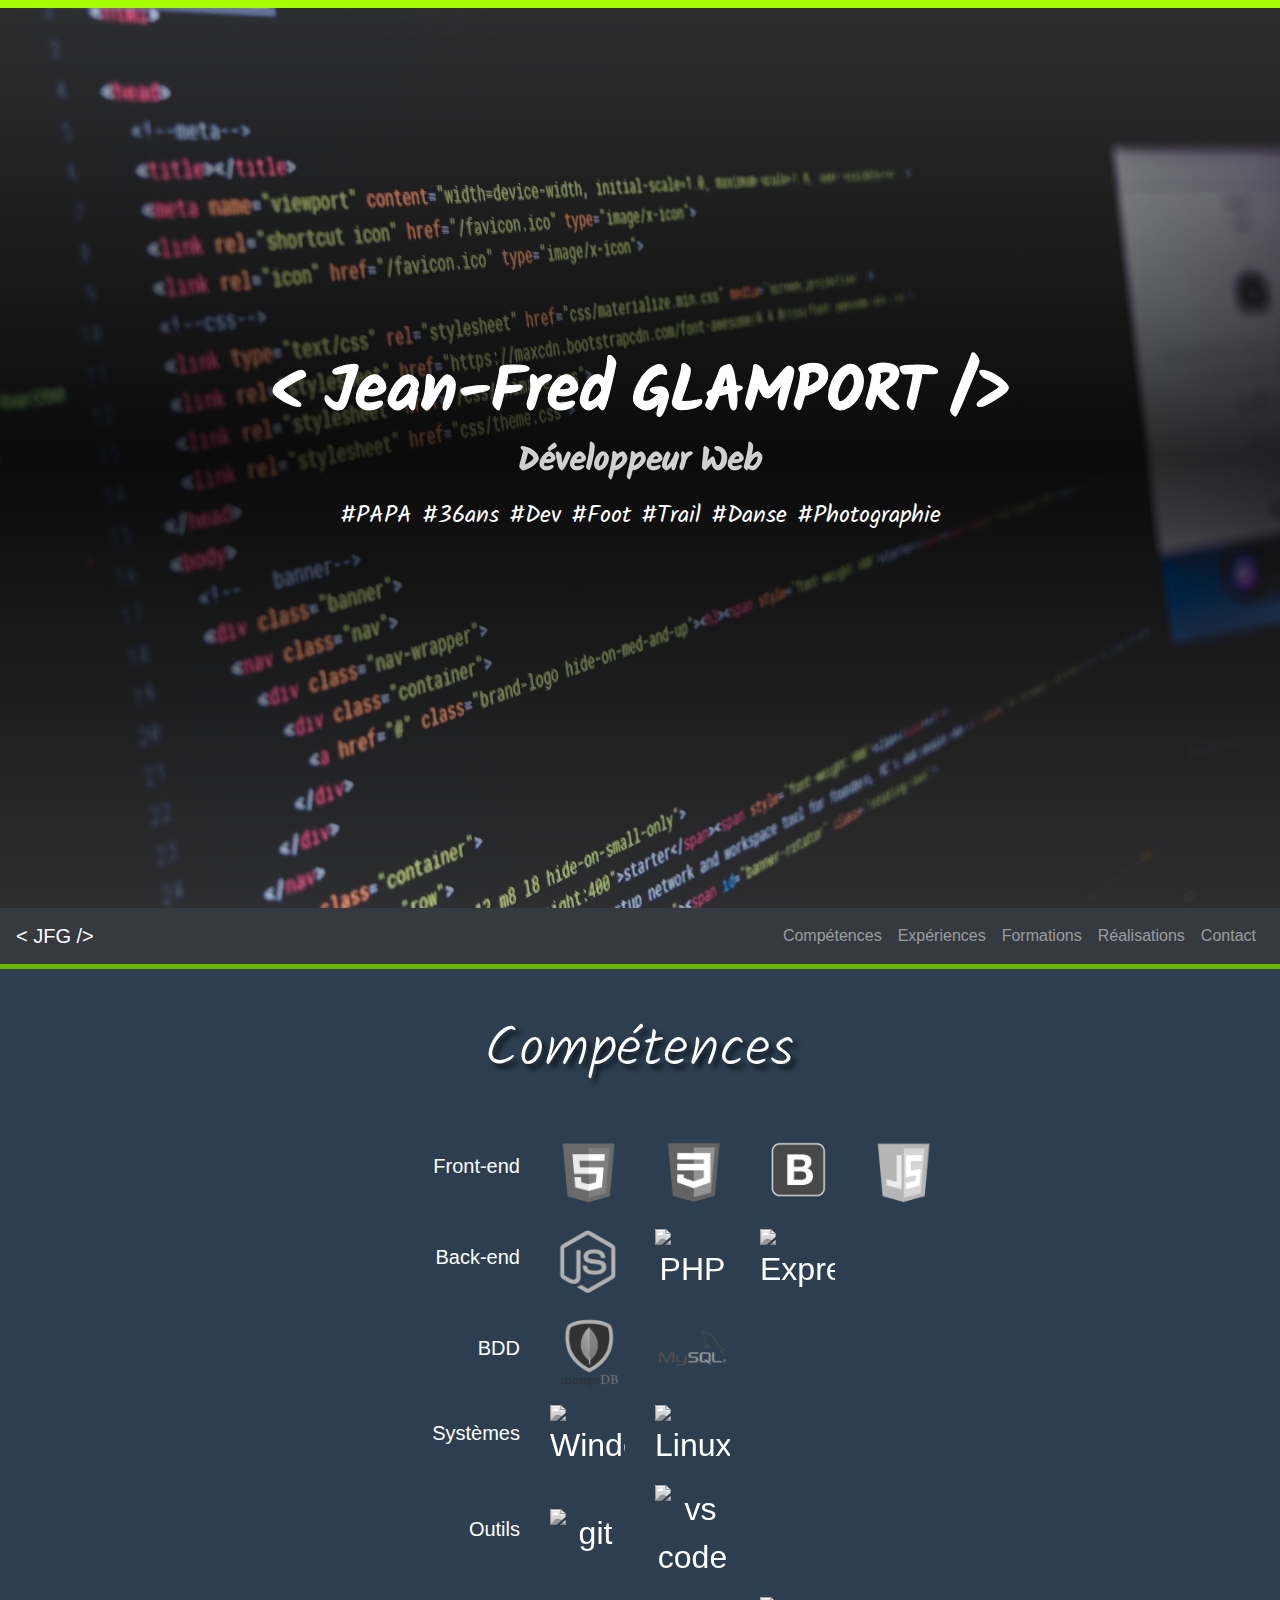
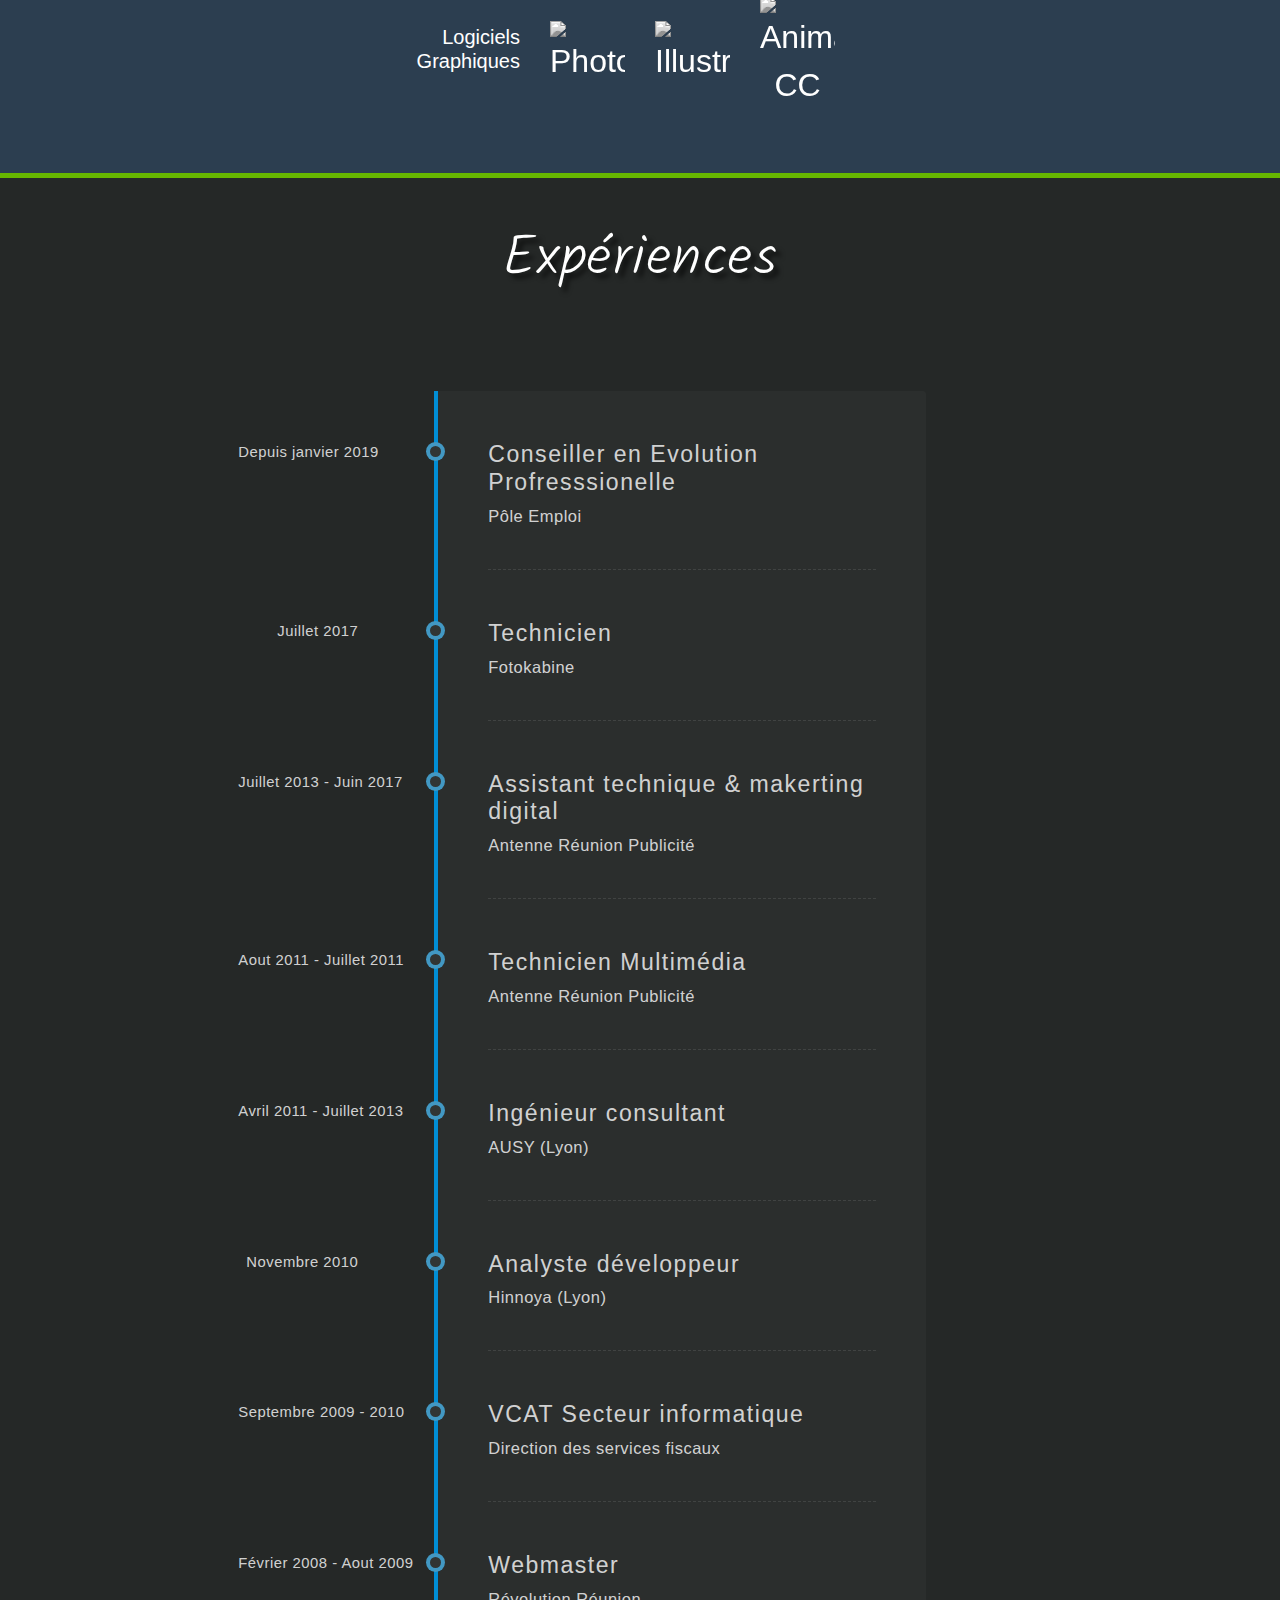
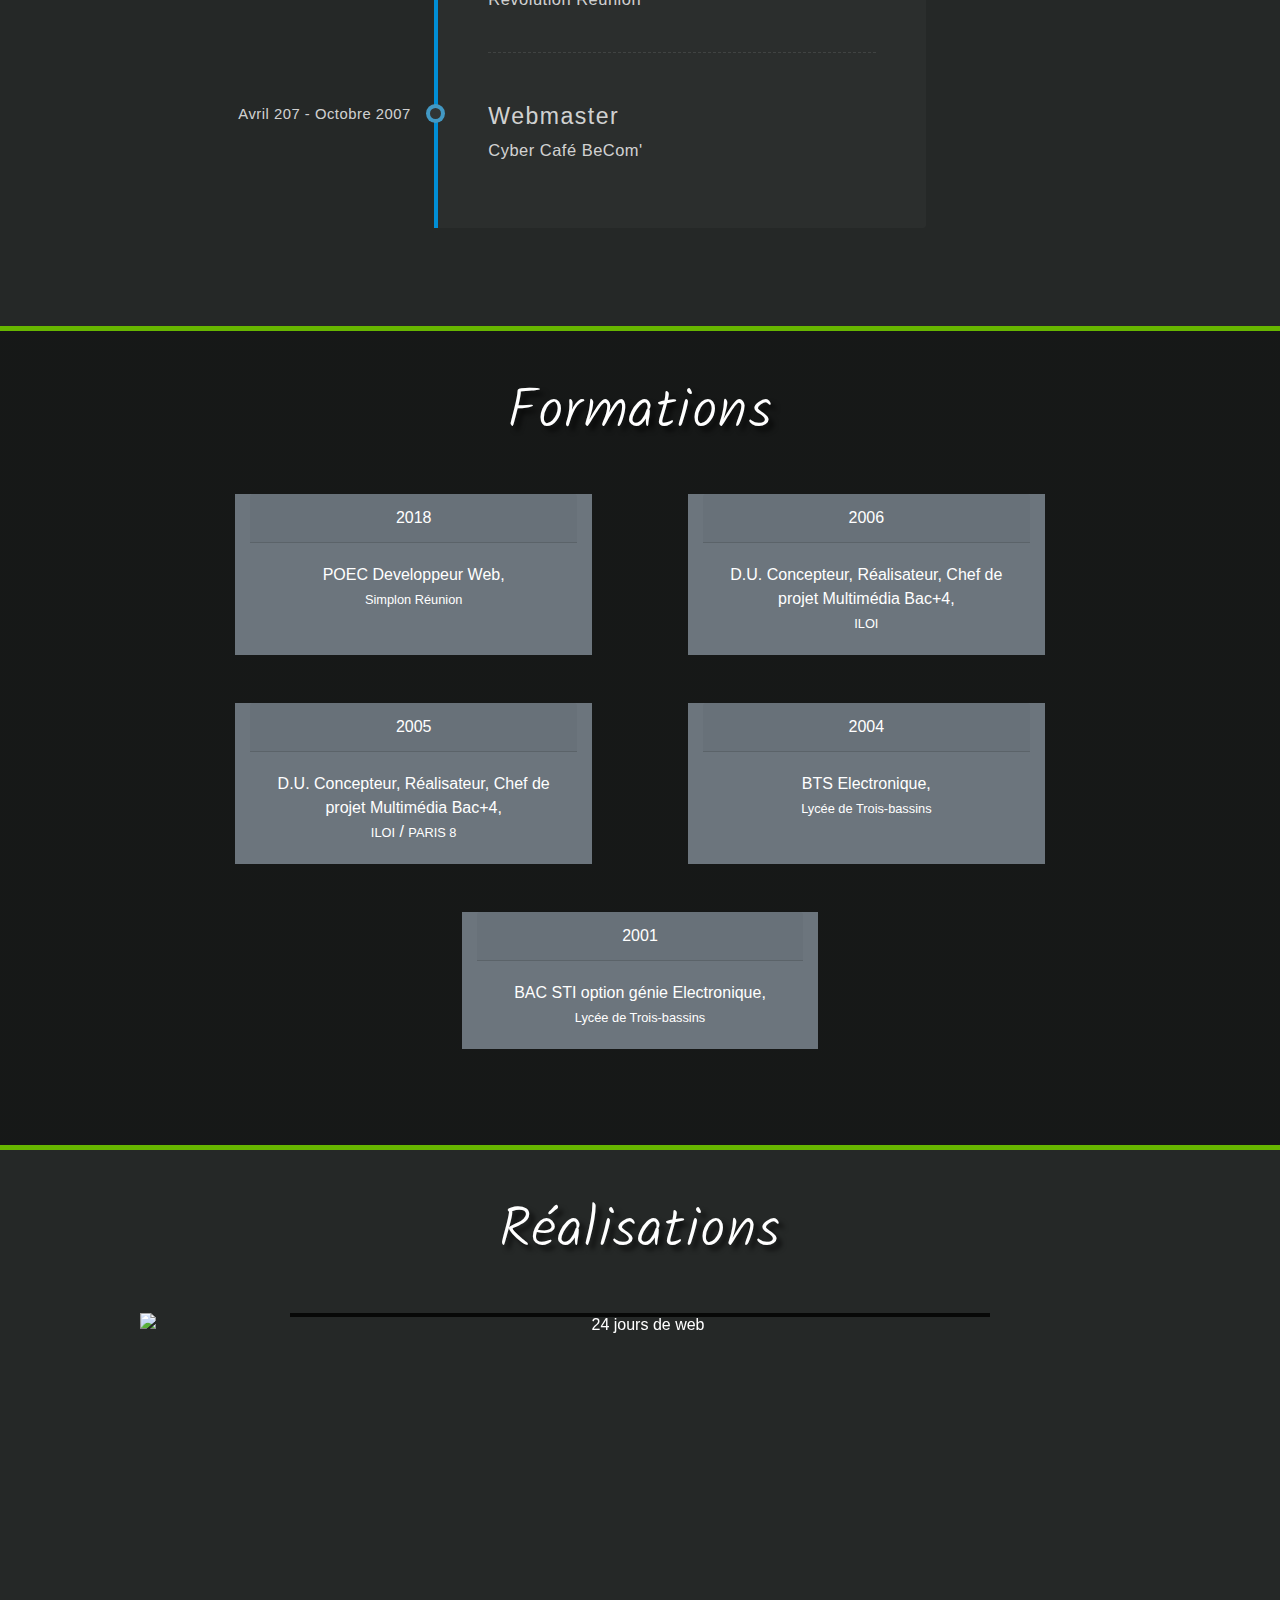
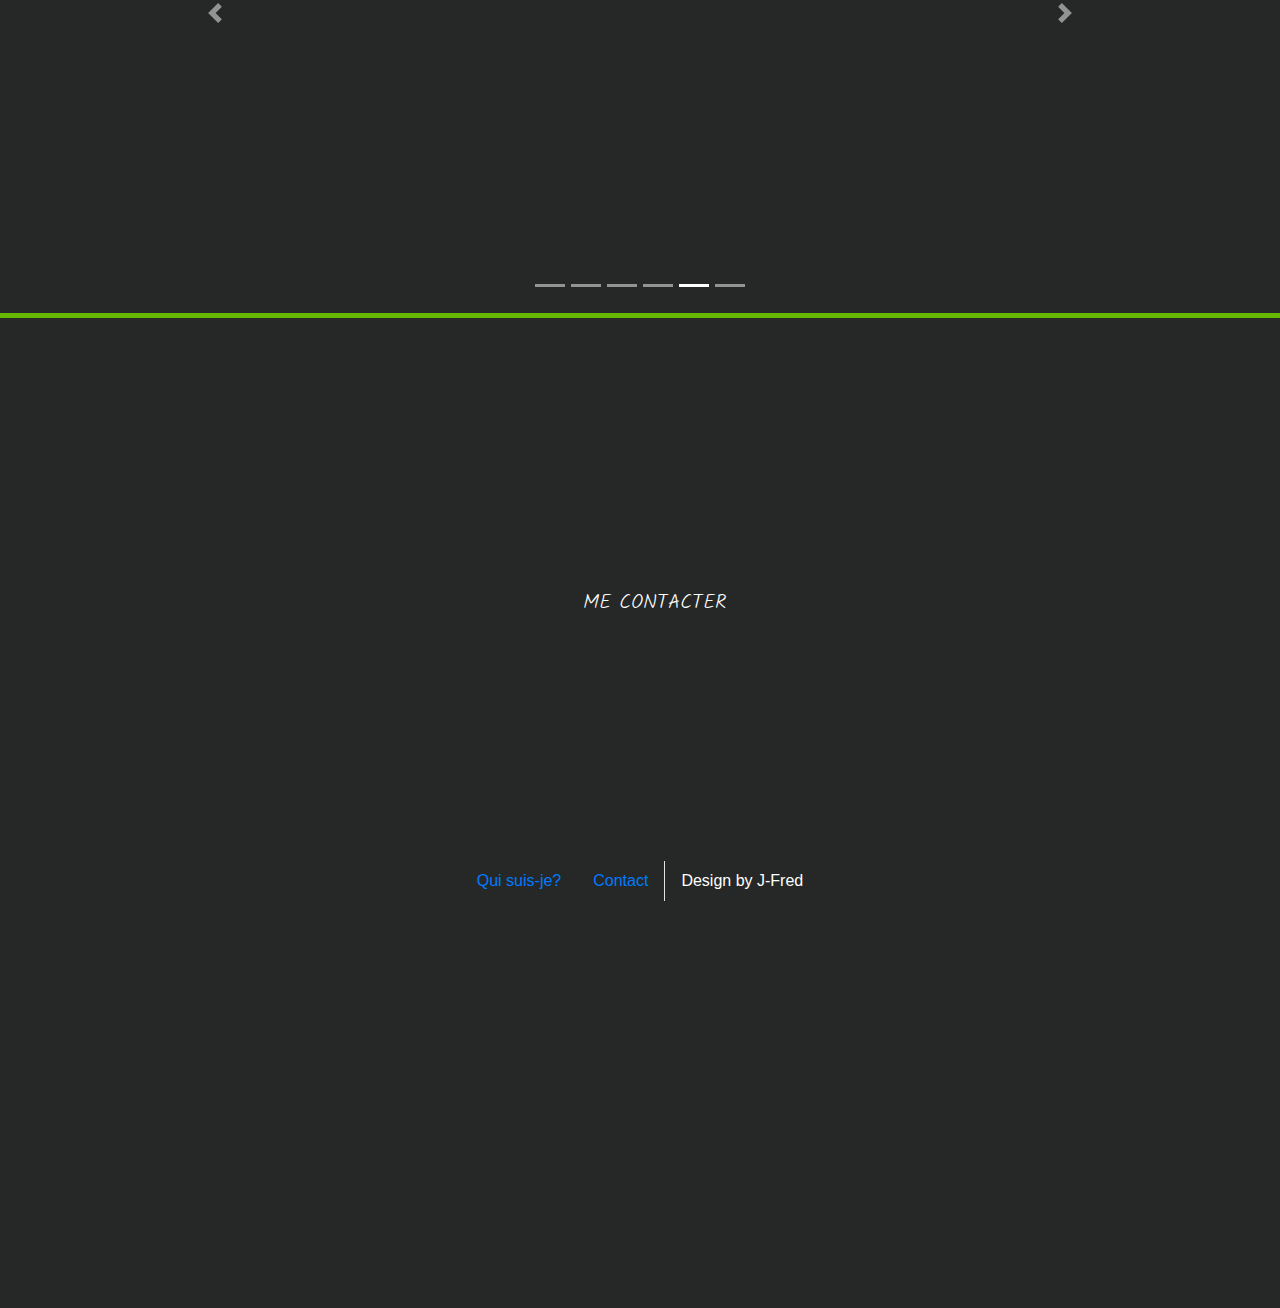
==== commit 130296f2: "Update index.html" ====
--- a/index.html
+++ b/index.html
@@ -366,7 +366,7 @@
                         <h3>Technicien Multimédia</h3>
                         <p>Antenne Réunion Publicité</p>
                     </li>
-                    <li class="event" data-date="Avril 2011 - Juillet 2011">
+                    <li class="event" data-date="Avril 2011 - Juillet 2013">
                         <h3>Ingénieur consultant</h3>
                         <p>AUSY (Lyon)</p>
                     </li>
